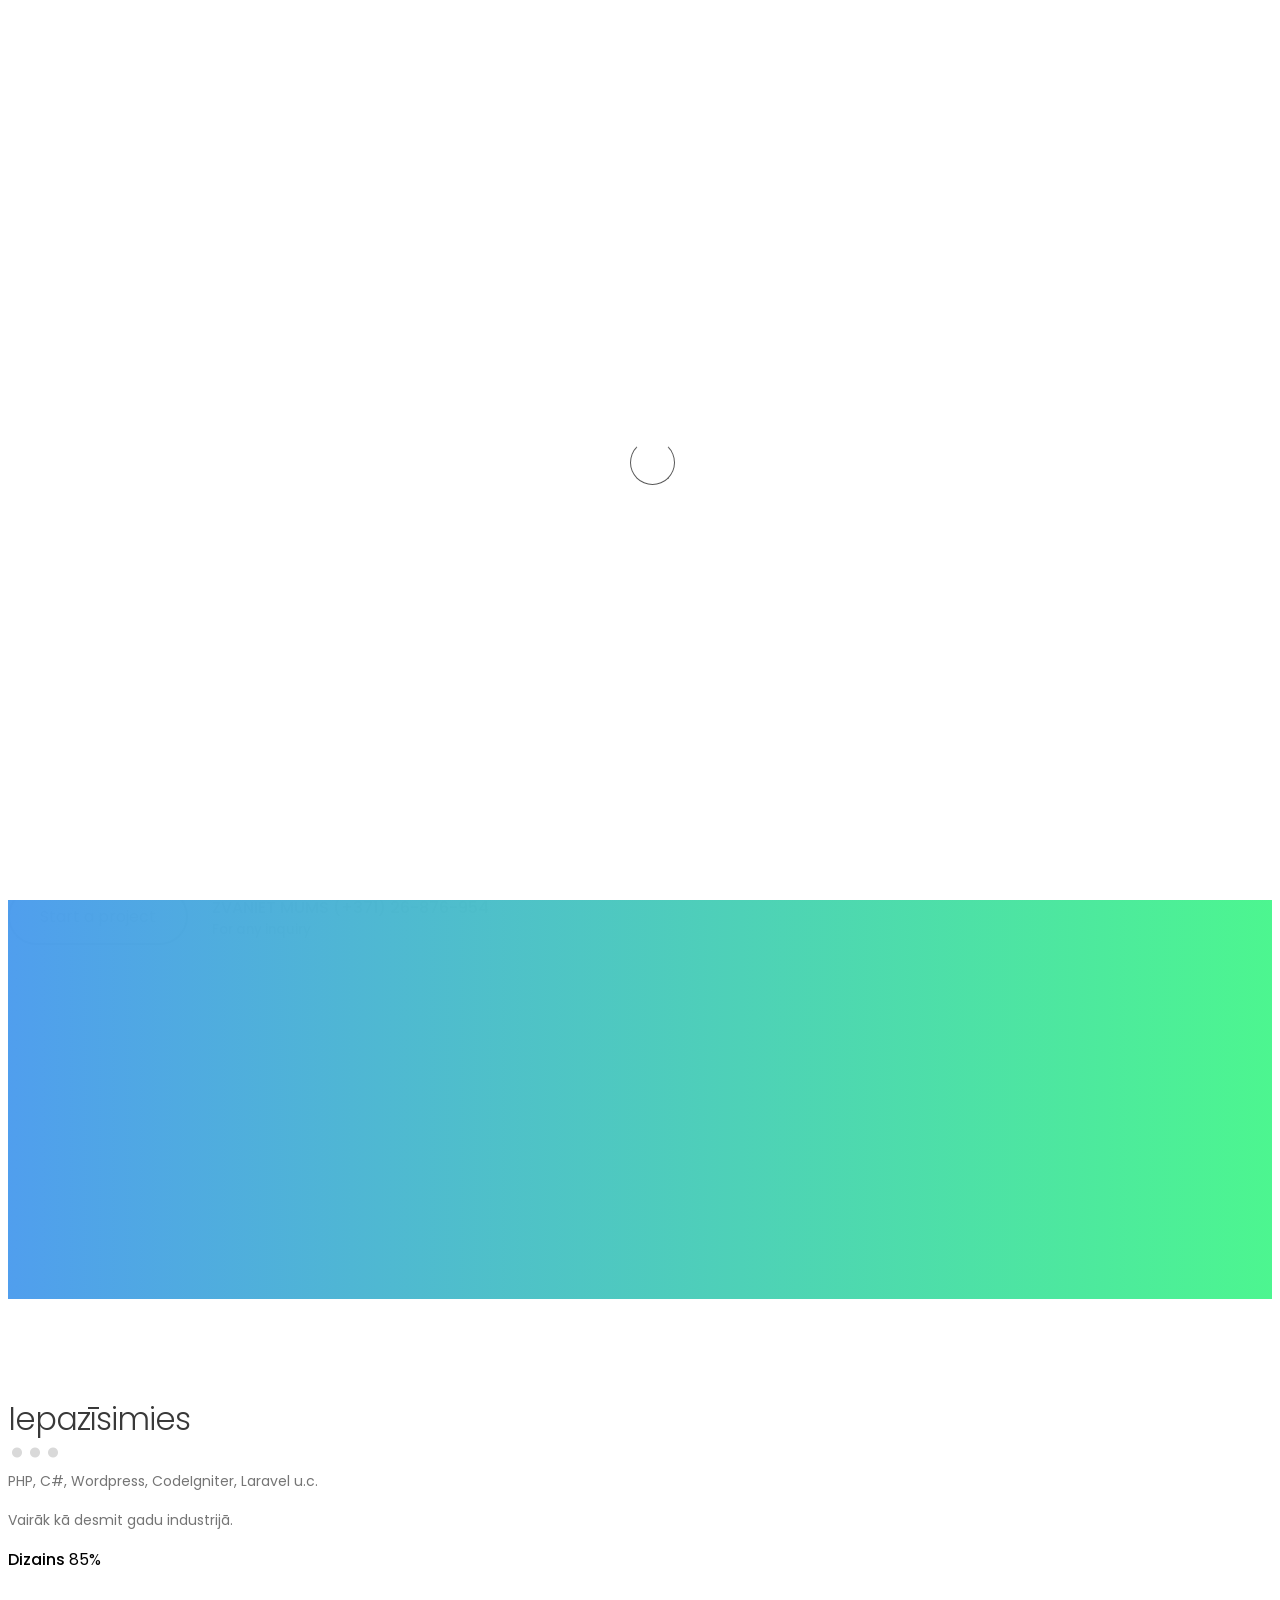
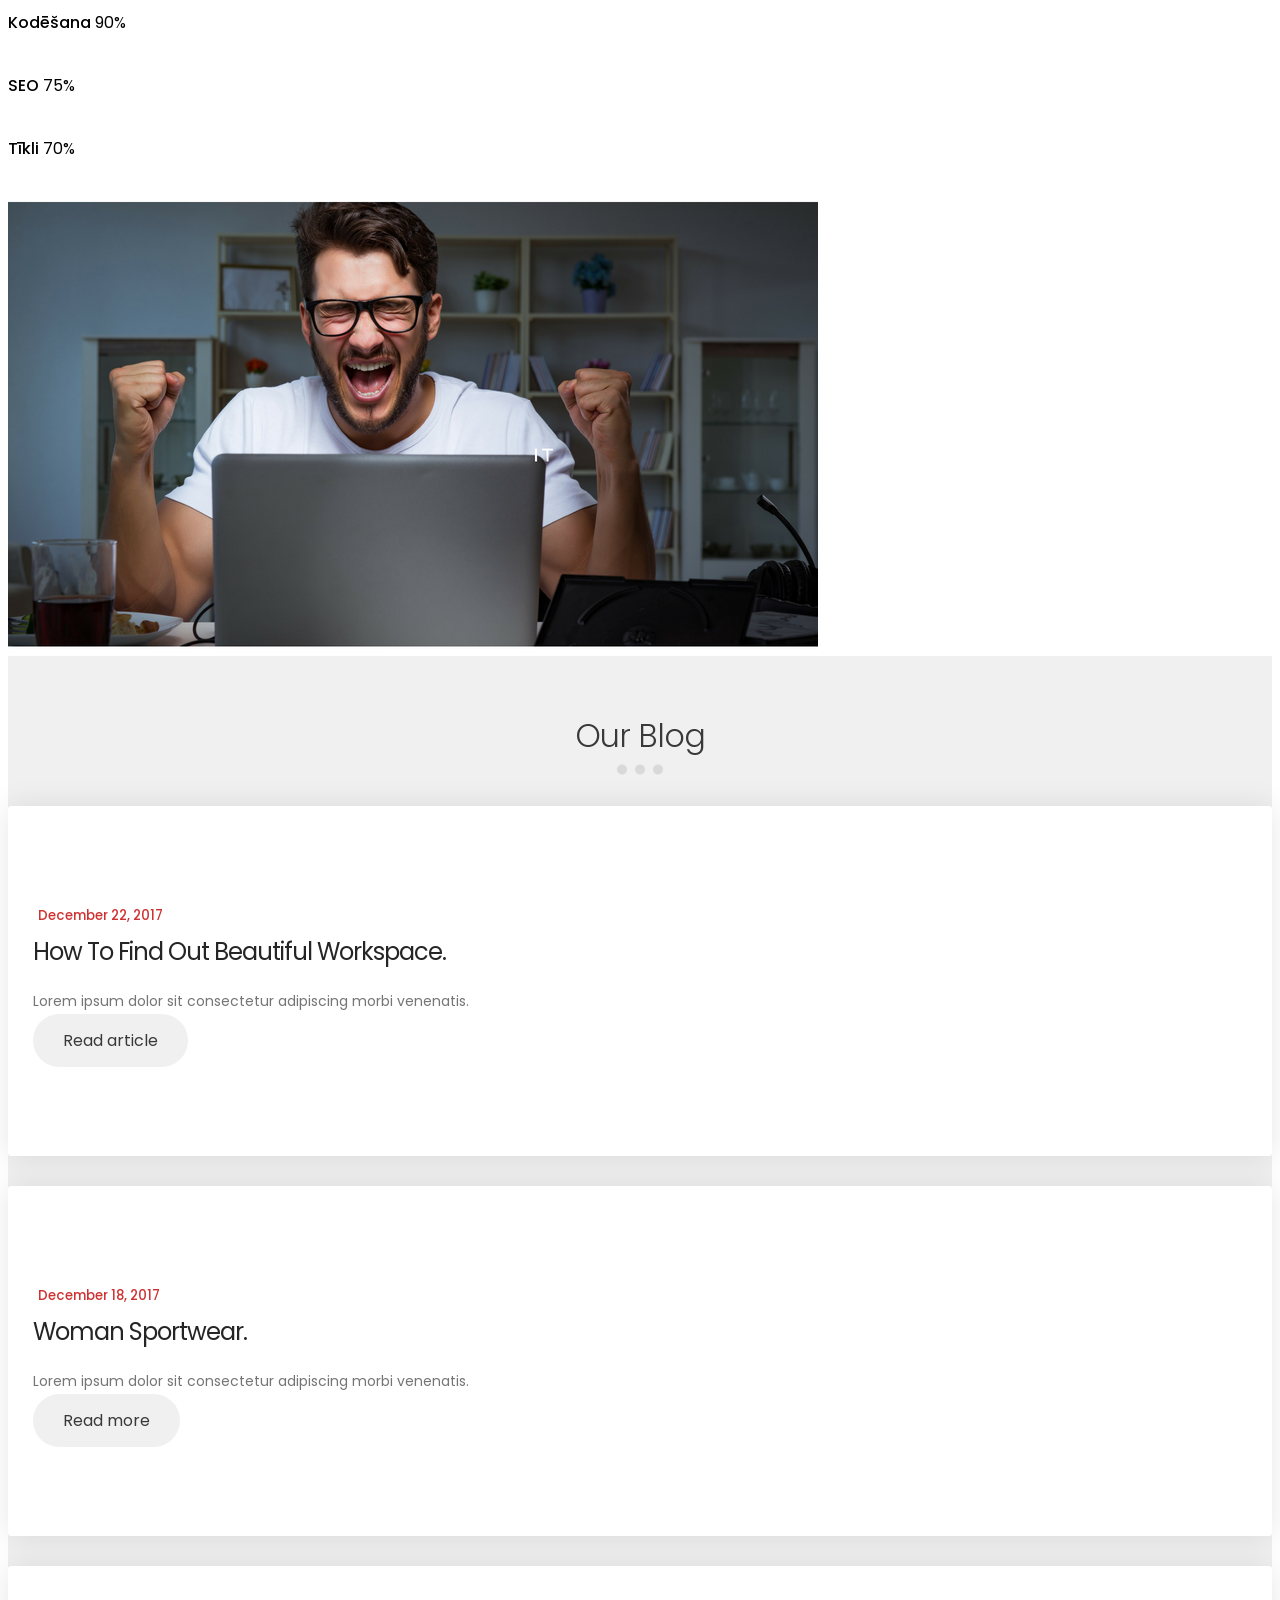
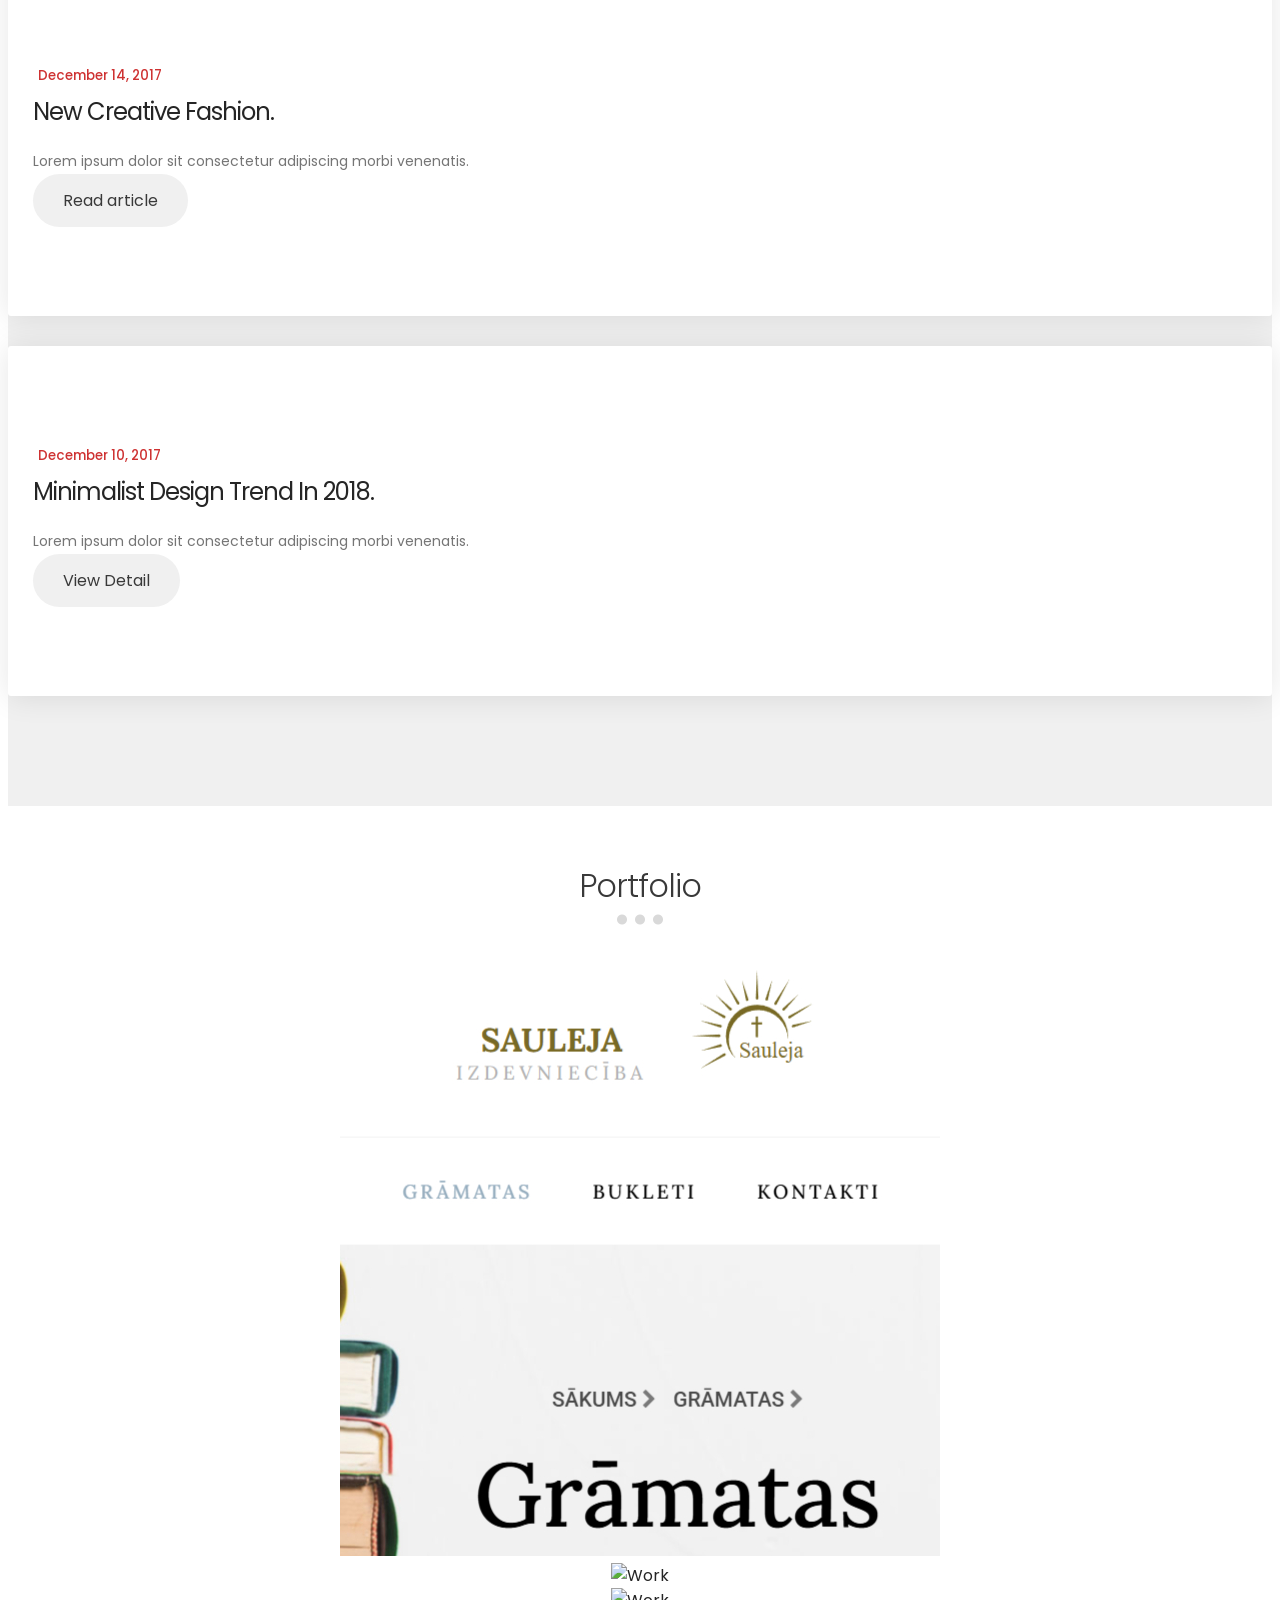
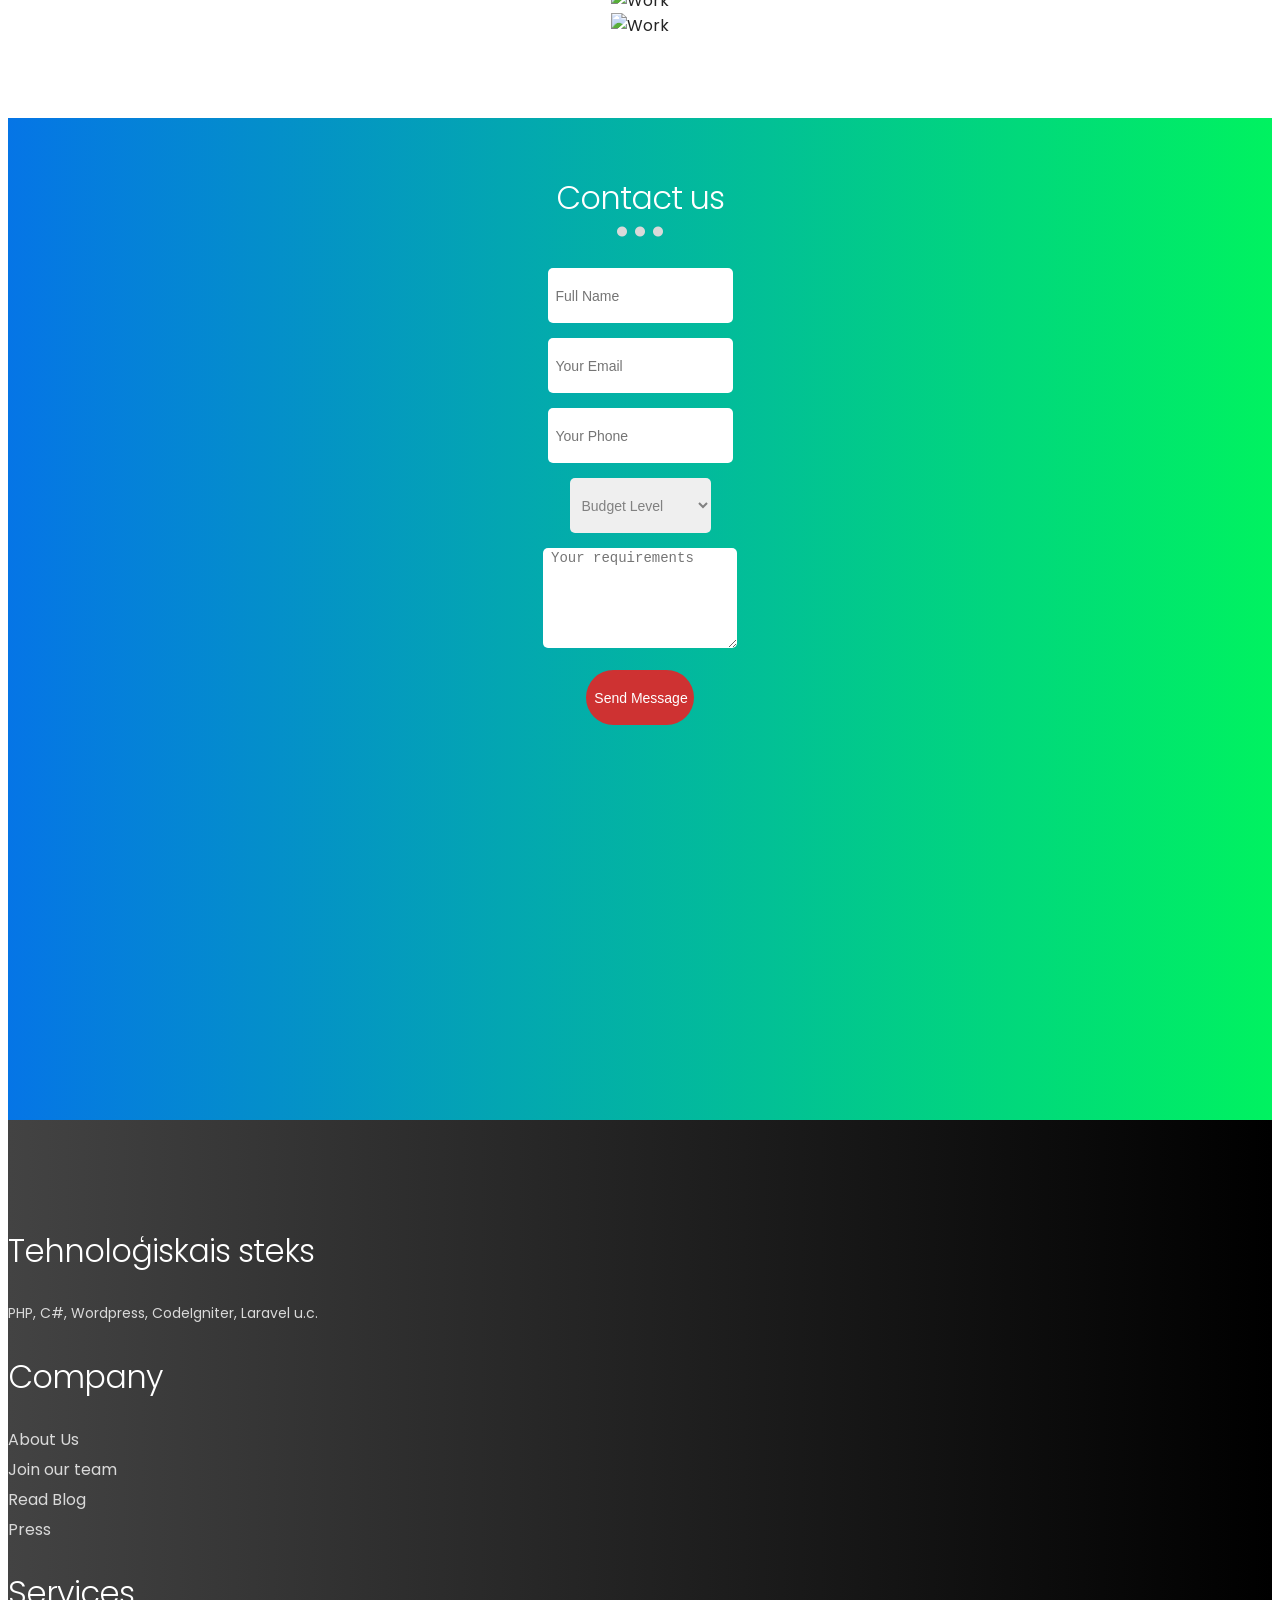
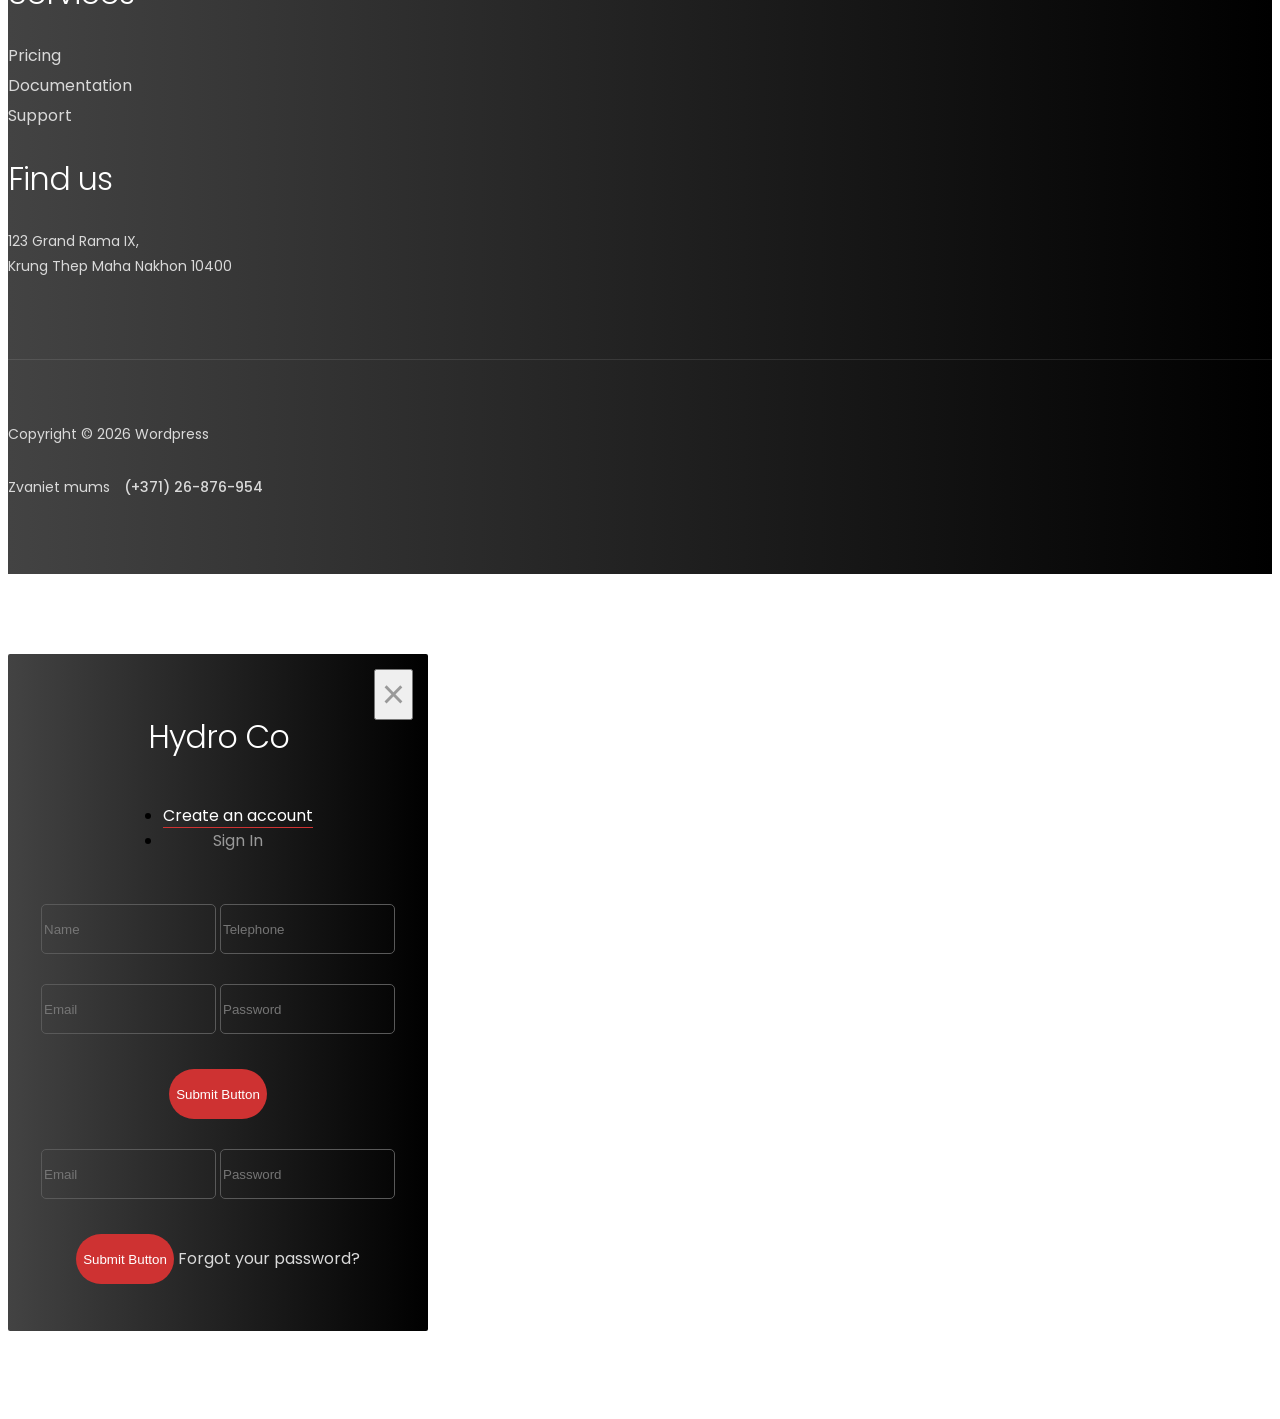
==== index.html @ b0271a79 "Google Maps updated." ====
<!DOCTYPE html>
<html lang="en">
<head>

     <title>Wordpress mājas lapas</title>
<!-- 
Hydro Template 
http://www.templatemo.com/tm-509-hydro
-->
     <meta charset="UTF-8">
     <meta http-equiv="X-UA-Compatible" content="IE=Edge">
     <meta name="description" content="">
     <meta name="keywords" content="">
     <meta name="author" content="">
     <meta name="viewport" content="width=device-width, initial-scale=1, maximum-scale=1">

     <link rel="stylesheet" href="css/bootstrap.min.css">
     <link rel="stylesheet" href="css/magnific-popup.css">
     <link rel="stylesheet" href="css/font-awesome.min.css">

     <!-- MAIN CSS -->
     <link rel="stylesheet" href="css/templatemo-style.css">
</head>
<body>

     <!-- PRE LOADER -->
     <section class="preloader">
          <div class="spinner">
               <span class="spinner-rotate"></span>
          </div>
     </section>


     <!-- MENU -->
     <section class="navbar custom-navbar navbar-fixed-top" role="navigation">
          <div class="container">

               <div class="navbar-header">
                    <button class="navbar-toggle" data-toggle="collapse" data-target=".navbar-collapse">
                         <span class="icon icon-bar"></span>
                         <span class="icon icon-bar"></span>
                         <span class="icon icon-bar"></span>
                    </button>

                    <!-- lOGO TEXT HERE -->
                    <a href="index.html" class="navbar-brand">Wordpress</a>
               </div>

               <!-- MENU LINKS -->
               <div class="collapse navbar-collapse">
                    <ul class="nav navbar-nav navbar-nav-first">
                         <li><a href="#home" class="smoothScroll">Sākums</a></li>
                         <li><a href="#about" class="smoothScroll">Par mums</a></li>
                         <li><a href="#blog" class="smoothScroll">Raksti</a></li>
                         <li><a href="#work" class="smoothScroll">Portfolio</a></li>
                         <li><a href="#contact" class="smoothScroll">Kontakti</a></li>
                    </ul>

                    <ul class="nav navbar-nav navbar-right">
                         <li><a href="#"><i class="fa fa-facebook-square"></i></a></li>
                         <li><a href="#"><i class="fa fa-twitter"></i></a></li>
                         <li><a href="#"><i class="fa fa-instagram"></i></a></li>
                         <li class="section-btn"><a href="#" data-toggle="modal" data-target="#modal-form">Sign in / Join</a></li>
                    </ul>
               </div>

          </div>
     </section>


     <!-- HOME -->
     <section id="home" data-stellar-background-ratio="0.5">
          <div class="overlay"></div>
          <div class="container">
               <div class="row">

                    <div class="col-md-6 col-sm-12">
                         <div class="home-info">
                              <h1>Mēs taisām brīnišķīgas Wordpress mājaslapas ikvienam.</h1>
                              <a href="#about" class="btn section-btn smoothScroll">Start a project</a>
                              <span>
                                   ZVANIET MUMS (+371) 26-876-954
                                   <small>For any inquiry</small>
                              </span>
                         </div>
                    </div>

                    <div class="col-md-6 col-sm-12">
                         <div class="home-video">
                              <div class="embed-responsive embed-responsive-16by9">
                                   <iframe src="https://www.youtube.com/embed/AqcjdkPMPJA" frameborder="0" allowfullscreen></iframe>
                              </div>
                         </div>
                    </div>
                    
               </div>
          </div>
     </section>


     <!-- ABOUT -->
     <section id="about" data-stellar-background-ratio="0.5">
          <div class="container">
               <div class="row">

                    <div class="col-md-5 col-sm-6">
                         <div class="about-info">
                              <div class="section-title">
                                   <h2>Iepazīsimies</h2>
                                   <span class="line-bar">...</span>
                              </div>
                              <p>PHP, C#, Wordpress, CodeIgniter, Laravel u.c.</p>
                              <p>Vairāk kā desmit gadu industrijā.</p>
                         </div>
                    </div>

                    <div class="col-md-3 col-sm-6">
                         <div class="about-info skill-thumb">

                              <strong>Dizains</strong>
                                   <span class="pull-right">85%</span>
                                        <div class="progress">
                                             <div class="progress-bar progress-bar-primary" role="progressbar" aria-valuenow="85" aria-valuemin="0" aria-valuemax="100" style="width: 85%;"></div>
                                        </div>

                              <strong>Kodēšana</strong>
                                   <span class="pull-right">90%</span>
                                        <div class="progress">
                                             <div class="progress-bar progress-bar-primary" role="progressbar" aria-valuenow="90" aria-valuemin="0" aria-valuemax="100" style="width: 90%;"></div>
                                        </div>

                              <strong>SEO</strong>
                                   <span class="pull-right">75%</span>
                                        <div class="progress">
                                             <div class="progress-bar progress-bar-primary" role="progressbar" aria-valuenow="75" aria-valuemin="0" aria-valuemax="100" style="width: 75%;"></div>
                                        </div>

                              <strong>Tīkli</strong>
                                   <span class="pull-right">70%</span>
                                        <div class="progress">
                                             <div class="progress-bar progress-bar-primary" role="progressbar" aria-valuenow="70" aria-valuemin="0" aria-valuemax="100" style="width: 70%;"></div>
                                        </div>

                         </div>
                    </div>

                    <div class="col-md-4 col-sm-12">
                         <div class="about-image">
                              <img src="images/about-image.jpg" class="img-responsive" alt="">
                         </div>
                    </div>
                    
               </div>
          </div>
     </section>


     <!-- BLOG -->
     <section id="blog" data-stellar-background-ratio="0.5">
          <div class="container">
               <div class="row">

                    <div class="col-md-12 col-sm-12">
                         <div class="section-title">
                              <h2>Our Blog</h2>
                              <span class="line-bar">...</span>
                         </div>
                    </div>

                    <div class="col-md-6 col-sm-6">
                         <!-- BLOG THUMB -->
                         <div class="media blog-thumb">
                              <div class="media-object media-left">
                                   <a href="blog-detail.html"><img src="images/blog-image1.jpg" class="img-responsive" alt=""></a>
                              </div>
                              <div class="media-body blog-info">
                                   <small><i class="fa fa-clock-o"></i> December 22, 2017</small>
                                   <h3><a href="blog-detail.html">How To Find Out Beautiful Workspace.</a></h3>
                                   <p>Lorem ipsum dolor sit consectetur adipiscing morbi venenatis.</p>
                                   <a href="blog-detail.html" class="btn section-btn">Read article</a>
                              </div>
                         </div>
                    </div>

                    <div class="col-md-6 col-sm-6">
                         <!-- BLOG THUMB -->
                         <div class="media blog-thumb">
                              <div class="media-object media-left">
                                   <a href="blog-detail.html"><img src="images/blog-image2.jpg" class="img-responsive" alt=""></a>
                              </div>
                              <div class="media-body blog-info">
                                   <small><i class="fa fa-clock-o"></i> December 18, 2017</small>
                                   <h3><a href="blog-detail.html">woman sportwear.</a></h3>
                                   <p>Lorem ipsum dolor sit consectetur adipiscing morbi venenatis.</p>
                                   <a href="blog-detail.html" class="btn section-btn">Read more</a>
                              </div>
                         </div>
                    </div>

                    <div class="col-md-6 col-sm-6">
                         <!-- BLOG THUMB -->
                         <div class="media blog-thumb">
                              <div class="media-object media-left">
                                   <a href="blog-detail.html"><img src="images/blog-image3.jpg" class="img-responsive" alt=""></a>
                              </div>
                              <div class="media-body blog-info">
                                   <small><i class="fa fa-clock-o"></i> December 14, 2017</small>
                                   <h3><a href="blog-detail.html">new creative fashion.</a></h3>
                                   <p>Lorem ipsum dolor sit consectetur adipiscing morbi venenatis.</p>
                                   <a href="blog-detail.html" class="btn section-btn">Read article</a>
                              </div>
                         </div>
                    </div>

                    <div class="col-md-6 col-sm-6">
                         <!-- BLOG THUMB -->
                         <div class="media blog-thumb">
                              <div class="media-object media-left">
                                   <a href="blog-detail.html"><img src="images/blog-image4.jpg" class="img-responsive" alt=""></a>
                              </div>
                              <div class="media-body blog-info">
                                   <small><i class="fa fa-clock-o"></i> December 10, 2017</small>
                                   <h3><a href="blog-detail.html">minimalist design trend in 2018.</a></h3>
                                   <p>Lorem ipsum dolor sit consectetur adipiscing morbi venenatis.</p>
                                   <a href="blog-detail.html" class="btn section-btn">View Detail</a>
                              </div>
                         </div>
                    </div>
                    
               </div>
          </div>
     </section>


     <!-- WORK -->
     <section id="work" data-stellar-background-ratio="0.5">
          <div class="container">
               <div class="row">

                    <div class="col-md-12 col-sm-12">
                         <div class="section-title">
                              <h2>Portfolio</h2>
                              <span class="line-bar">...</span>
                         </div>
                    </div>

                    <div class="col-md-3 col-sm-6">
                         <!-- WORK THUMB -->
                         <div class="work-thumb">
                              <a href="images/work-image1.jpg" class="image-popup">
                                   <img src="images/work-image1.jpg" class="img-responsive" alt="Work">

                                   <div class="work-info">
                                        <h3>sauleja.lv</h3>
                                        <small>Izdevniecība</small>
                                   </div>
                              </a>
                         </div>
                    </div>

                    <div class="col-md-3 col-sm-6">
                         <!-- WORK THUMB -->
                         <div class="work-thumb">
                              <a href="images/work-image2.jpg" class="image-popup">
                                   <img src="images/work-image2.jpg" class="img-responsive" alt="Work">

                                   <div class="work-info">
                                        <h3>raimondspauls.lv</h3>
                                        <small>Maestro</small>
                                   </div>
                              </a>
                         </div>
                    </div>

                    <div class="col-md-3 col-sm-6">
                         <!-- WORK THUMB -->
                         <div class="work-thumb">
                              <a href="images/work-image3.jpg" class="image-popup">
                                   <img src="images/work-image3.jpg" class="img-responsive" alt="Work">

                                   <div class="work-info">
                                        <h3>Frame Design</h3>
                                        <small>Photography</small>
                                   </div>
                              </a>
                         </div>
                    </div>

                    <div class="col-md-3 col-sm-6">
                         <!-- WORK THUMB -->
                         <div class="work-thumb">
                              <a href="images/work-image4.jpg" class="image-popup">
                                   <img src="images/work-image4.jpg" class="img-responsive" alt="Work">

                                   <div class="work-info">
                                        <h3>Paint Work</h3>
                                        <small>Art, Design</small>
                                   </div>
                              </a>
                         </div>
                    </div>

               </div>
          </div>
     </section>

     <!-- CONTACT -->
     <section id="contact" data-stellar-background-ratio="0.5">
          <div class="container">
               <div class="row">

                    <div class="col-md-12 col-sm-12">
                         <div class="section-title">
                              <h2>Contact us</h2>
                              <span class="line-bar">...</span>
                         </div>
                    </div>

                    <div class="col-md-8 col-sm-8">
                        
                         <!-- CONTACT FORM HERE -->
                         <form id="contact-form" role="form" action="#" method="post">
                              <div class="col-md-6 col-sm-6">
                                   <input type="text" class="form-control" placeholder="Full Name" id="cf-name" name="cf-name" required="">
                              </div>

                              <div class="col-md-6 col-sm-6">
                                   <input type="email" class="form-control" placeholder="Your Email" id="cf-email" name="cf-email" required="">
                              </div>

                              <div class="col-md-6 col-sm-6">
                                   <input type="tel" class="form-control" placeholder="Your Phone" id="cf-number" name="cf-number" required="">
                              </div>

                              <div class="col-md-6 col-sm-6">
                                   <select class="form-control" id="cf-budgets" name="cf-budgets">
                                        <option>Budget Level</option>
                                        <option>$500 to $1,000</option>
                                        <option>$1,000 to $2,200</option>
                                        <option>$2,200 to $4,500</option>
                                        <option>$4,500 to $7,500</option>
                                        <option>$7,500 to $12,000</option>
                                        <option>$12,000 or more</option>
                                   </select>
                              </div>

                              <div class="col-md-12 col-sm-12">
                                   <textarea class="form-control" rows="6" placeholder="Your requirements" id="cf-message" name="cf-message" required=""></textarea>
                              </div>

                              <div class="col-md-4 col-sm-12">
                                   <input type="submit" class="form-control" name="submit" value="Send Message">
                              </div>

                         </form>
                    </div>

                    <div class="col-md-4 col-sm-4">
                         <div class="google-map">
	<!-- How to change your own map point
            1. Go to Google Maps
            2. Click on your location point
            3. Click "Share" and choose "Embed map" tab
            4. Copy only URL and paste it within the src="" field below
	-->
                              <iframe src="https://www.google.com/maps/embed?pb=!1m18!1m12!1m3!1d2211.4210161820815!2d23.05259117612129!3d56.33981997330711!2m3!1f0!2f0!3f0!3m2!1i1024!2i768!4f13.1!3m3!1m2!1s0x46ef67016198b60f%3A0x55ec79832c1be558!2sEzera%20iela%2015%2C%20Ukri%2C%20Ukru%20pagasts%2C%20Dobeles%20novads%2C%20LV-3729!5e0!3m2!1sen!2slv!4v1774652599286!5m2!1sen!2slv" allowfullscreen></iframe>
                         </div>
                    </div>

               </div>
          </div>
     </section>


     <!-- FOOTER -->
     <footer data-stellar-background-ratio="0.5">
          <div class="container">
               <div class="row">

                    <div class="col-md-5 col-sm-12">
                         <div class="footer-thumb footer-info"> 
                              <h2>Tehnoloģiskais steks</h2>
                              <p>PHP, C#, Wordpress, CodeIgniter, Laravel u.c.</p>
                         </div>
                    </div>

                    <div class="col-md-2 col-sm-4"> 
                         <div class="footer-thumb"> 
                              <h2>Company</h2>
                              <ul class="footer-link">
                                   <li><a href="#">About Us</a></li>
                                   <li><a href="#">Join our team</a></li>
                                   <li><a href="#">Read Blog</a></li>
                                   <li><a href="#">Press</a></li>
                              </ul>
                         </div>
                    </div>

                    <div class="col-md-2 col-sm-4"> 
                         <div class="footer-thumb"> 
                              <h2>Services</h2>
                              <ul class="footer-link">
                                   <li><a href="#">Pricing</a></li>
                                   <li><a href="#">Documentation</a></li>
                                   <li><a href="#">Support</a></li>
                              </ul>
                         </div>
                    </div>

                    <div class="col-md-3 col-sm-4"> 
                         <div class="footer-thumb"> 
                              <h2>Find us</h2>
                              <p>123 Grand Rama IX, <br> Krung Thep Maha Nakhon 10400</p>
                         </div>
                    </div>                    

                    <div class="col-md-12 col-sm-12">
                         <div class="footer-bottom">
                              <div class="col-md-6 col-sm-5">
                                   <div class="copyright-text"> 
                                        <p>Copyright &copy; 2026 Wordpress</p>
                                   </div>
                              </div>
                              <div class="col-md-6 col-sm-7">
                                   <div class="phone-contact"> 
                                        <p>Zvaniet mums <span>(+371) 26-876-954</span></p>
                                   </div>
                                   <ul class="social-icon">
                                        <li><a href="https://www.facebook.com/templatemo" class="fa fa-facebook-square" attr="facebook icon"></a></li>
                                        <li><a href="#" class="fa fa-twitter"></a></li>
                                        <li><a href="#" class="fa fa-instagram"></a></li>
                                   </ul>
                              </div>
                         </div>
                    </div>
                    
               </div>
          </div>
     </footer>


     <!-- MODAL -->
     <section class="modal fade" id="modal-form" tabindex="-1" role="dialog" aria-labelledby="myModalLabel" aria-hidden="true">
          <div class="modal-dialog modal-lg">
               <div class="modal-content modal-popup">

                    <div class="modal-header">
                         <button type="button" class="close" data-dismiss="modal" aria-label="Close">
                              <span aria-hidden="true">&times;</span>
                         </button>
                    </div>

                    <div class="modal-body">
                         <div class="container-fluid">
                              <div class="row">

                                   <div class="col-md-12 col-sm-12">
                                        <div class="modal-title">
                                             <h2>Hydro Co</h2>
                                        </div>

                                        <!-- NAV TABS -->
                                        <ul class="nav nav-tabs" role="tablist">
                                             <li class="active"><a href="#sign_up" aria-controls="sign_up" role="tab" data-toggle="tab">Create an account</a></li>
                                             <li><a href="#sign_in" aria-controls="sign_in" role="tab" data-toggle="tab">Sign In</a></li>
                                        </ul>

                                        <!-- TAB PANES -->
                                        <div class="tab-content">
                                             <div role="tabpanel" class="tab-pane fade in active" id="sign_up">
                                                  <form action="#" method="post">
                                                       <input type="text" class="form-control" name="name" placeholder="Name" required>
                                                       <input type="telephone" class="form-control" name="telephone" placeholder="Telephone" required>
                                                       <input type="email" class="form-control" name="email" placeholder="Email" required>
                                                       <input type="password" class="form-control" name="password" placeholder="Password" required>
                                                       <input type="submit" class="form-control" name="submit" value="Submit Button">
                                                  </form>
                                             </div>

                                             <div role="tabpanel" class="tab-pane fade in" id="sign_in">
                                                  <form action="#" method="post">
                                                       <input type="email" class="form-control" name="email" placeholder="Email" required>
                                                       <input type="password" class="form-control" name="password" placeholder="Password" required>
                                                       <input type="submit" class="form-control" name="submit" value="Submit Button">
                                                       <a href="https://www.facebook.com/templatemo">Forgot your password?</a>
                                                  </form>
                                             </div>
                                        </div>
                                   </div>

                              </div>
                         </div>
                    </div>

               </div>
          </div>
     </section>

     <!-- SCRIPTS -->
     <script src="js/jquery.js"></script>
     <script src="js/bootstrap.min.js"></script>
     <script src="js/jquery.stellar.min.js"></script>
     <script src="js/jquery.magnific-popup.min.js"></script>
     <script src="js/smoothscroll.js"></script>
     <script src="js/custom.js"></script>

</body>
</html>
---- css/templatemo-style.css ----
/*

Hydro Template 

http://www.templatemo.com/tm-509-hydro

*/  
  @import url('https://fonts.googleapis.com/css?family=Poppins:400,500,600');

  body {
    background: #ffffff;
    font-family: 'Poppins', sans-serif;
    overflow-x: hidden;
  }


  /*---------------------------------------
     TYPOGRAPHY              
  -----------------------------------------*/

  h1,h2,h3,h4,h5,h6 {
    font-weight: 300;
    line-height: inherit;
    letter-spacing: -1px;
  }

  h1 {
    color: #292929;
    font-size: 3em;
    margin-bottom: 30px;
  }

  h2 {
    color: #393939;
    font-size: 2em;
  }

  h3 {
    color: #505050;
    font-size: 1.5em;
    font-weight: 500;
    margin-bottom: 0;
  }

  h4 {
    color: #696969;
    font-size: 18px;
    line-height: normal;
  }

  p {
    color: #757575;
    font-size: 14px;
    font-weight: normal;
    line-height: 25px;
  }

  strong {
    font-weight: 500;
  }


  /*---------------------------------------
     GENERAL               
  -----------------------------------------*/

  * {
    -webkit-box-sizing: border-box;
    -moz-box-sizing: border-box;
    box-sizing: border-box;
  }

  *:before,
  *:after {
    -webkit-box-sizing: border-box;
    -moz-box-sizing: border-box;
    box-sizing: border-box;
  }

  a {
    color: #252525;
    font-weight: normal;
    -webkit-transition: 0.5s;
    transition: 0.5s;
    text-decoration: none !important;
  }

  a:hover, a:active, a:focus {
    color: #ce3232;
    outline: none;
  }

  .section-title {
    margin-bottom: 60px;
  }

  .section-title h2 {
    margin-top: 0;
    margin-bottom: 10px;
    line-height: 0;
  }

  .section-title .line-bar {
    color: #d9d9d9;
    display: block;
    font-size: 5em;
    line-height: 0;
  }

  .section-btn {
    background: #ce3232;
    border: 0;
    border-radius: 100px;
    color: #ffffff;
    cursor: pointer;
    font-size: inherit;
    font-weight: normal;
    padding: 15px 30px;
    -webkit-transition: 0.5s;
    transition: 0.5s;
  }

  .section-btn:hover,
  .section-btn:focus {
    background: #00F260;  /* fallback for old browsers */
    background: -webkit-linear-gradient(to right, #0575E6, #00F260);  /* Chrome 10-25, Safari 5.1-6 */
    background: linear-gradient(to right, #0575E6, #00F260); /* W3C, IE 10+/ Edge, Firefox 16+, Chrome 26+, Opera 12+, Safari 7+ */
    border-color: transparent;
    color: #393939;
  }

  .overlay {
    background: #00F260;  /* fallback for old browsers */
    background: -webkit-linear-gradient(to right, #0575E6, #00F260);  /* Chrome 10-25, Safari 5.1-6 */
    background: linear-gradient(to right, #0575E6, #00F260); /* W3C, IE 10+/ Edge, Firefox 16+, Chrome 26+, Opera 12+, Safari 7+ */
    opacity: 0.7;
    position: absolute;
    width: 100%;
    height: 100%;
    top: 0;
    right: 0;
    left: 0;
  }

  section {
    padding-top: 80px;
    padding-bottom: 80px;
    text-align: center;
  }


  /*---------------------------------------
       PRE LOADER              
  -----------------------------------------*/

  .preloader {
    position: fixed;
    top: 0;
    left: 0;
    width: 100%;
    height: 100%;
    z-index: 99999;
    display: flex;
    flex-flow: row nowrap;
    justify-content: center;
    align-items: center;
    background: none repeat scroll 0 0 #ffffff;
  }

  .spinner {
    border: 1px solid transparent;
    border-radius: 3px;
    position: relative;
  }

  .spinner:before {
    content: '';
    box-sizing: border-box;
    position: absolute;
    top: 50%;
    left: 50%;
    width: 45px;
    height: 45px;
    margin-top: -10px;
    margin-left: -10px;
    border-radius: 50%;
    border: 1px solid #575757;
    border-top-color: #ffffff;
    animation: spinner .9s linear infinite;
  }

  @-webkit-@keyframes spinner {
    to {transform: rotate(360deg);}
  }

  @keyframes spinner {
    to {transform: rotate(360deg);}
  }


  /*---------------------------------------
      MENU              
  -----------------------------------------*/

  .custom-navbar {
    border: none;
    margin-bottom: 0;
    padding: 25px 0;
  }

  .custom-navbar .navbar-brand {
    color: #ffffff;
    font-size: 25px;
    font-weight: 500;
    letter-spacing: -1px;
  }

  .top-nav-collapse {
    background: #ffffff;
  }

  .custom-navbar .navbar-nav.navbar-nav-first {
    margin-left: 8em;
  }

  .custom-navbar .navbar-nav.navbar-right li a {
    padding-right: 12px;
    padding-left: 12px;
  }

  .custom-navbar .section-btn {
    padding: 15px;
    margin-left: 2em;
  }

  .custom-navbar .section-btn:hover {
    background: #000000;  /* fallback for old browsers */
    background: -webkit-linear-gradient(to right, #434343, #000000);  /* Chrome 10-25, Safari 5.1-6 */
    background: linear-gradient(to right, #434343, #000000); /* W3C, IE 10+/ Edge, Firefox 16+, Chrome 26+, Opera 12+, Safari 7+ */
  }

  .custom-navbar .section-btn a {
    padding: 0;
  }

  .custom-navbar .nav .section-btn a:hover {
    color: #ffffff;
  }

  .custom-navbar .nav li a {
    font-size: 14px;
    font-weight: 500;
    color: #ffffff;
    letter-spacing: -0.5px;
    padding-right: 22px;
    padding-left: 22px;
  }

  .custom-navbar .nav li a:hover {
    background: transparent;
    color: #ce3232;
  }

  .custom-navbar .navbar-nav > li > a:hover,
  .custom-navbar .navbar-nav > li > a:focus {
    background-color: transparent;
  }

  .custom-navbar .nav li.active > a {
    background-color: transparent;
    color: #ce3232;
  }

  .custom-navbar .navbar-toggle {
    border: none;
    padding-top: 10px;
  }

  .custom-navbar .navbar-toggle {
    background-color: transparent;
  }

  .custom-navbar .navbar-toggle .icon-bar {
    background: #252525;
    border-color: transparent;
  }

  @media(min-width:768px) {
    .custom-navbar {
      border-bottom: 0;
      background: 0 0; 
    }

    .custom-navbar.top-nav-collapse {
      background: #ffffff;
      -webkit-box-shadow: 0 1px 30px rgba(0, 0, 0, 0.1);
      -moz-box-shadow: 0 1px 30px rgba(0, 0, 0, 0.1);
      box-shadow: 0 1px 30px rgba(0, 0, 0, 0.1);
      padding: 12px 0;
    }

    .top-nav-collapse .navbar-brand {
      color: #252525;
    }

    .top-nav-collapse .nav li a {
      color: #575757;
    }

    .top-nav-collapse .nav .section-btn a {
      color: #ffffff;
    }
  }



  /*---------------------------------------
      HOME              
  -----------------------------------------*/

  #home {
    background: url('../images/home-bg.jpg') no-repeat center center;
    background-size: cover;
    vertical-align: middle;
    display: -webkit-box;
    display: -webkit-flex;
    display: -ms-flexbox;
    display: flex;
    -webkit-box-align: center;
    -webkit-align-items: center;
    -ms-flex-align: center;
    align-items: center;
    min-height: 100vh;
    position: relative;
    overflow: hidden;
    padding-top: 10em;
    text-align: left;
  }

  #home h1 {
    color: #ffffff;
  }

  .home-info .section-btn {
    background: transparent;
    border: 2px solid #f9f9f9;
    color: #f9f9f9;
  }

  .home-info .section-btn:hover,
  .home-info .section-btn:focus {
    background: #ce3232;
    border-color: transparent;
    color: #ffffff;
  }

  .home-info span {
    display: inline-block;
    vertical-align: middle;
    color: #f9f9f9;
    font-weight: 500;
    margin-left: 20px; 
  }

  .home-info span small {
    display: block;
  }



  /*---------------------------------------
      ABOUT              
  -----------------------------------------*/

  #about {
    text-align: left;
    padding-bottom: 0;
  }

  #about .about-info:first-child {
    margin-right: 40px;
  }

  .about-info .section-title {
    margin: 40px 0 40px 0;
  }

  .about-info {
	/*margin-top: 60px;*/
  }

  .skill-thumb strong {
    display: inline-block;
    margin-bottom: 10px;
  }

  .skill-thumb .progress {
    background: #ffffff;
    border-radius: 5px;
    box-shadow: none;
    height: 3px;
    margin-bottom: 25px;
  }

  .skill-thumb .progress-bar {
    background: #1f1f1f;
    box-shadow: none;
  }



  /*---------------------------------------
      WORK             
  -----------------------------------------*/

  .work-info img {
    width: 100%;
    border-radius: 100%;
  }

  #work .work-thumb {
    overflow: hidden;
    position: relative;
    cursor: pointer;
    border-radius: 3px;
  }

  .work-thumb .work-info {
    position: absolute;
    top: 0px;
    left: 0px;
    right: 0px;
    bottom: 0px;
    display: flex;
    align-items: center;
    justify-content: center;
    flex-direction: column;
    text-align: center;
  }

  .work-thumb .work-info:after {
    position: absolute;
    top: 0px;
    left: 0px;
    right: 0px;
    bottom: 0px;
    content: "";
    background: #ce3232;
    opacity: 0;
    transition: 0.5s;
  }

  .work-thumb .work-info:hover::after {
    opacity: 0.9;
  }

  .work-thumb .work-info h3,
  .work-thumb .work-info small {
    transform: translateY(100%);
    opacity: 0;
    display: block;
    transition: 0.5s 0.2s;
    color: #ffffff;
    z-index: 2;
    position: relative;
  }

  .work-thumb .work-info small {
    color: #d9d9d9;
    text-transform: uppercase;
    font-size: 12px;
    font-weight: 500;
    letter-spacing: 1px;
    margin-top: 3px;
  }

  .work-thumb:hover .work-info h3,
  .work-thumb:hover .work-info small {
    transform: translateY(0px);
    opacity: 1;
  }



  /*---------------------------------------
      BLOG             
  -----------------------------------------*/

  #blog {
    background: #f0f0f0;
  }

  #blog-header,
  #blog-detail {
    text-align: left;
  }

  #blog-header {
    background: url('../images/blog-header-bg.jpg') no-repeat center center;
    background-size: cover;
    display: -webkit-box;
    display: -webkit-flex;
    display: -ms-flexbox;
    display: flex;
    -webkit-box-align: center;
    -webkit-align-items: center;
    -ms-flex-align: center;
    align-items: center;
    height: 65vh;
    color: #ffffff;
    position: relative;
    padding-top: 12em;
  }

  #blog-header h2 {
    color: #ffffff;
  }

  .blog-thumb {
    background: #ffffff;
    -webkit-box-shadow: 0 1px 30px rgba(0, 0, 0, 0.1);
    -moz-box-shadow: 0 1px 30px rgba(0, 0, 0, 0.1);
    box-shadow: 0 1px 30px rgba(0, 0, 0, 0.1);
    border-radius: 3px;
    text-align: left;
    margin-bottom: 30px;
    height: 350px;
  }

  .media.blog-thumb .media-left {
    width: 45%;
  }

  .blog-thumb small {
    color: #ce3232;
    font-weight: 500;
    display: block;
  }

  .blog-thumb small .fa {
    margin-right: 5px;
  }

  .blog-thumb h4 {
    margin-top: 2px;
    margin-bottom: 0px;
  }

  #blog-detail h2 {
    padding: 25px 0 10px 0;
  }

  .blog-info {
    padding: 75px 25px;
  }

  .blog-info h3 {
    margin: 0;
    padding: 8px 0 6px 0;
    text-transform: capitalize;
  }

  .blog-info .section-btn {
    background: #f0f0f0;
    color: #393939;
    margin-top: 20px;
  }

  .blog-info .section-btn:hover {
    background: #00F260;  /* fallback for old browsers */
    background: -webkit-linear-gradient(to right, #0575E6, #00F260);  /* Chrome 10-25, Safari 5.1-6 */
    background: linear-gradient(to right, #0575E6, #00F260); /* W3C, IE 10+/ Edge, Firefox 16+, Chrome 26+, Opera 12+, Safari 7+ */
    color: #ffffff;
  }

  .blog-thumb ul {
    margin: 32px 12px 22px 0px;
  }

  .blog-thumb ul li {
    list-style: square;
    font-weight: normal;
    padding: 4px 12px 4px 0px;
  }

  .blog-social-share {
    text-align: center;
    padding-top: 22px;
  }

  .blog-social-share .btn {
    border-radius: 100px;
    border: none;
    font-size: 10px;
    letter-spacing: 0.5px;
    text-transform: uppercase;
    margin: 20px 6px;
    padding: 10px 16px;
  }

  .blog-social-share .btn-primary {
    background: #3b5998;
  }

  .blog-social-share .btn-success {
    background: #1da1f2;
  }

  .blog-social-share .btn-danger {
    background: #dd4b39;
  }

  .blog-social-share a .fa {
    padding-right: 4px;
  }

  .blog-ads {
    background: #f9f9f9;
    border-right: 4px solid #2b2b2b;
    padding: 42px;
    text-align: center;
    margin: 26px 0 26px 0;
  }

  .blog-ads h4 {
    font-size: 18px;
  }



  /*---------------------------------------
      CONTACTS             
  -----------------------------------------*/

  #contact {
    background: #00F260;  /* fallback for old browsers */
    background: -webkit-linear-gradient(to right, #0575E6, #00F260);  /* Chrome 10-25, Safari 5.1-6 */
    background: linear-gradient(to right, #0575E6, #00F260); /* W3C, IE 10+/ Edge, Firefox 16+, Chrome 26+, Opera 12+, Safari 7+ */
  }

  #contact .section-title h2 {
    color: #ffffff;
  }

  .google-map {
    border-radius: 100%;
    width: 300px;
    height: 300px;
    overflow: hidden;
    margin: 0 auto;
  }

  .google-map iframe {
    border: 0;
    width: 300px;
    height: 300px;
  }

  #contact .form-control {
    border: 0;
    border-radius: 5px;
    box-shadow: none;
    color: rgba(20,20,20,0.5);
    font-size: 14px;
    font-weight: normal;
    margin-bottom: 15px;
    padding-left: 8px;
  }

  #contact input,
  #contact select {
    height: 55px;
  }

  #contact select {
    color: rgba(20,20,20,0.5);
  }

  #contact input[type='submit'] {
    background: #ce3232;
    border-radius: 100px;
    color: #ffffff;
    font-weight: 500;
  }



  /*---------------------------------------
     FOOTER              
  -----------------------------------------*/

  footer {
    background: #000000;  /* fallback for old browsers */
    background: -webkit-linear-gradient(to right, #434343, #000000);  /* Chrome 10-25, Safari 5.1-6 */
    background: linear-gradient(to right, #434343, #000000); /* W3C, IE 10+/ Edge, Firefox 16+, Chrome 26+, Opera 12+, Safari 7+ */
    position: relative;
    padding-top: 80px;
    padding-bottom: 60px;
  }

  footer h2 {
    color: #ffffff;
  }

  .footer-link {
    margin: 0;
    padding: 0;
  }

  .footer-link li {
    display: block;
    list-style: none;
    margin: 5px 10px 5px 0;
  }

  footer p,
  footer span,
  .footer-link li a {
    color: #d9d9d9;
  }

  .copyright-text p,
  .footer-bottom .phone-contact p {
    font-size: 14px;
  }

  .footer-info p {
    margin-right: 4em;
  }

  .footer-bottom {
    border-top: 1px solid rgba(255,255,255,0.1);
    margin-top: 5em;
    padding-top: 3em;
  }

  .footer-bottom .phone-contact,
  .footer-bottom .social-icon {
    display: inline-block;
    vertical-align: top;
  }

  .footer-bottom .phone-contact {
    margin-right: 40px;
  }

  .footer-bottom .phone-contact span {
    font-weight: 500;
    display: inline-block;
    margin-left: 10px;
  }


  /*---------------------------------------
     SOCIAL ICON              
  -----------------------------------------*/

  .social-icon {
    position: relative;
    padding: 0;
    margin: 0;
  }

  .social-icon li {
    display: inline-block;
    list-style: none;
  }

  .social-icon li a {
    border-radius: 100px;
    color: #d9d9d9;
    font-size: 15px;
    text-decoration: none;
    position: relative;
    margin: 5px 10px;
  }

  .social-icon li a:hover {
    color: #ce3232;
  }


  /*---------------------------------------
      MODAL FORM             
  -----------------------------------------*/

  @media (min-width: 992px) {
    .modal-dialog {
      width: 420px;
    }
  }

  .modal-open .modal {
    padding-left: 0 !important;
  }

  .modal-dialog .modal-content {
    background: #000000;  /* fallback for old browsers */
    background: -webkit-linear-gradient(to right, #434343, #000000);  /* Chrome 10-25, Safari 5.1-6 */
    background: linear-gradient(to right, #434343, #000000); /* W3C, IE 10+/ Edge, Firefox 16+, Chrome 26+, Opera 12+, Safari 7+ */
    border: none;
    border-radius: 2px;
    text-align: center;
    position: relative;
    padding: 2em;
  }

  .modal-header, .modal-footer {
    border-bottom: 0;
    padding: 0;
  }

  .modal-dialog .modal-body {
    padding: 0;
  }

  .modal-dialog .modal-body a {
    color: #d9d9d9;
  }

  .modal .close {
    color: #999;
    font-size: 40px;
    font-weight: 300;
    text-shadow: none;
    opacity: 1;
    position: absolute;
    top: 15px;
    right: 15px;
    z-index: 100;
    outline: none;
  }

  .modal-dialog .modal-title {
    margin-bottom: 20px;
  }

  .modal-dialog .modal-title h2 {
    color: #ffffff;
  }

  .modal-dialog .nav-tabs {
    display: inline-block;
  }

  .modal-dialog .nav-tabs > li > a {
    border: 0;
    color: #999999;
    margin-right: 0;
  }

  .modal-dialog .nav-tabs > li.active > a, 
  .modal-dialog .nav-tabs > li.active > a:hover, 
  .modal-dialog .nav-tabs > li.active > a:focus,
  .modal-dialog .nav>li>a:focus, 
  .modal-dialog .nav>li>a:hover {
    color: #ffffff;
    background-color: transparent;
    border: none;
    border-bottom: 1px solid #ce3232;
  }

  .modal-dialog .tab-content {
    padding-top: 20px;
  }

  .modal-dialog form .form-control {
    border-radius: 5px;
    border: 1px solid #595959;
    background: transparent;
    box-shadow: none;
    margin: 15px 0 15px 0;
    height: 50px;
  }

  .modal-dialog form .form-control:hover,
  .modal-dialog form .form-control:focus {
    border-color: #ffffff;
  }

  .modal-dialog form input[type="submit"] {
    background: #ce3232;
    border-color: transparent;
    border-radius: 100px;
    color: #ffffff;
    margin-top: 20px;
  }


  /*---------------------------------------
     RESPONSIVE STYLES              
  -----------------------------------------*/

  @media screen and (max-width: 1170px) {

    .custom-navbar .navbar-nav.navbar-nav-first {
      margin-left: inherit;
    }
  }

  @media screen and (max-width: 991px) {

    h3 {
      font-size: 1.2em;
    }

    p {
      font-size: 13px;
    }

    #home {
      text-align: center;
    }

    .home-info {
      margin-bottom: 3em;
    }

    .custom-navbar .nav li a {
      font-size: 13px;
      padding-right: 11px;
      padding-left: 11px;
    }

    .custom-navbar .section-btn {
      margin-left: 1em;
    }

    .blog-thumb {
      height: inherit;
    }

    .blog-info {
      padding: 45px 25px;
    }

    .media.blog-thumb .media-left {
      display: block;
      width: 100%;
      padding-right: 0;
      overflow: hidden;
    }

    .media.blog-thumb .media-left {
      height: 250px;
    }

    .media.blog-thumb .media-left img {
      position: relative;
      bottom: 10em;
    }

    #work .work-thumb,
    .footer-thumb {
      margin-top: 20px;
      margin-bottom: 30px;
    }
  }

  @media only screen and (min-width: 640px) and (max-width: 767px) {

    #blog-header {
      height: 100vh;
    }

    .media.blog-thumb .media-left {
      height: 550px;
    }

    .media.blog-thumb .media-left img {
      position: relative;
      bottom: 10em;
    }
  }

  @media screen and (max-width: 767px) {

    .custom-navbar {
      background: #ffffff;
      -webkit-box-shadow: 0 1px 30px rgba(0, 0, 0, 0.1);
      -moz-box-shadow: 0 1px 30px rgba(0, 0, 0, 0.1);
      box-shadow: 0 1px 30px rgba(0, 0, 0, 0.1);
      padding: 10px 0;
    }

    .custom-navbar .nav li a {
      line-height: normal;
      padding: 5px;
    }

    .custom-navbar .navbar-brand,
    .top-nav-collapse .navbar-brand {
      color: #252525;
      font-weight: 600;
    }

    .custom-navbar .nav li a,
    .top-nav-collapse .nav li a {
      color: #575757;
    }

    .custom-navbar .navbar-nav.navbar-right li {
      display: inline-block;
    }

    .custom-navbar .section-btn {
      display: block !important;
      width: 50%;
      margin: 10px auto 10px auto;
      padding: 10px;
    }

    .custom-navbar .section-btn a {
      color: #ffffff !important;
    }

    .home-info span {
      margin-top: 20px;
    }

    #about .about-info:first-child {
      margin-right: 0;
    }

    .about-info {
      margin: 40px 0 40px 0;
    }

    .google-map {
      margin-top: 50px;
    }

    footer {
      text-align: center;
    }

    .footer-info p,
    .footer-bottom .phone-contact {
      margin-right: 0;
    }
  }

  @media screen and (max-width: 639px) {

    h1 {
      font-size: 2em;
    }

    .media.blog-thumb .media-left {
      height: 320px;
    }

    .media.blog-thumb .media-left img {
      position: relative;
      bottom: 6em;
    }
    
  }
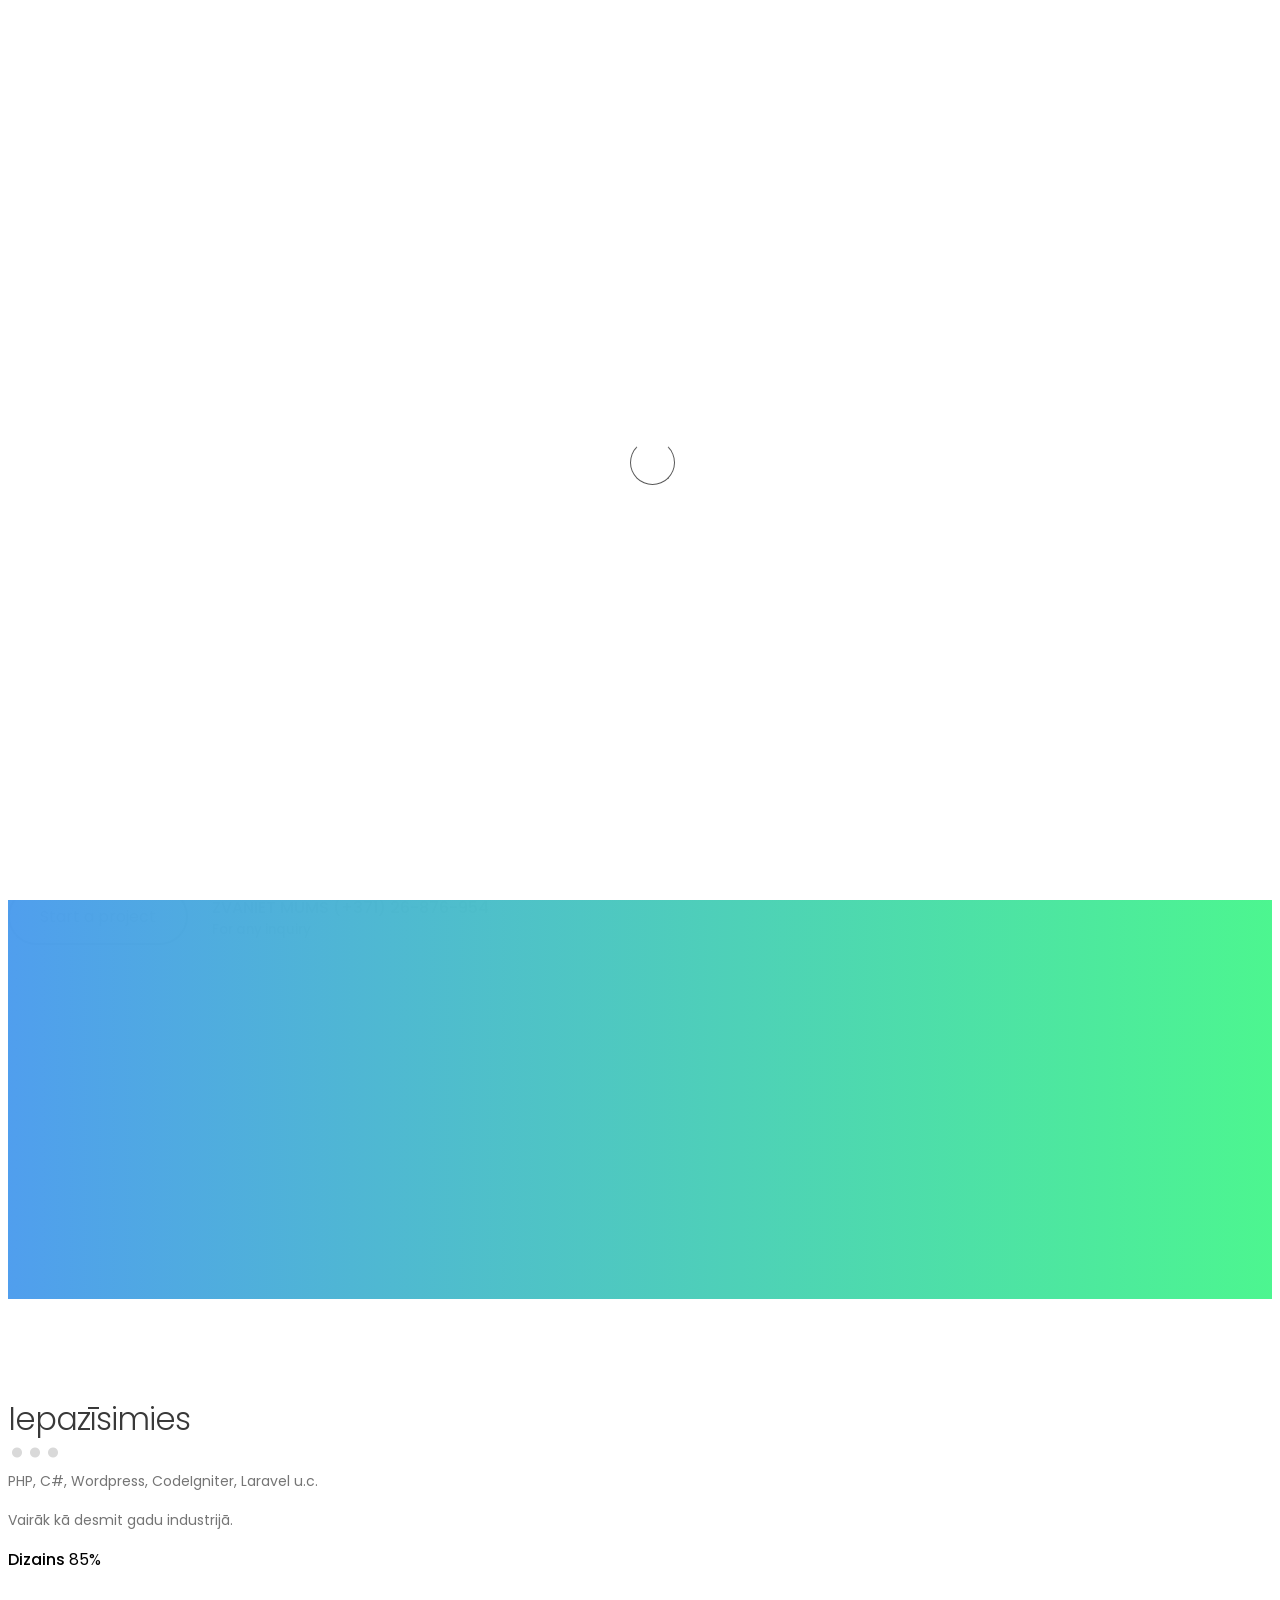
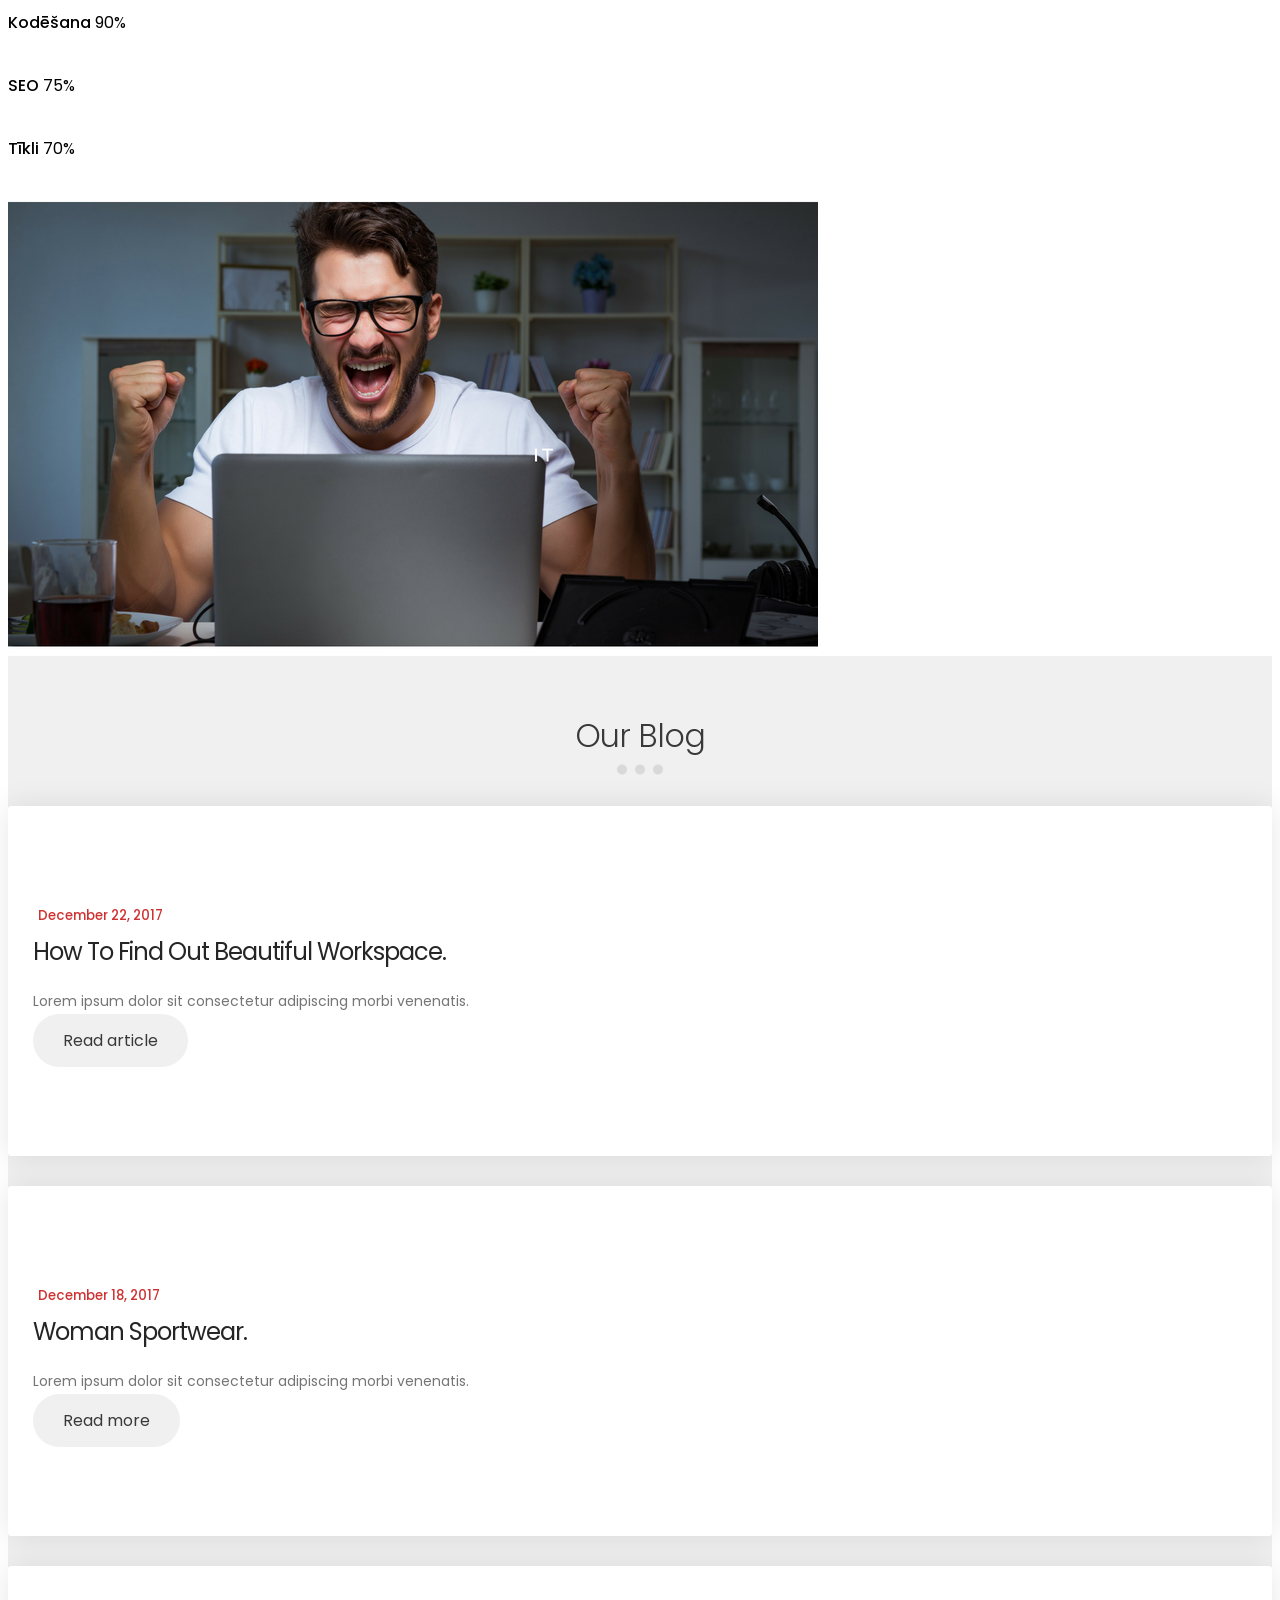
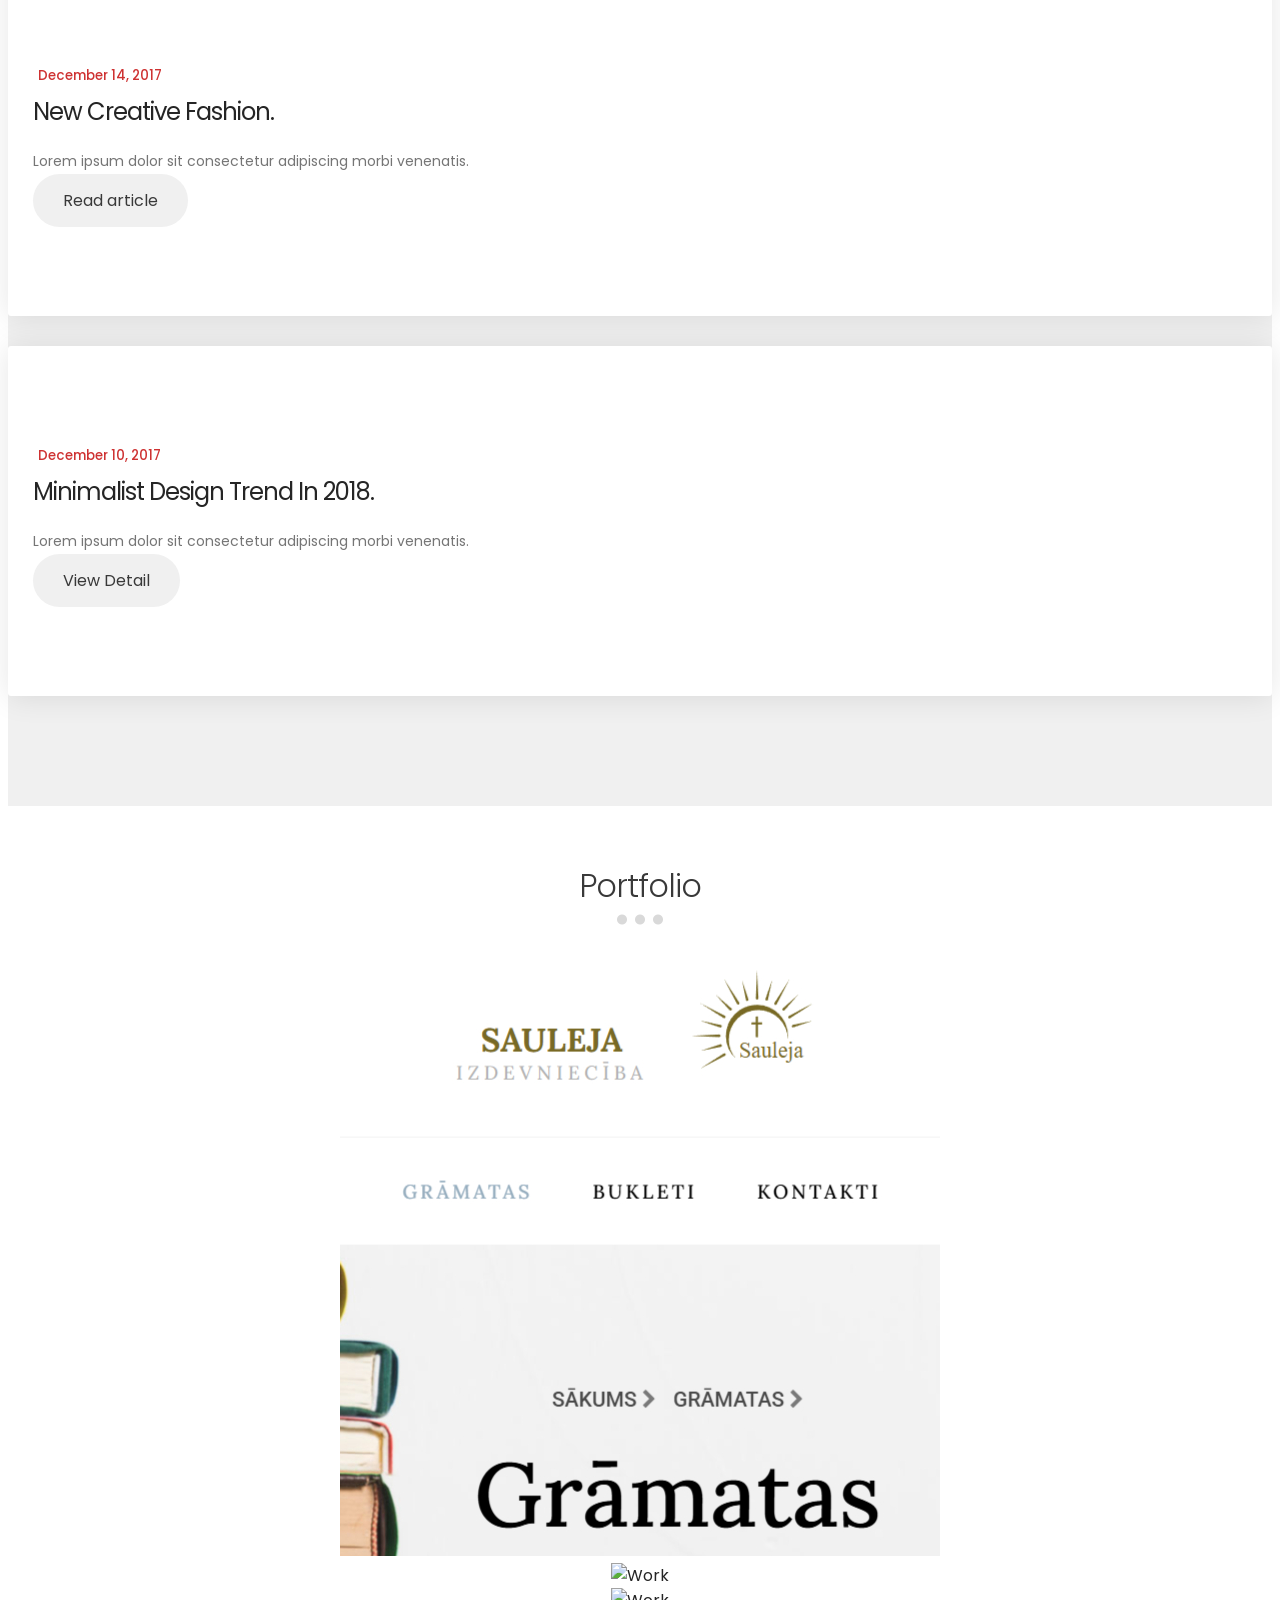
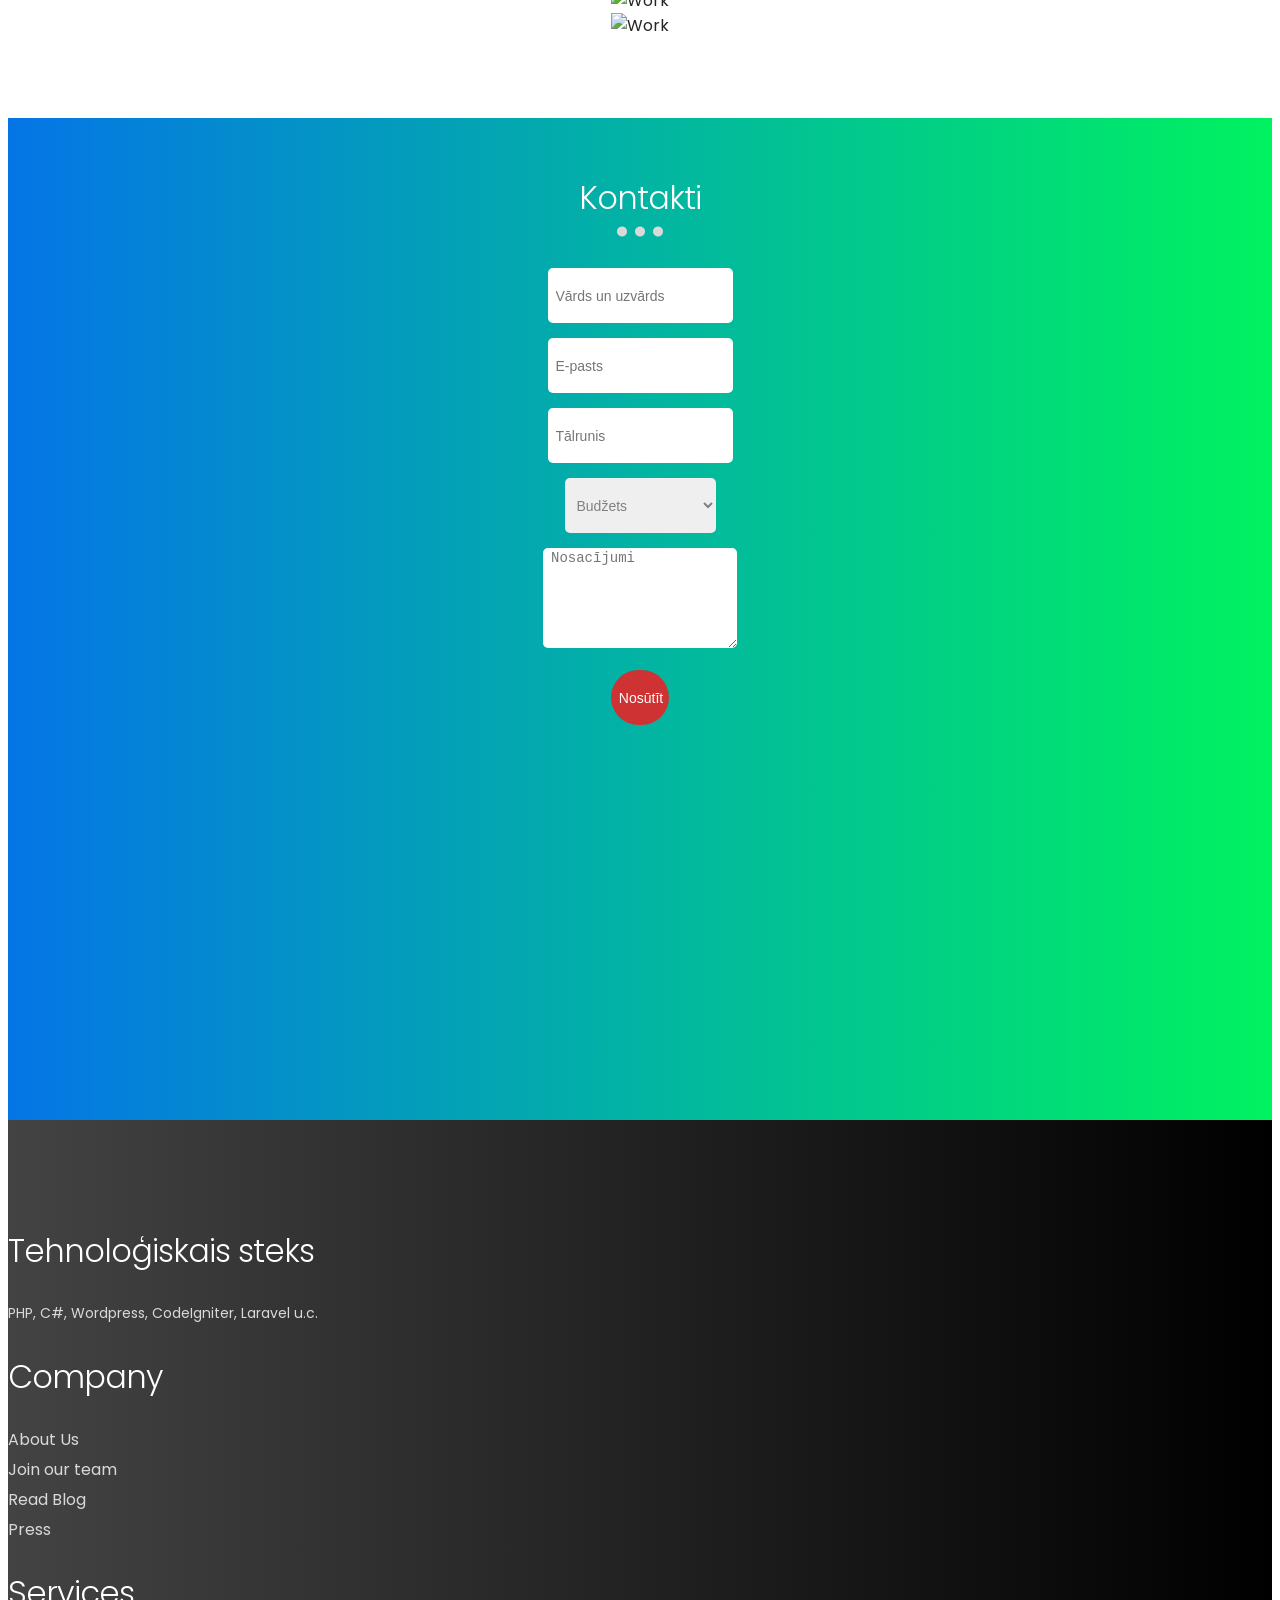
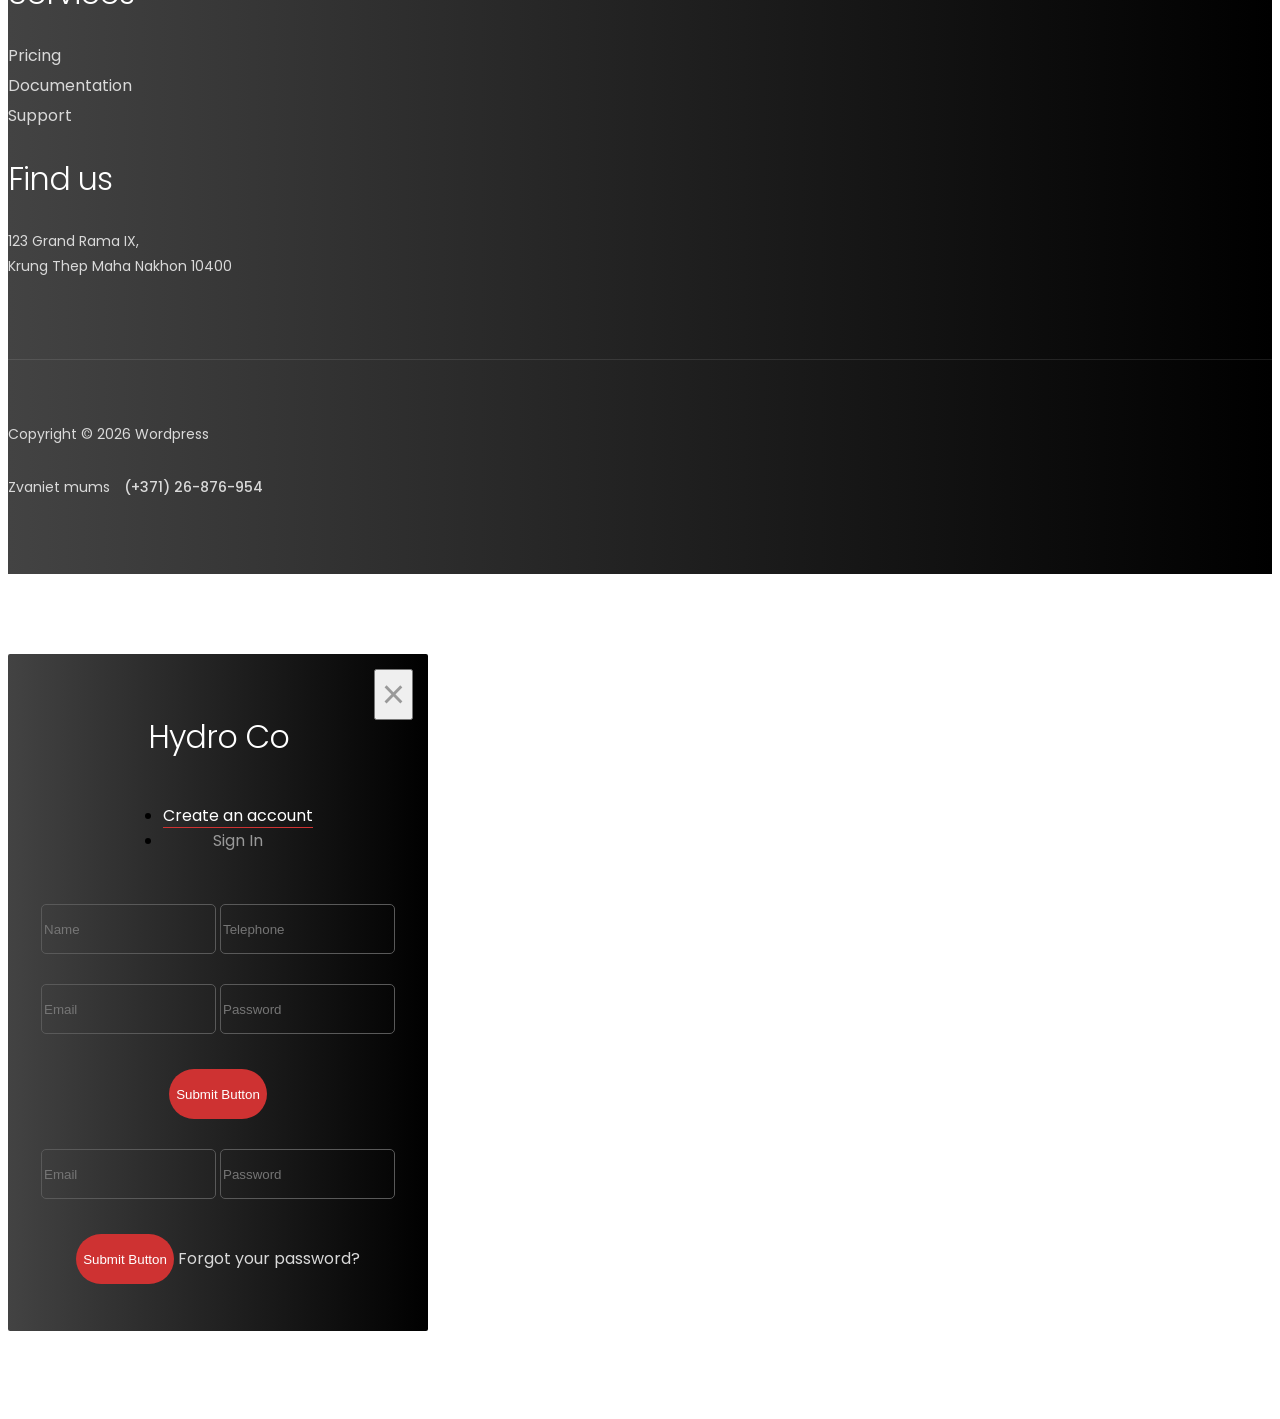
==== commit e043a1db: "Sign in and join added nohref." ====
--- a/index.html
+++ b/index.html
@@ -60,7 +60,7 @@
                          <li><a href="#"><i class="fa fa-facebook-square"></i></a></li>
                          <li><a href="#"><i class="fa fa-twitter"></i></a></li>
                          <li><a href="#"><i class="fa fa-instagram"></i></a></li>
-                         <li class="section-btn"><a href="#" data-toggle="modal" data-target="#modal-form">Sign in / Join</a></li>
+                         <li class="section-btn"><a nohref="#" data-toggle="modal" data-target="#modal-form">Pierakstīties / Reģistrēties</a></li>
                     </ul>
                </div>
 
@@ -311,7 +311,7 @@
 
                     <div class="col-md-12 col-sm-12">
                          <div class="section-title">
-                              <h2>Contact us</h2>
+                              <h2>Kontakti</h2>
                               <span class="line-bar">...</span>
                          </div>
                     </div>
@@ -321,35 +321,35 @@
                          <!-- CONTACT FORM HERE -->
                          <form id="contact-form" role="form" action="#" method="post">
                               <div class="col-md-6 col-sm-6">
-                                   <input type="text" class="form-control" placeholder="Full Name" id="cf-name" name="cf-name" required="">
+                                   <input type="text" class="form-control" placeholder="Vārds un uzvārds" id="cf-name" name="cf-name" required="">
                               </div>
 
                               <div class="col-md-6 col-sm-6">
-                                   <input type="email" class="form-control" placeholder="Your Email" id="cf-email" name="cf-email" required="">
+                                   <input type="email" class="form-control" placeholder="E-pasts" id="cf-email" name="cf-email" required="">
                               </div>
 
                               <div class="col-md-6 col-sm-6">
-                                   <input type="tel" class="form-control" placeholder="Your Phone" id="cf-number" name="cf-number" required="">
+                                   <input type="tel" class="form-control" placeholder="Tālrunis" id="cf-number" name="cf-number" required="">
                               </div>
 
                               <div class="col-md-6 col-sm-6">
                                    <select class="form-control" id="cf-budgets" name="cf-budgets">
-                                        <option>Budget Level</option>
-                                        <option>$500 to $1,000</option>
-                                        <option>$1,000 to $2,200</option>
-                                        <option>$2,200 to $4,500</option>
-                                        <option>$4,500 to $7,500</option>
-                                        <option>$7,500 to $12,000</option>
-                                        <option>$12,000 or more</option>
+                                        <option>Budžets</option>
+                                        <option>$500 līdz $1,000</option>
+                                        <option>$1,000 līdz $2,200</option>
+                                        <option>$2,200 līdz $4,500</option>
+                                        <option>$4,500 līdz $7,500</option>
+                                        <option>$7,500 līdz $12,000</option>
+                                        <option>$12,000 un vairāk</option>
                                    </select>
                               </div>
 
                               <div class="col-md-12 col-sm-12">
-                                   <textarea class="form-control" rows="6" placeholder="Your requirements" id="cf-message" name="cf-message" required=""></textarea>
+                                   <textarea class="form-control" rows="6" placeholder="Nosacījumi" id="cf-message" name="cf-message" required=""></textarea>
                               </div>
 
                               <div class="col-md-4 col-sm-12">
-                                   <input type="submit" class="form-control" name="submit" value="Send Message">
+                                   <input type="submit" class="form-control" name="submit" value="Nosūtīt" disabled>
                               </div>
 
                          </form>
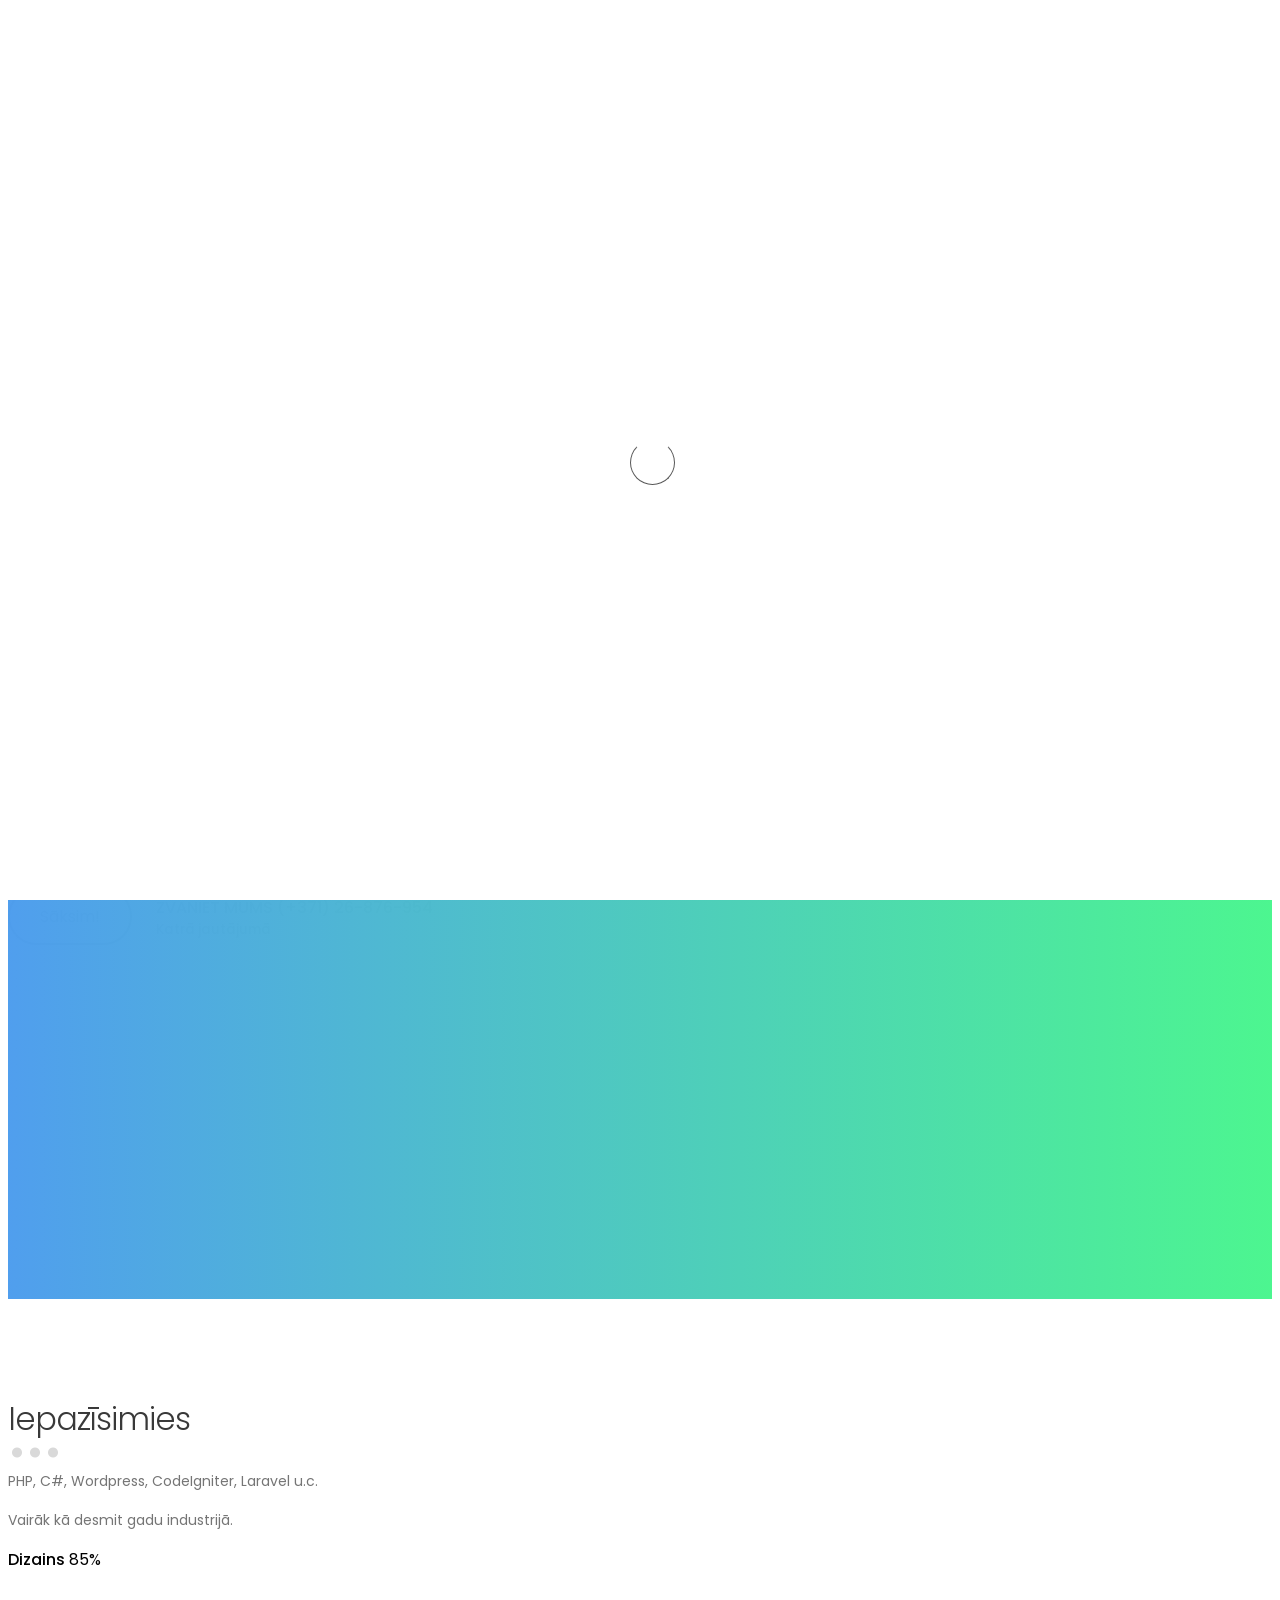
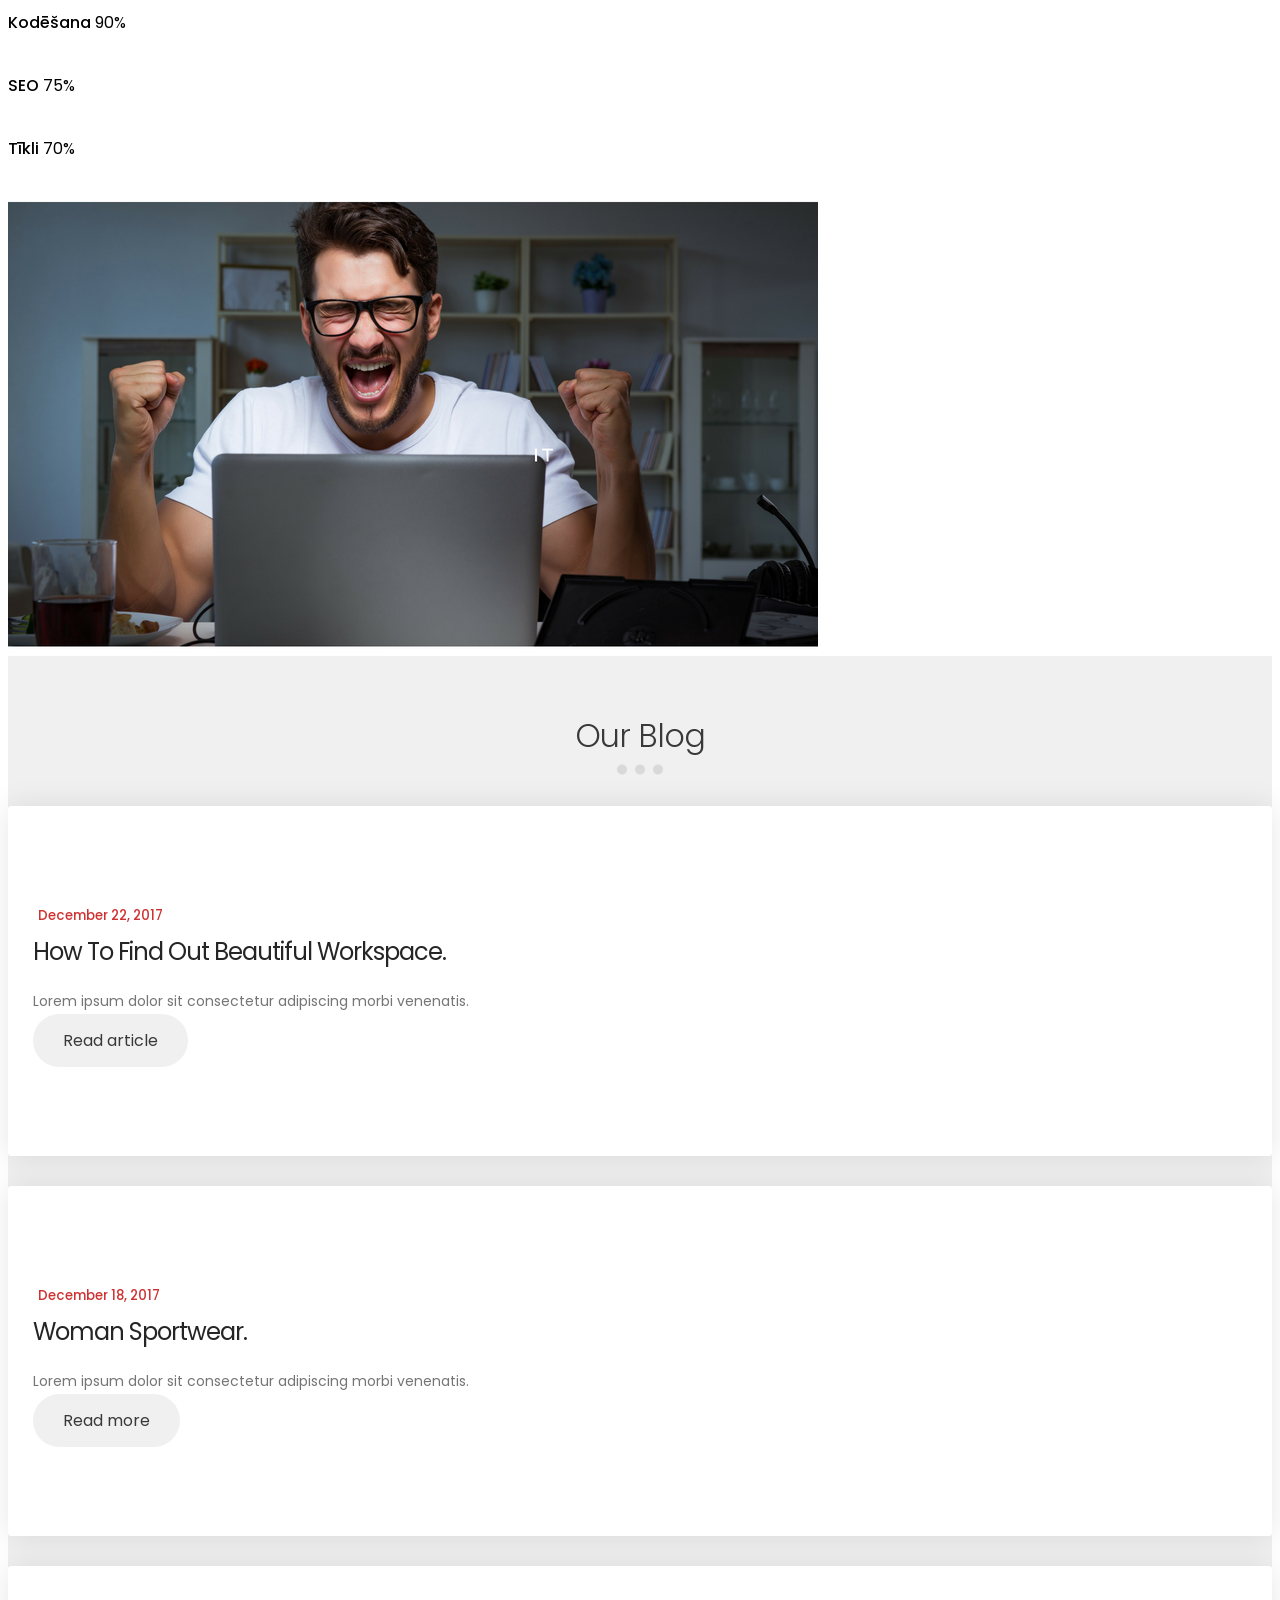
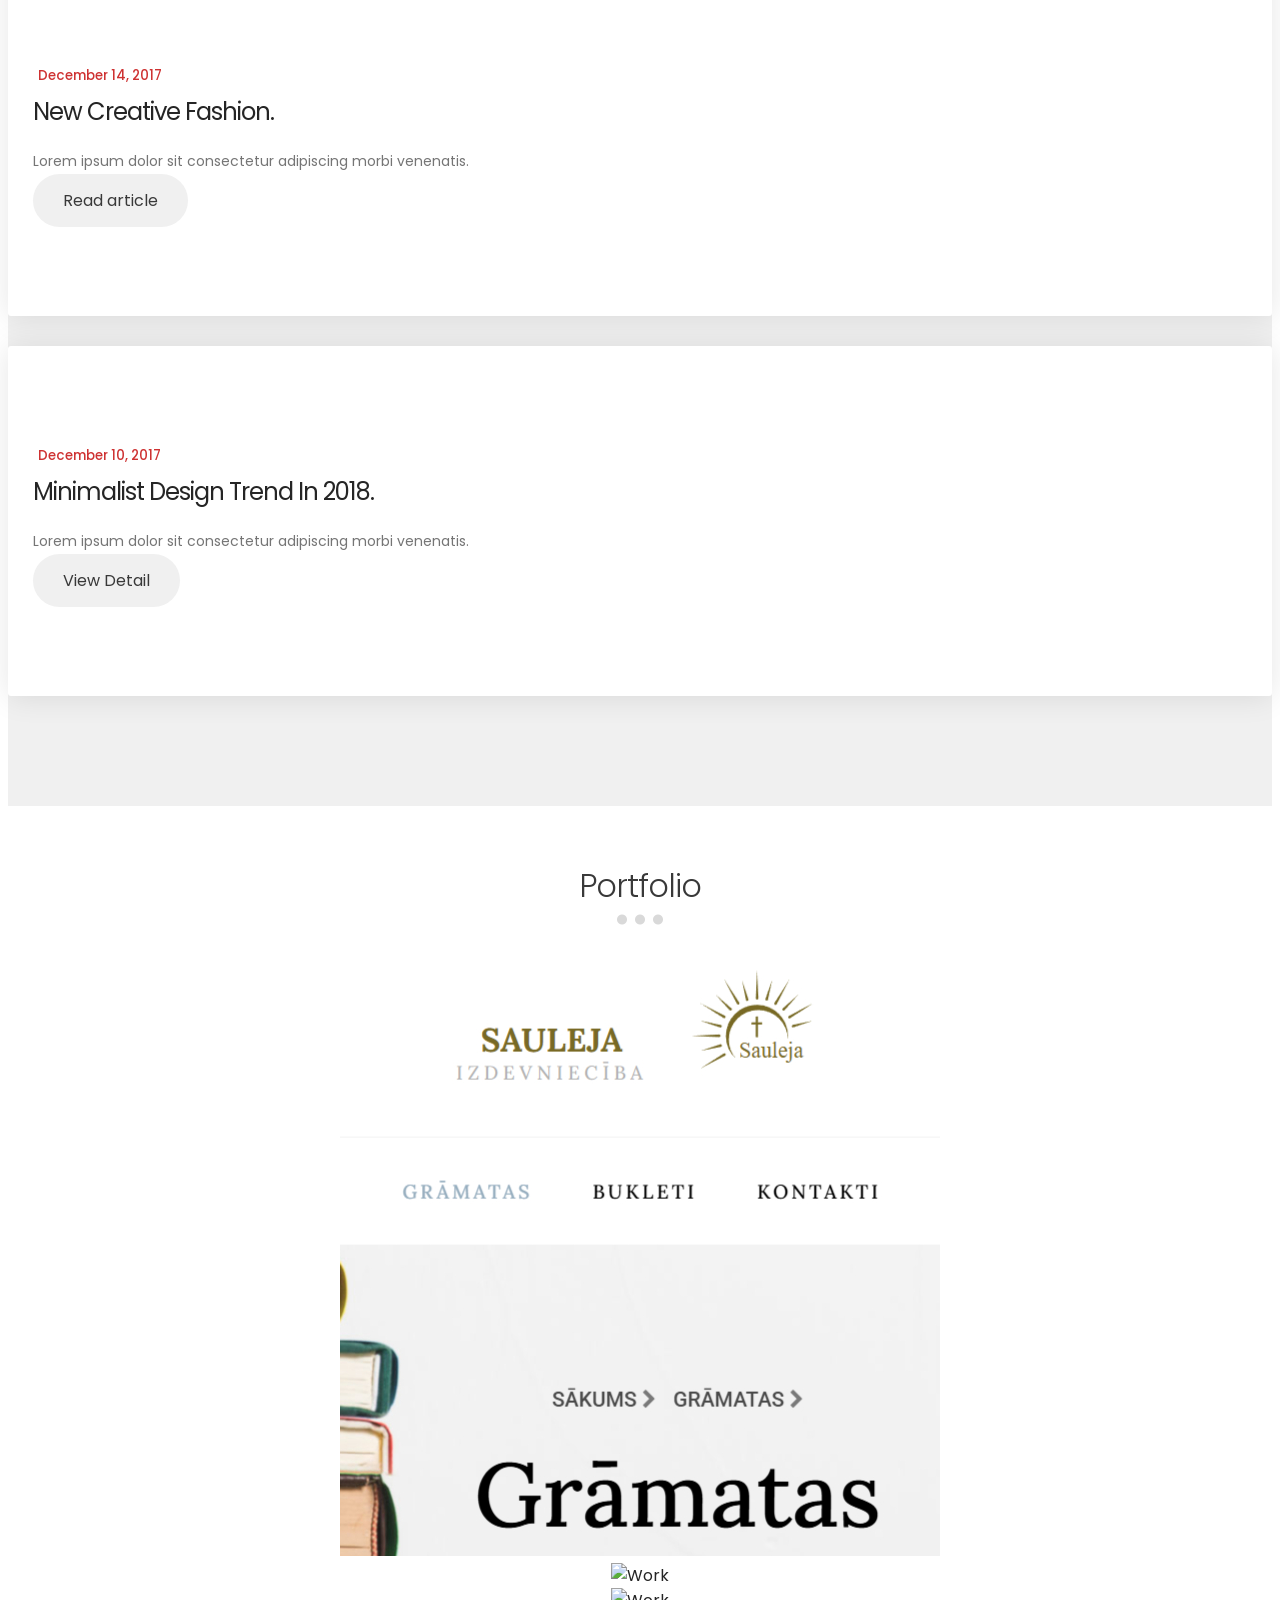
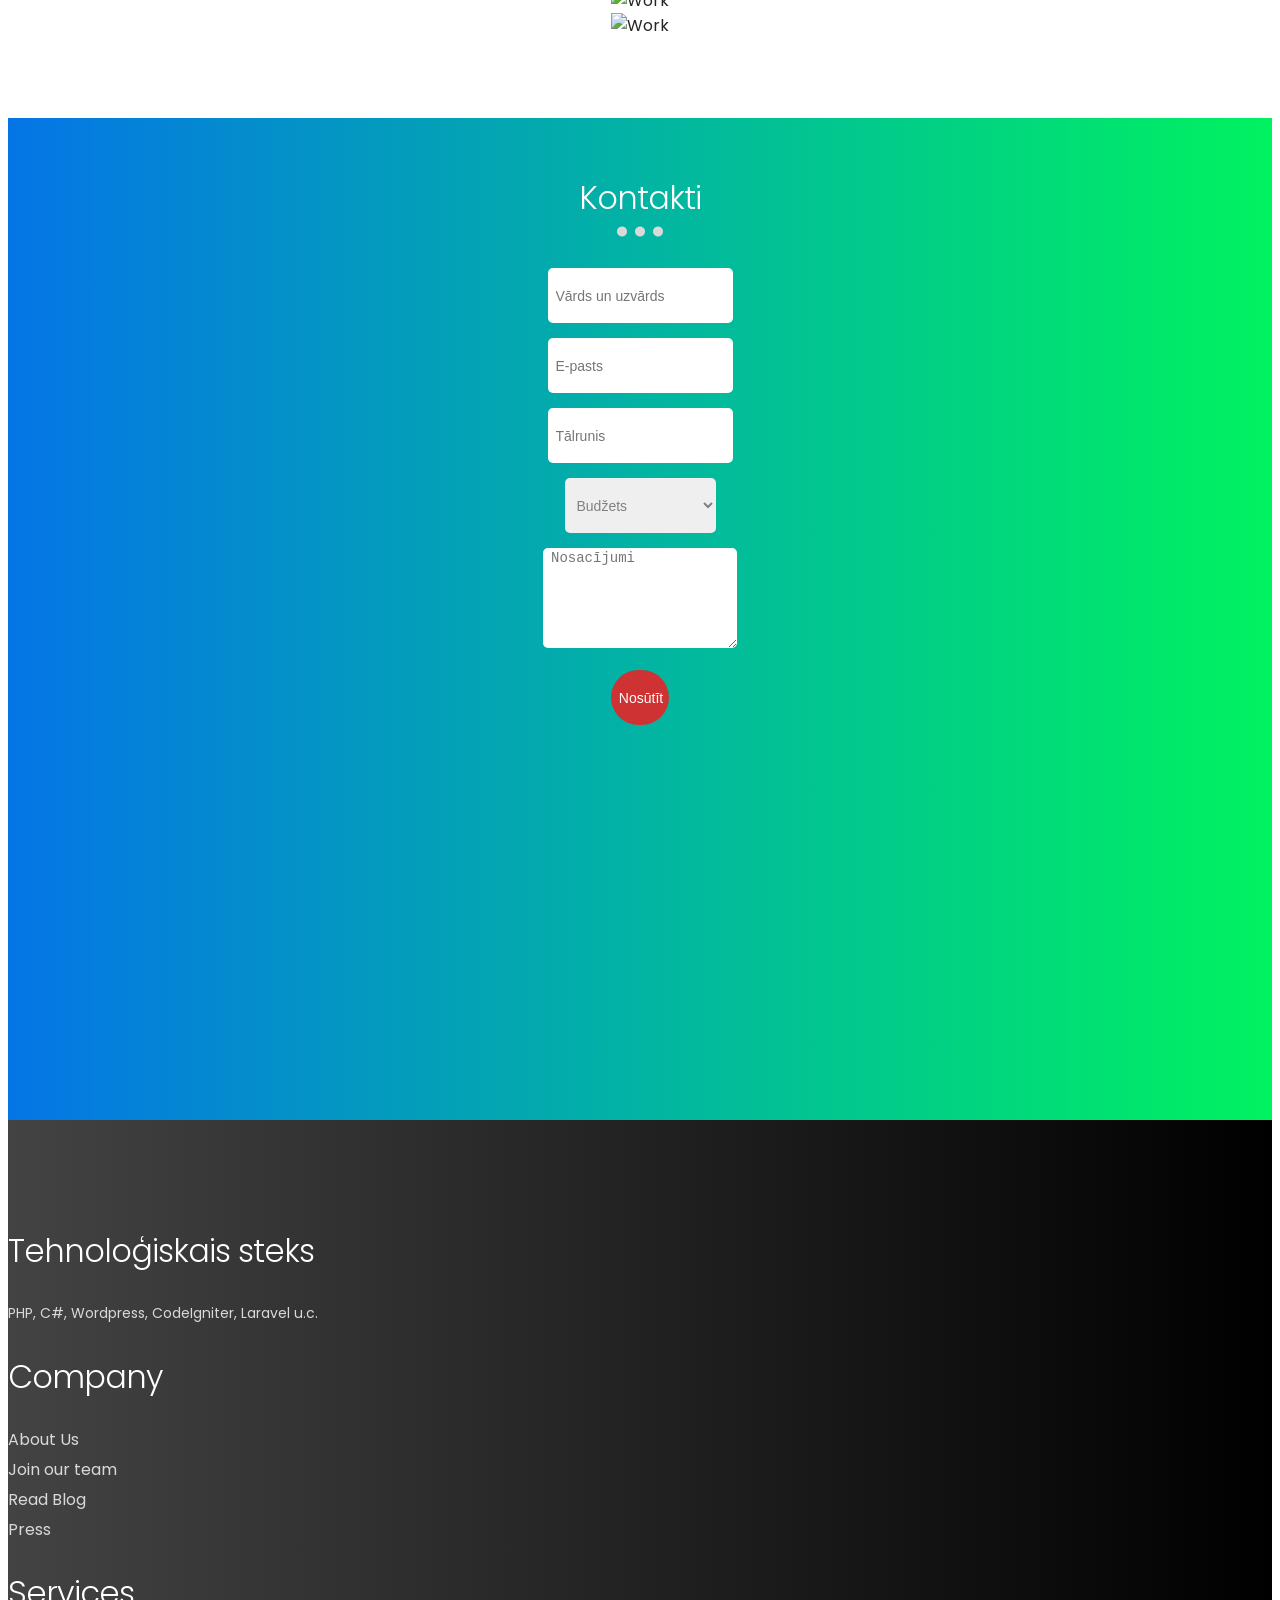
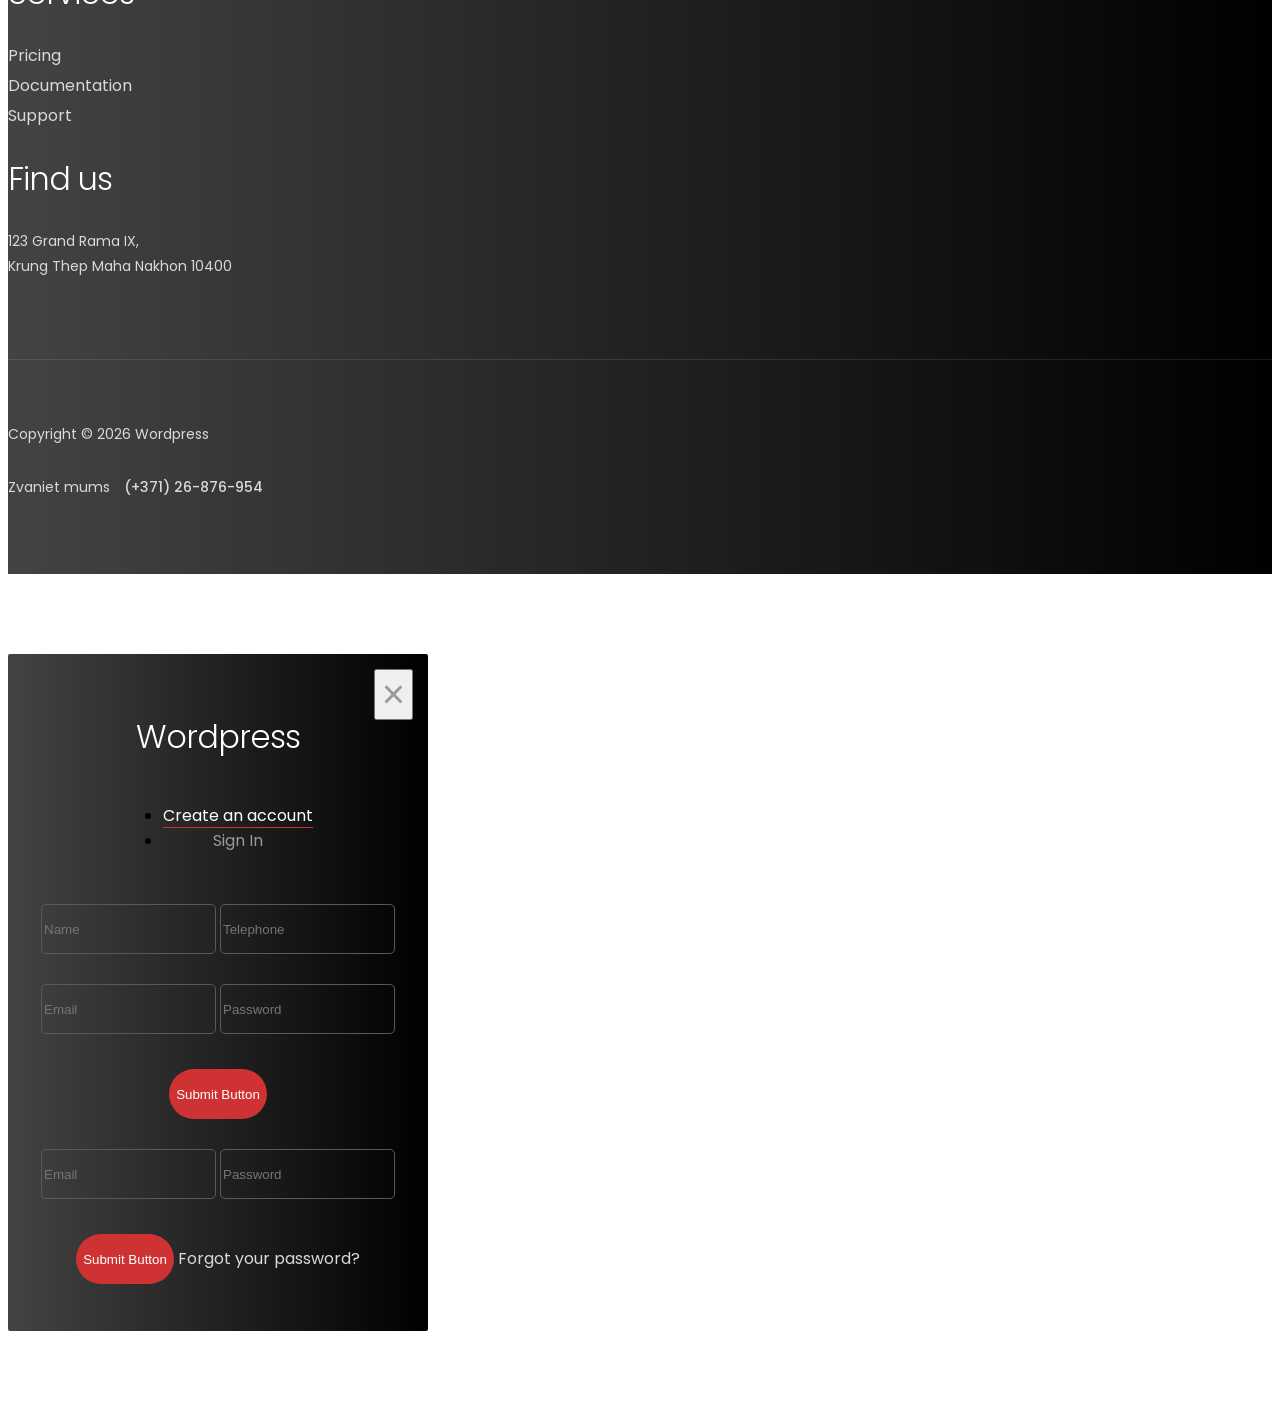
==== commit d62d1962: "Translation changed." ====
--- a/index.html
+++ b/index.html
@@ -57,10 +57,10 @@
                     </ul>
 
                     <ul class="nav navbar-nav navbar-right">
-                         <li><a href="#"><i class="fa fa-facebook-square"></i></a></li>
-                         <li><a href="#"><i class="fa fa-twitter"></i></a></li>
-                         <li><a href="#"><i class="fa fa-instagram"></i></a></li>
-                         <li class="section-btn"><a nohref="#" data-toggle="modal" data-target="#modal-form">Pierakstīties / Reģistrēties</a></li>
+                         <li><a nohref="#"><i class="fa fa-facebook-square"></i></a></li>
+                         <li><a nohref="#"><i class="fa fa-twitter"></i></a></li>
+                         <li><a nohref="#"><i class="fa fa-instagram"></i></a></li>
+                         <li class="section-btn"><a href="#" data-toggle="modal" data-target="#modal-form">Pierakstīties / Reģistrēties</a></li>
                     </ul>
                </div>
 
@@ -77,10 +77,10 @@
                     <div class="col-md-6 col-sm-12">
                          <div class="home-info">
                               <h1>Mēs taisām brīnišķīgas Wordpress mājaslapas ikvienam.</h1>
-                              <a href="#about" class="btn section-btn smoothScroll">Start a project</a>
+                              <a href="#about" class="btn section-btn smoothScroll">Sāksim!</a>
                               <span>
                                    ZVANIET MUMS (+371) 26-876-954
-                                   <small>For any inquiry</small>
+                                   <small>Katrā jautājumā</small>
                               </span>
                          </div>
                     </div>
@@ -88,7 +88,7 @@
                     <div class="col-md-6 col-sm-12">
                          <div class="home-video">
                               <div class="embed-responsive embed-responsive-16by9">
-                                   <iframe src="https://www.youtube.com/embed/AqcjdkPMPJA" frameborder="0" allowfullscreen></iframe>
+                                   <iframe src="https://www.youtube.com/embed/WyNnDhywU5w" frameborder="0" allowfullscreen></iframe>
                               </div>
                          </div>
                     </div>
@@ -426,9 +426,9 @@
                                         <p>Zvaniet mums <span>(+371) 26-876-954</span></p>
                                    </div>
                                    <ul class="social-icon">
-                                        <li><a href="https://www.facebook.com/templatemo" class="fa fa-facebook-square" attr="facebook icon"></a></li>
-                                        <li><a href="#" class="fa fa-twitter"></a></li>
-                                        <li><a href="#" class="fa fa-instagram"></a></li>
+                                        <li><a nohref="https://www.facebook.com/templatemo" class="fa fa-facebook-square" attr="facebook icon"></a></li>
+                                        <li><a nohref="#" class="fa fa-twitter"></a></li>
+                                        <li><a nohref="#" class="fa fa-instagram"></a></li>
                                    </ul>
                               </div>
                          </div>
@@ -456,7 +456,7 @@
 
                                    <div class="col-md-12 col-sm-12">
                                         <div class="modal-title">
-                                             <h2>Hydro Co</h2>
+                                             <h2>Wordpress</h2>
                                         </div>
 
                                         <!-- NAV TABS -->
@@ -473,7 +473,7 @@
                                                        <input type="telephone" class="form-control" name="telephone" placeholder="Telephone" required>
                                                        <input type="email" class="form-control" name="email" placeholder="Email" required>
                                                        <input type="password" class="form-control" name="password" placeholder="Password" required>
-                                                       <input type="submit" class="form-control" name="submit" value="Submit Button">
+                                                       <input type="submit" class="form-control" name="submit" value="Submit Button" disabled>
                                                   </form>
                                              </div>
 
@@ -481,8 +481,8 @@
                                                   <form action="#" method="post">
                                                        <input type="email" class="form-control" name="email" placeholder="Email" required>
                                                        <input type="password" class="form-control" name="password" placeholder="Password" required>
-                                                       <input type="submit" class="form-control" name="submit" value="Submit Button">
-                                                       <a href="https://www.facebook.com/templatemo">Forgot your password?</a>
+                                                       <input type="submit" class="form-control" name="submit" value="Submit Button" disabled>
+                                                       <a nohref="https://www.facebook.com/templatemo">Forgot your password?</a>
                                                   </form>
                                              </div>
                                         </div>
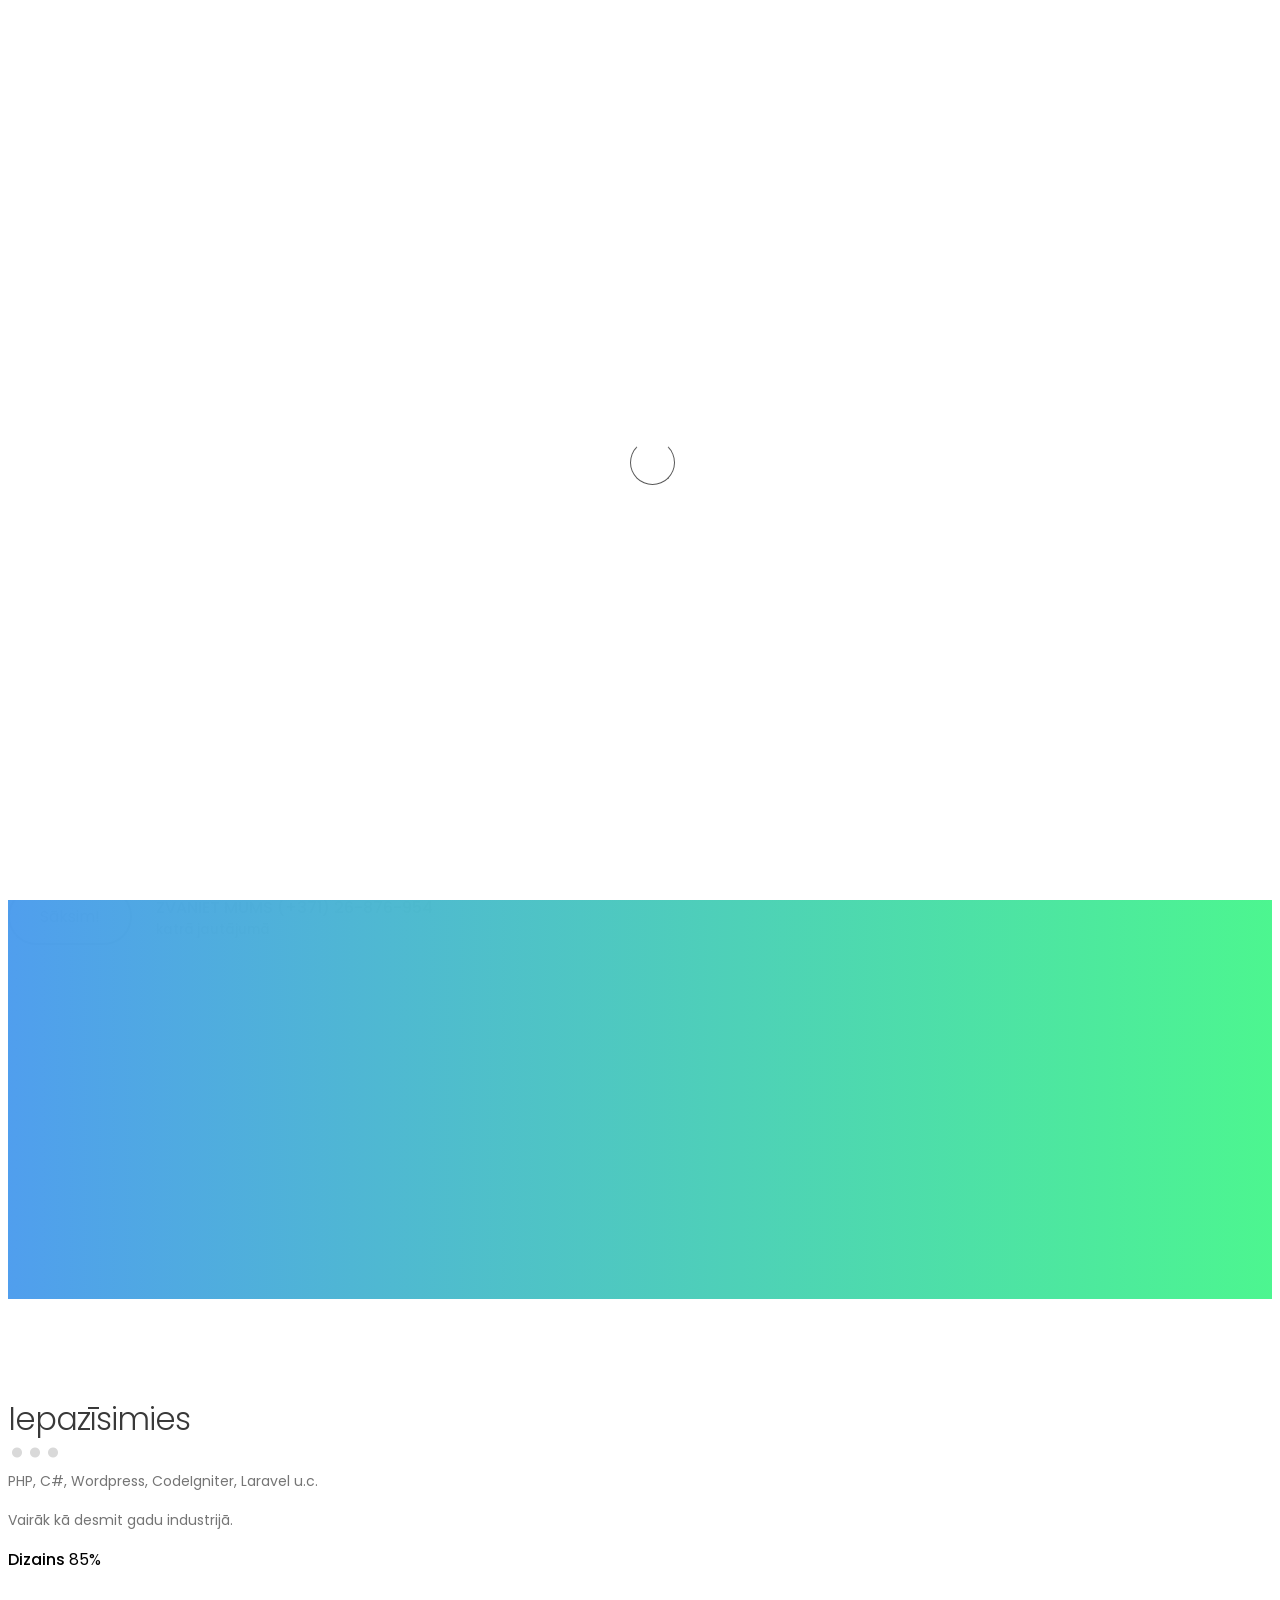
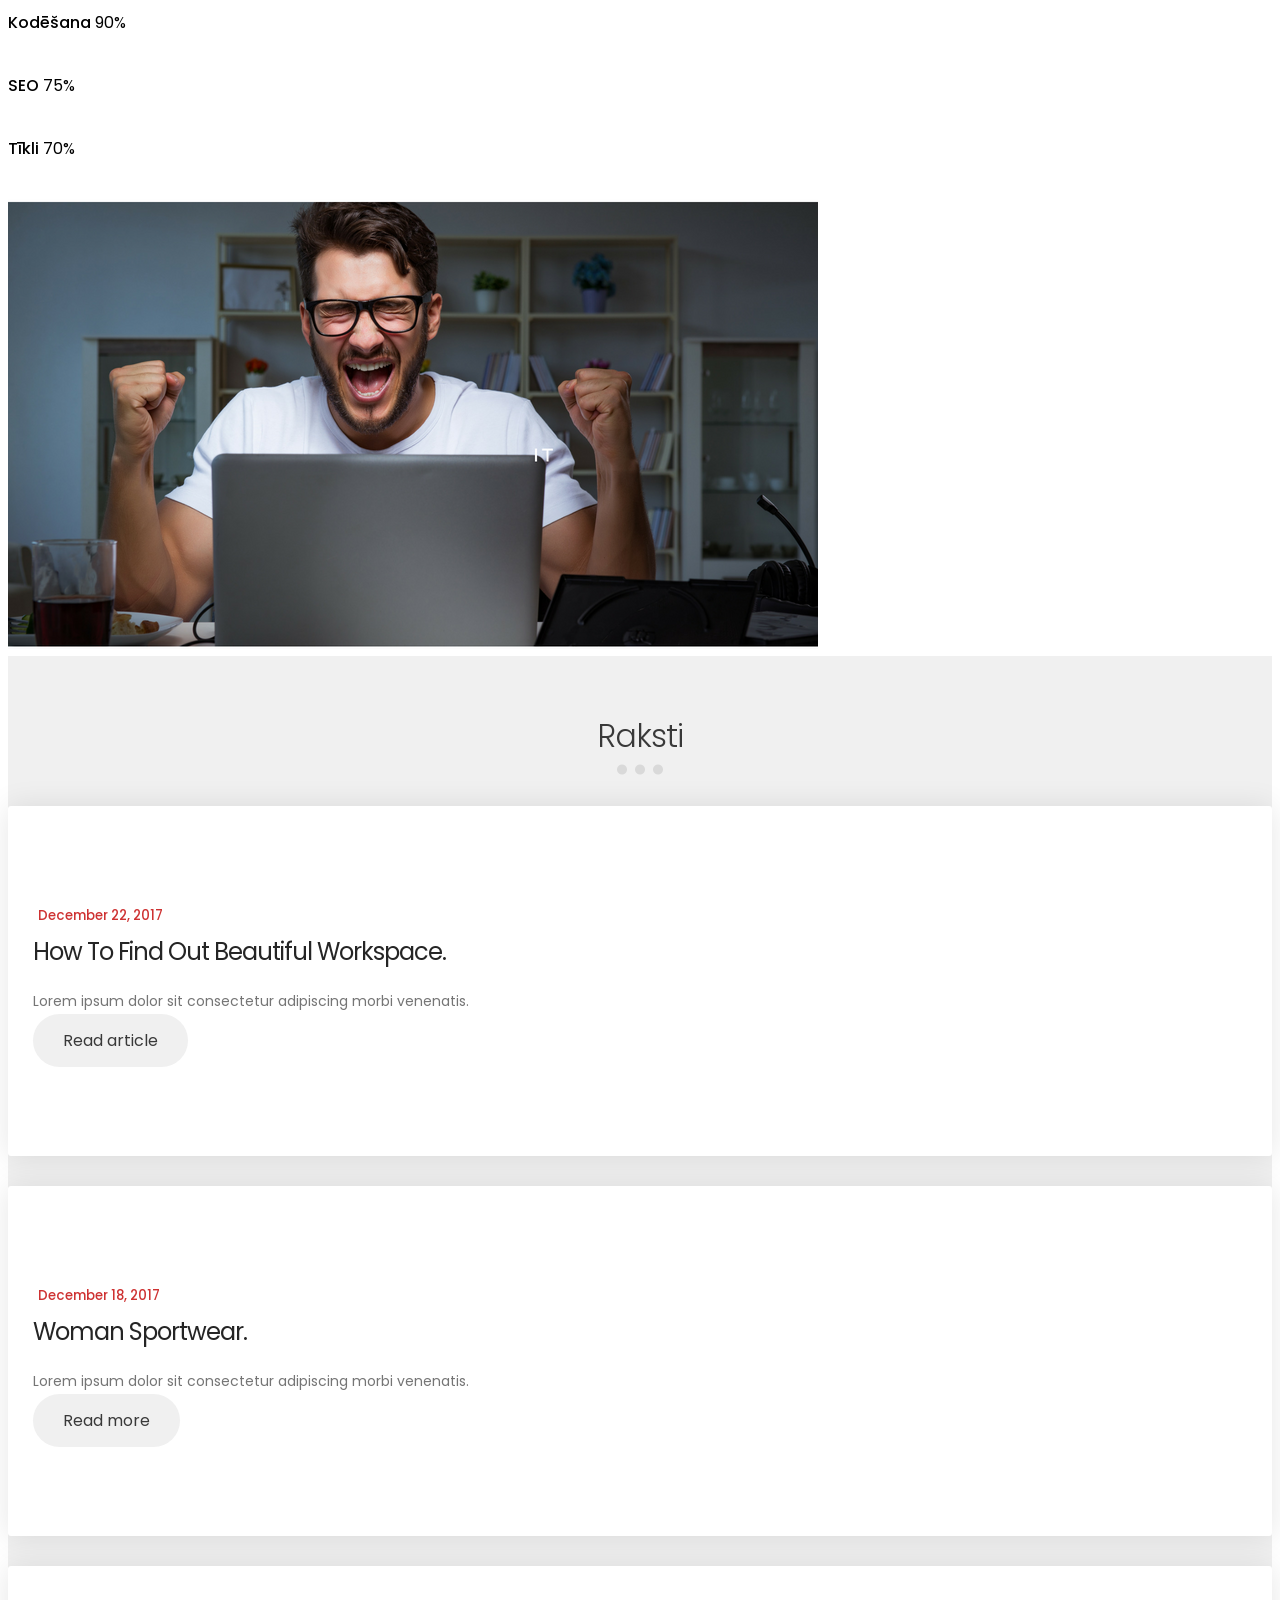
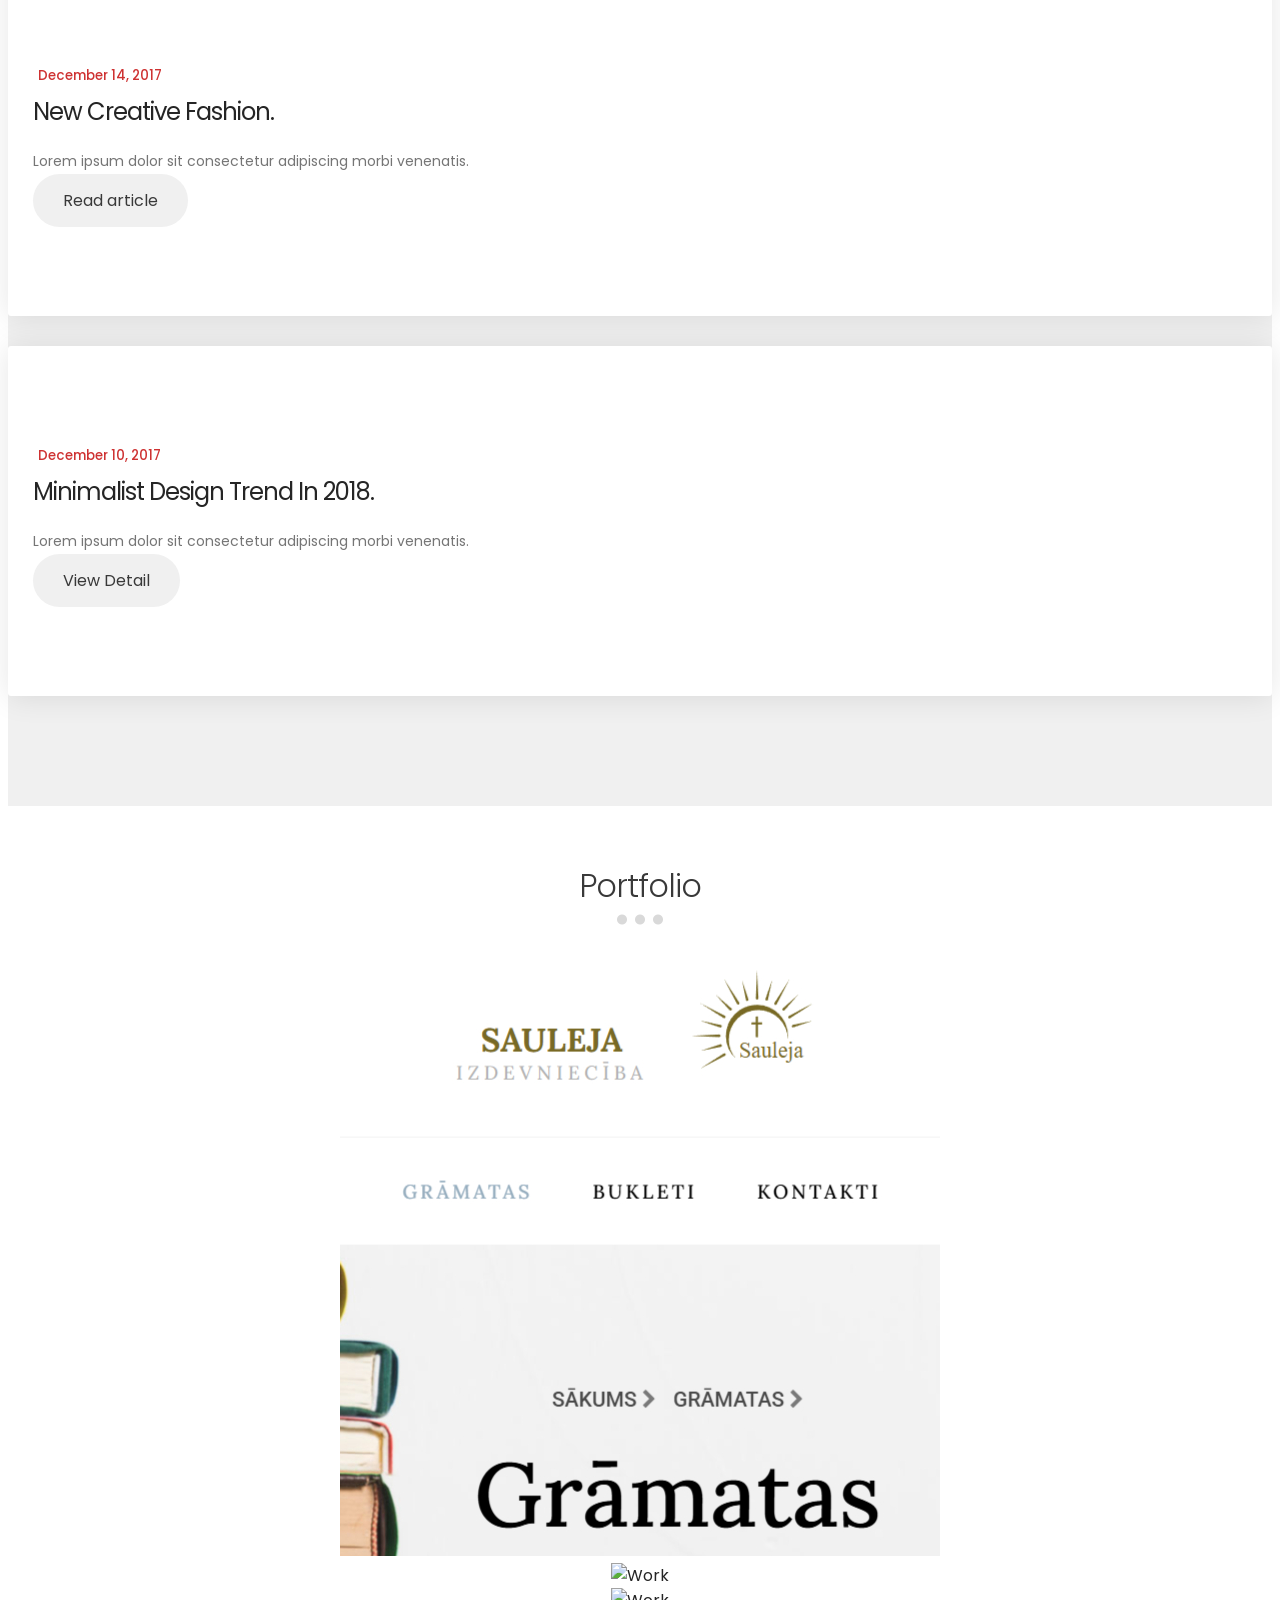
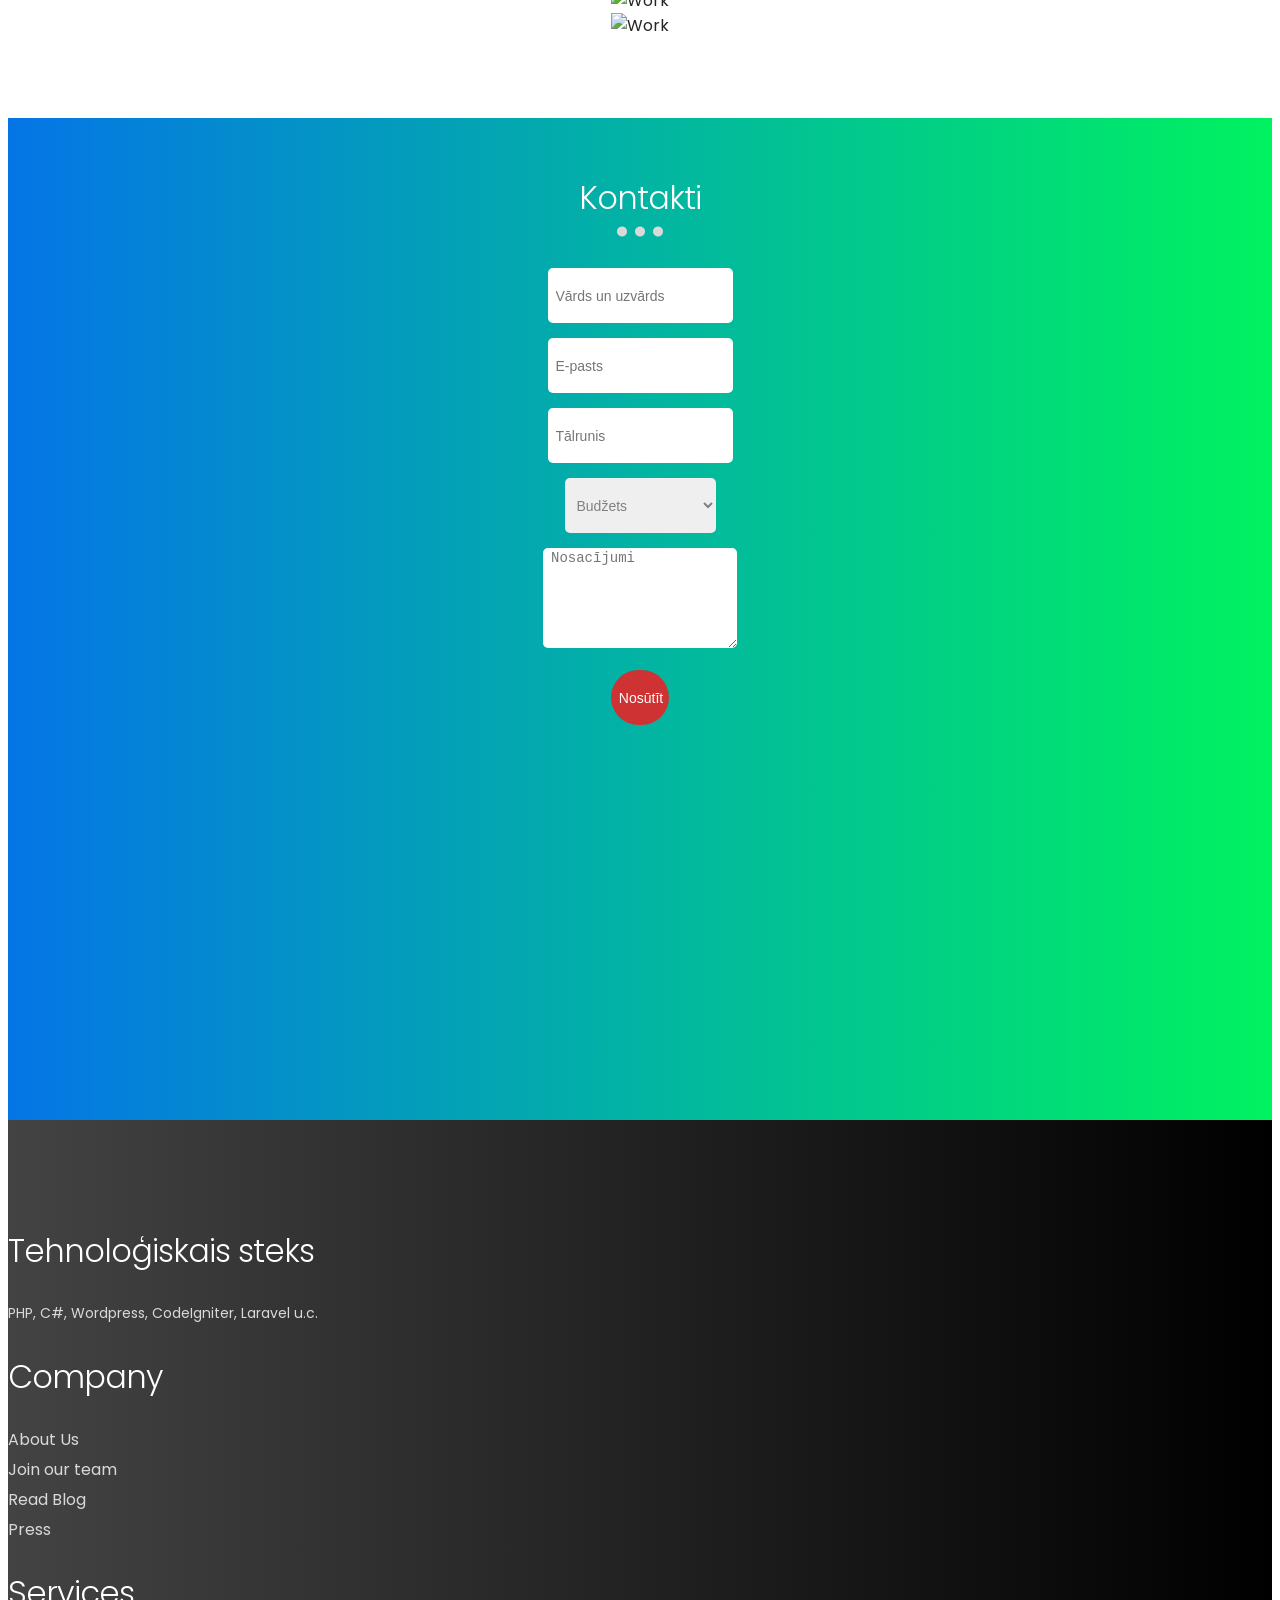
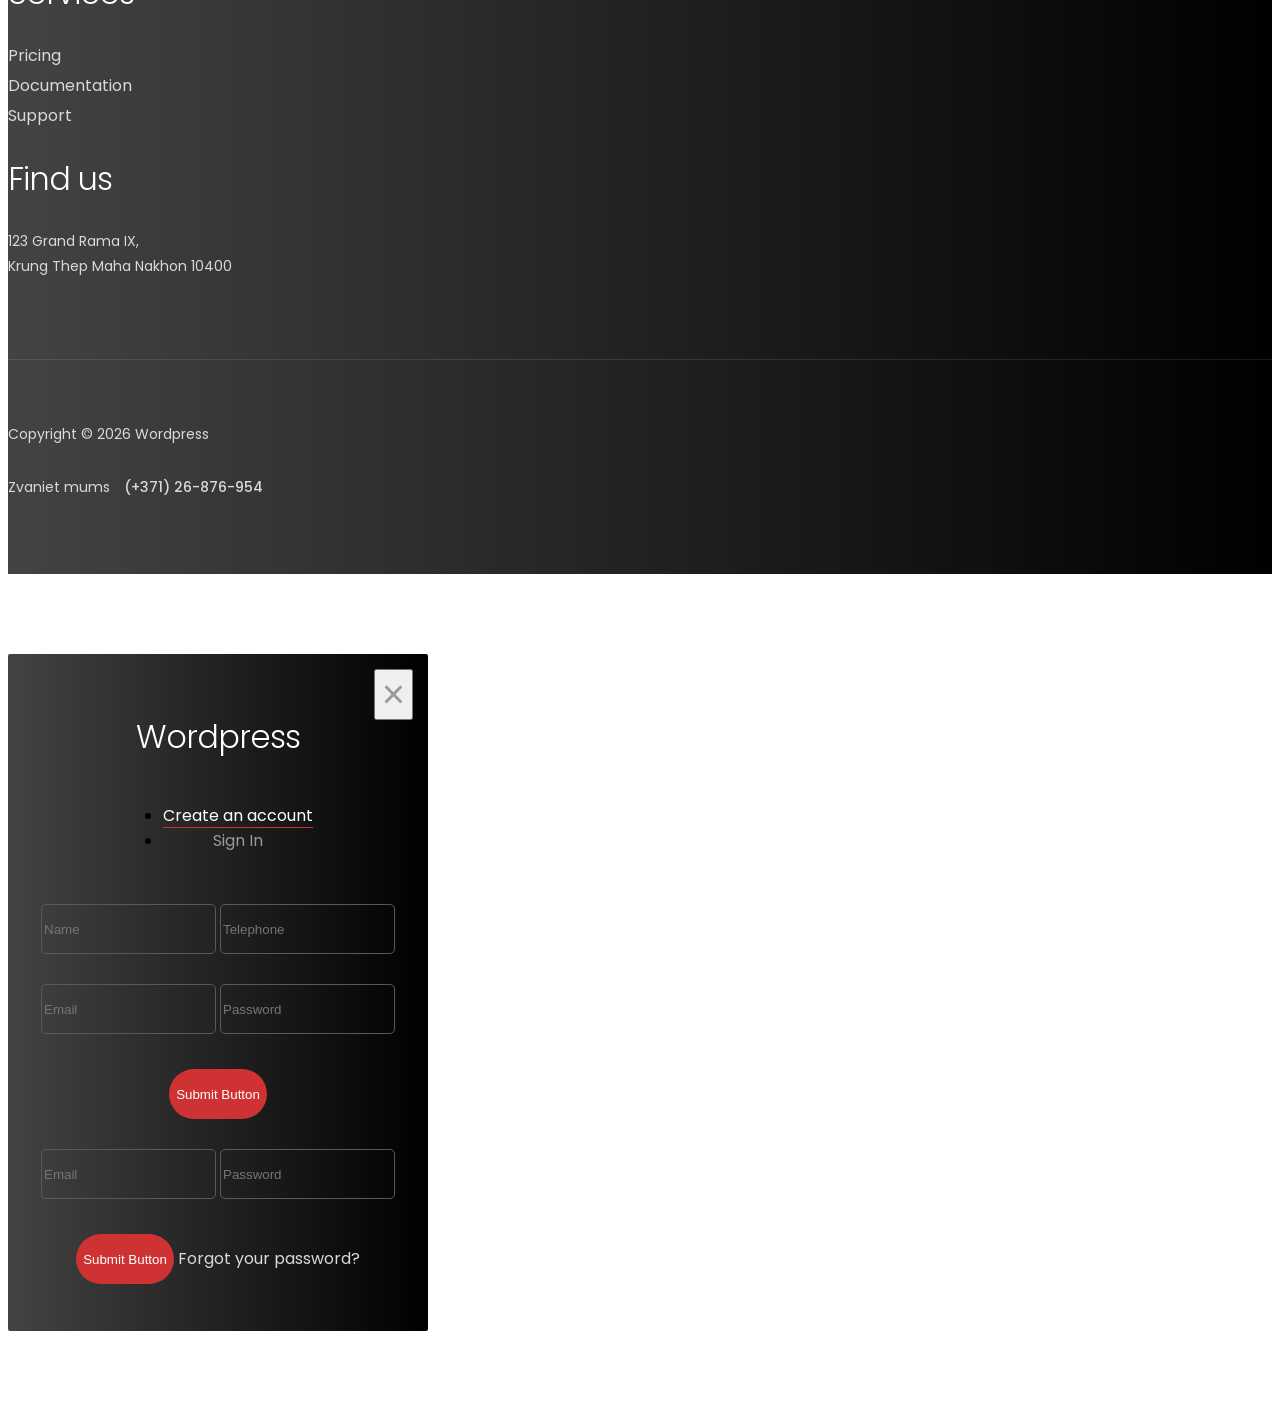
==== commit 5565d7eb: "Blog article about Wordpress." ====
--- a/index.html
+++ b/index.html
@@ -80,7 +80,7 @@
                               <a href="#about" class="btn section-btn smoothScroll">Sāksim!</a>
                               <span>
                                    ZVANIET MUMS (+371) 26-876-954
-                                   <small>Katrā jautājumā</small>
+                                   <small>katrā jautājumā</small>
                               </span>
                          </div>
                     </div>
@@ -162,7 +162,7 @@
 
                     <div class="col-md-12 col-sm-12">
                          <div class="section-title">
-                              <h2>Our Blog</h2>
+                              <h2>Raksti</h2>
                               <span class="line-bar">...</span>
                          </div>
                     </div>
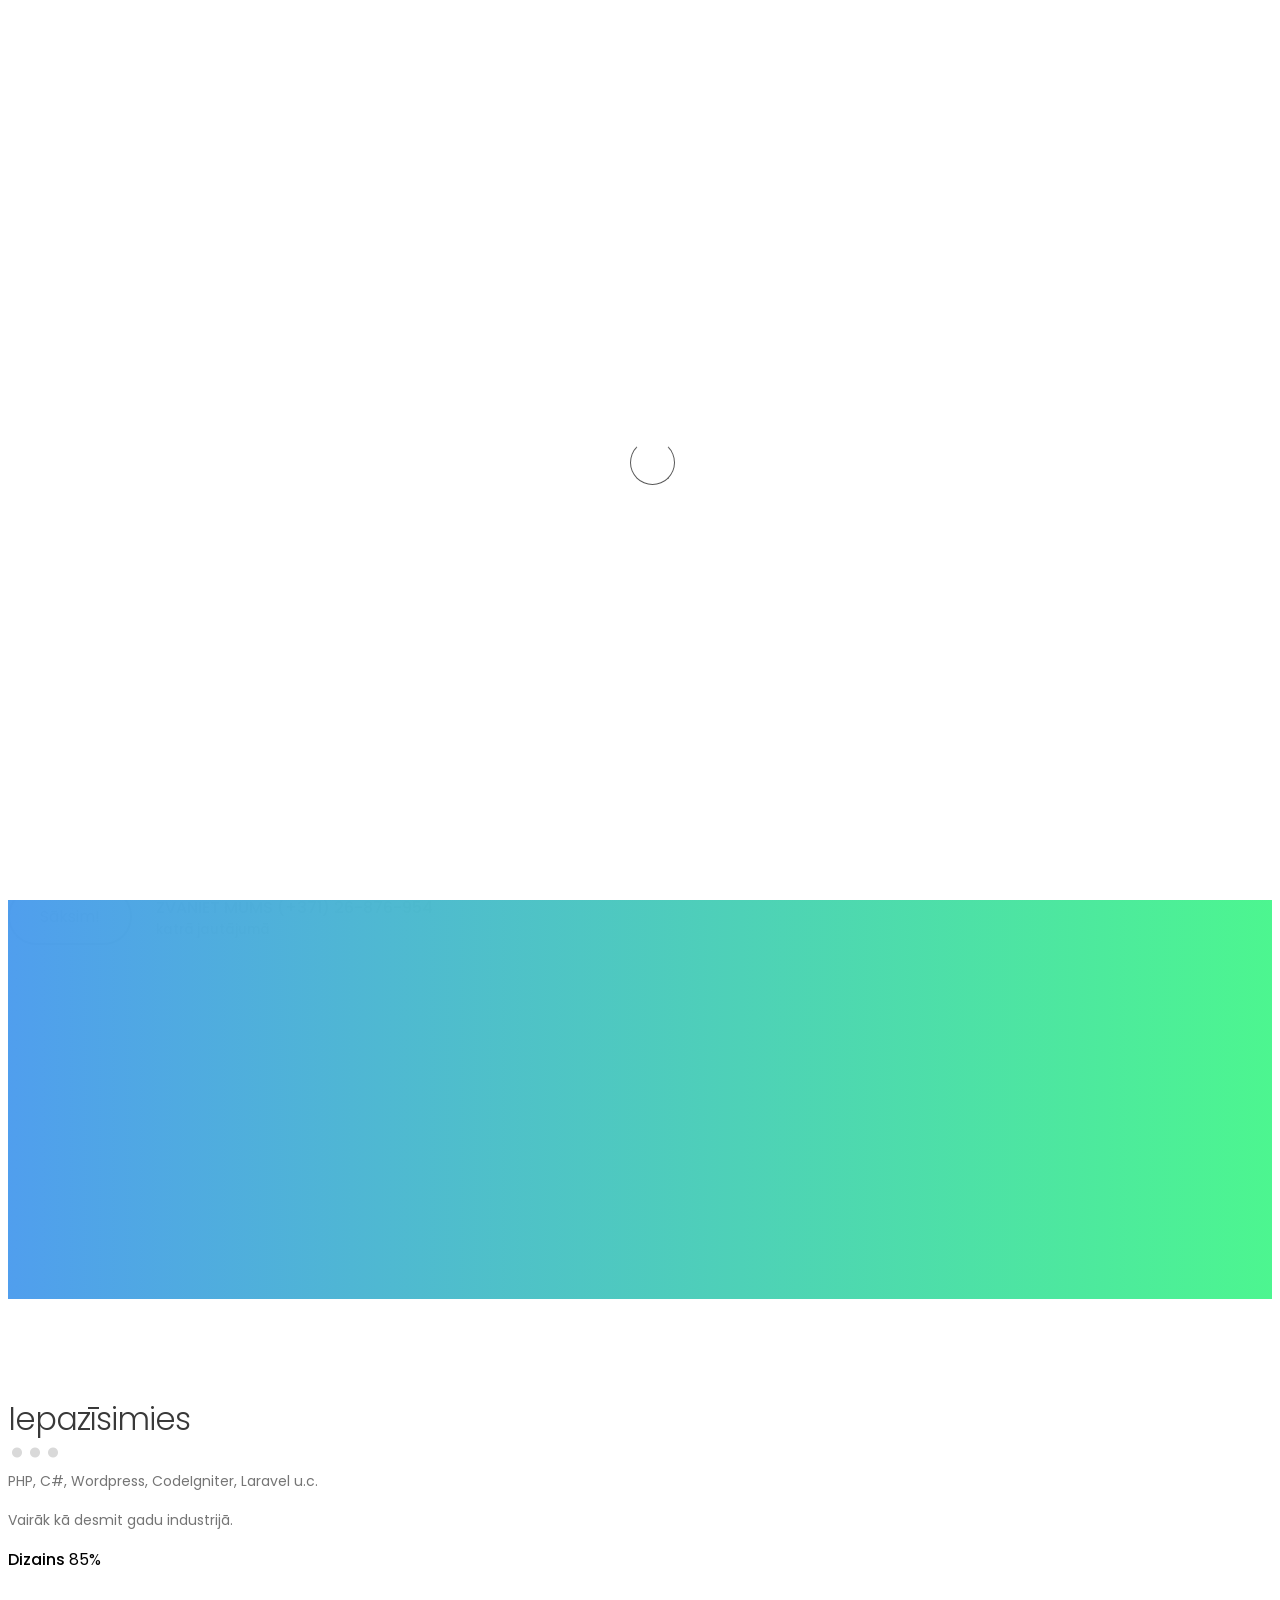
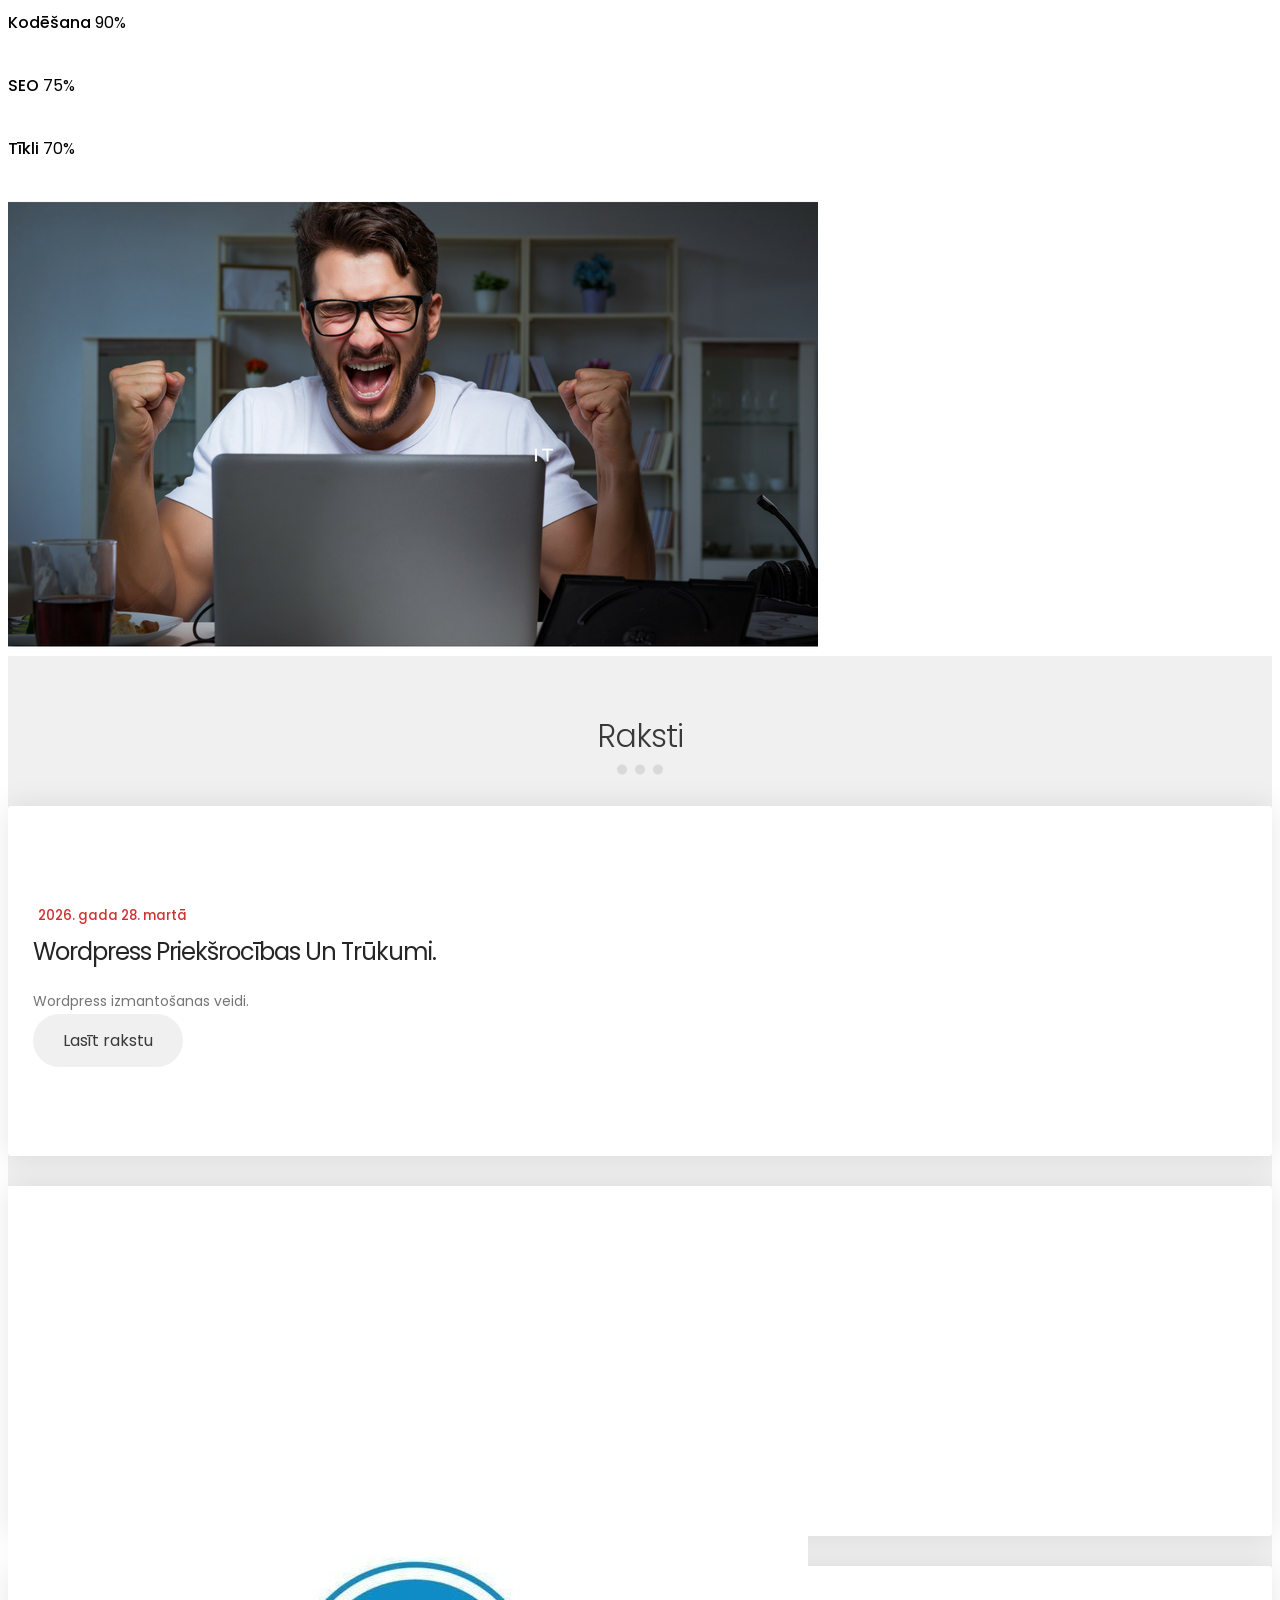
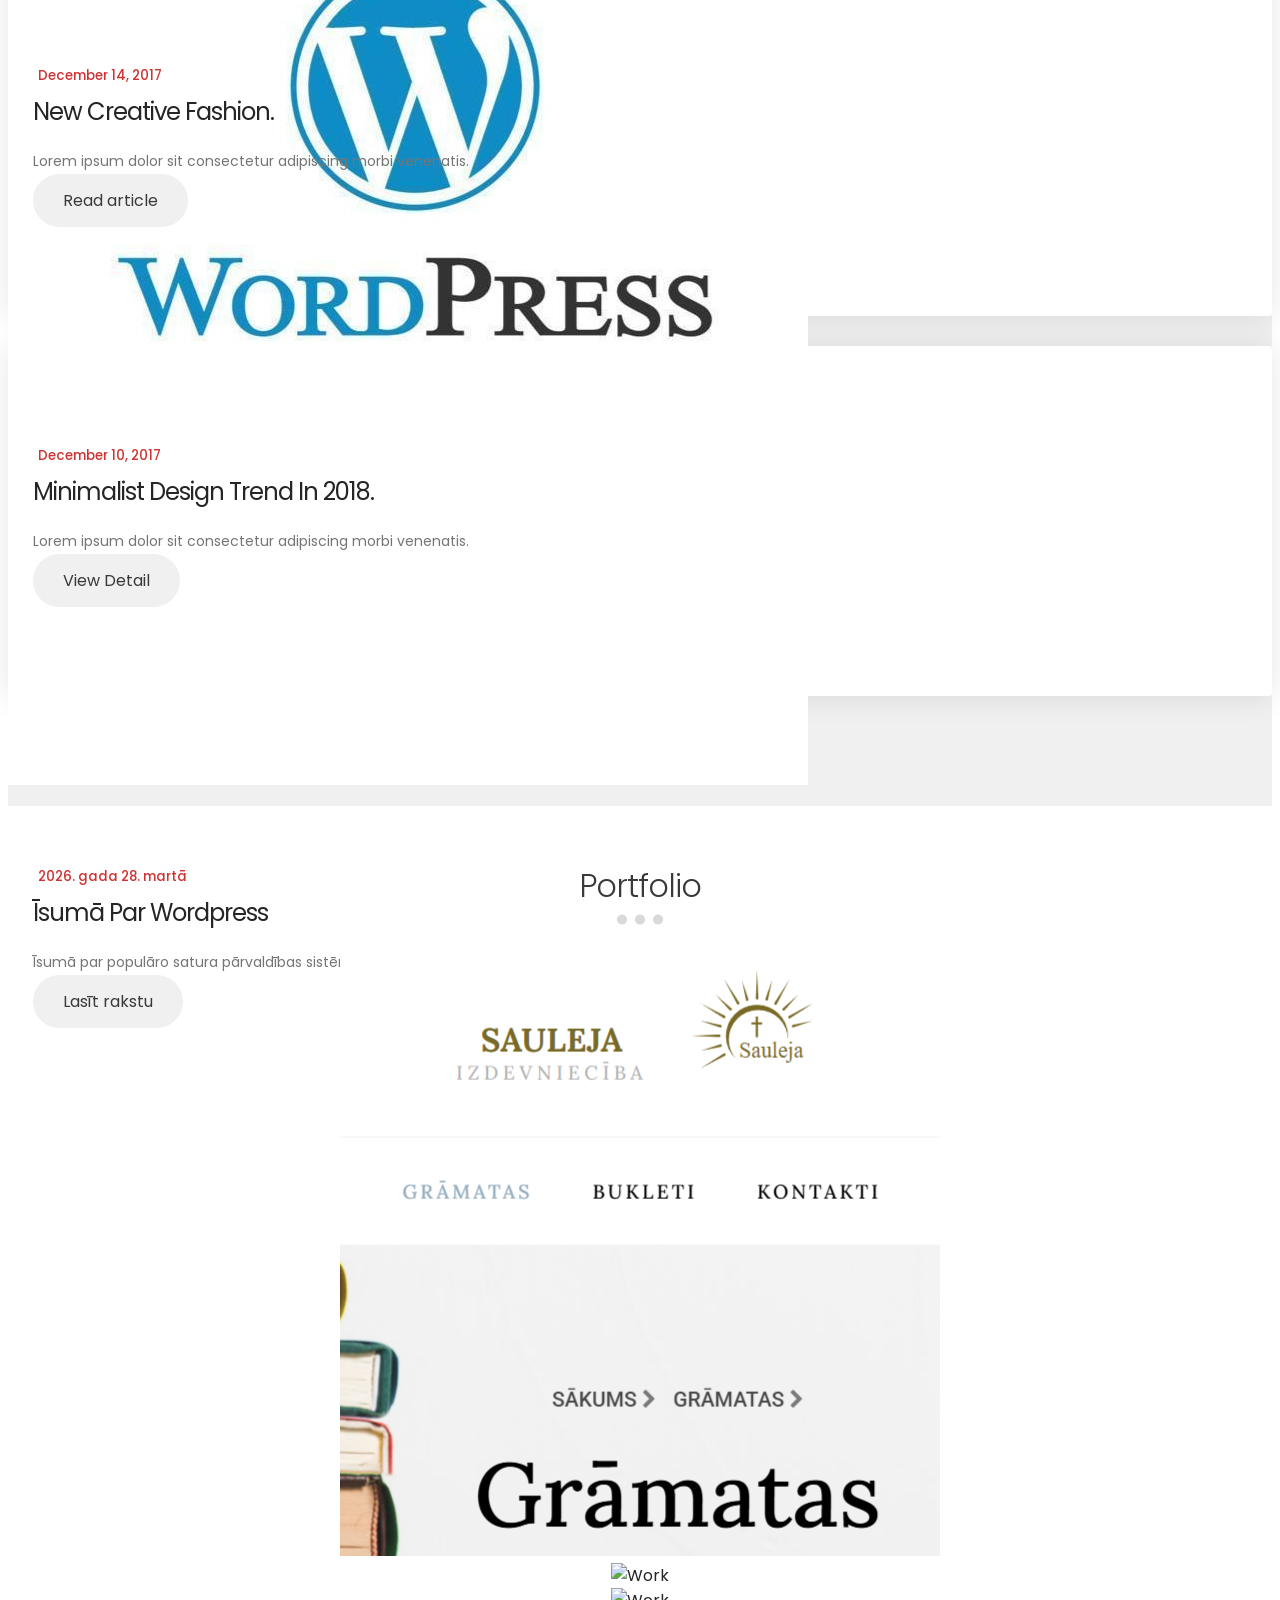
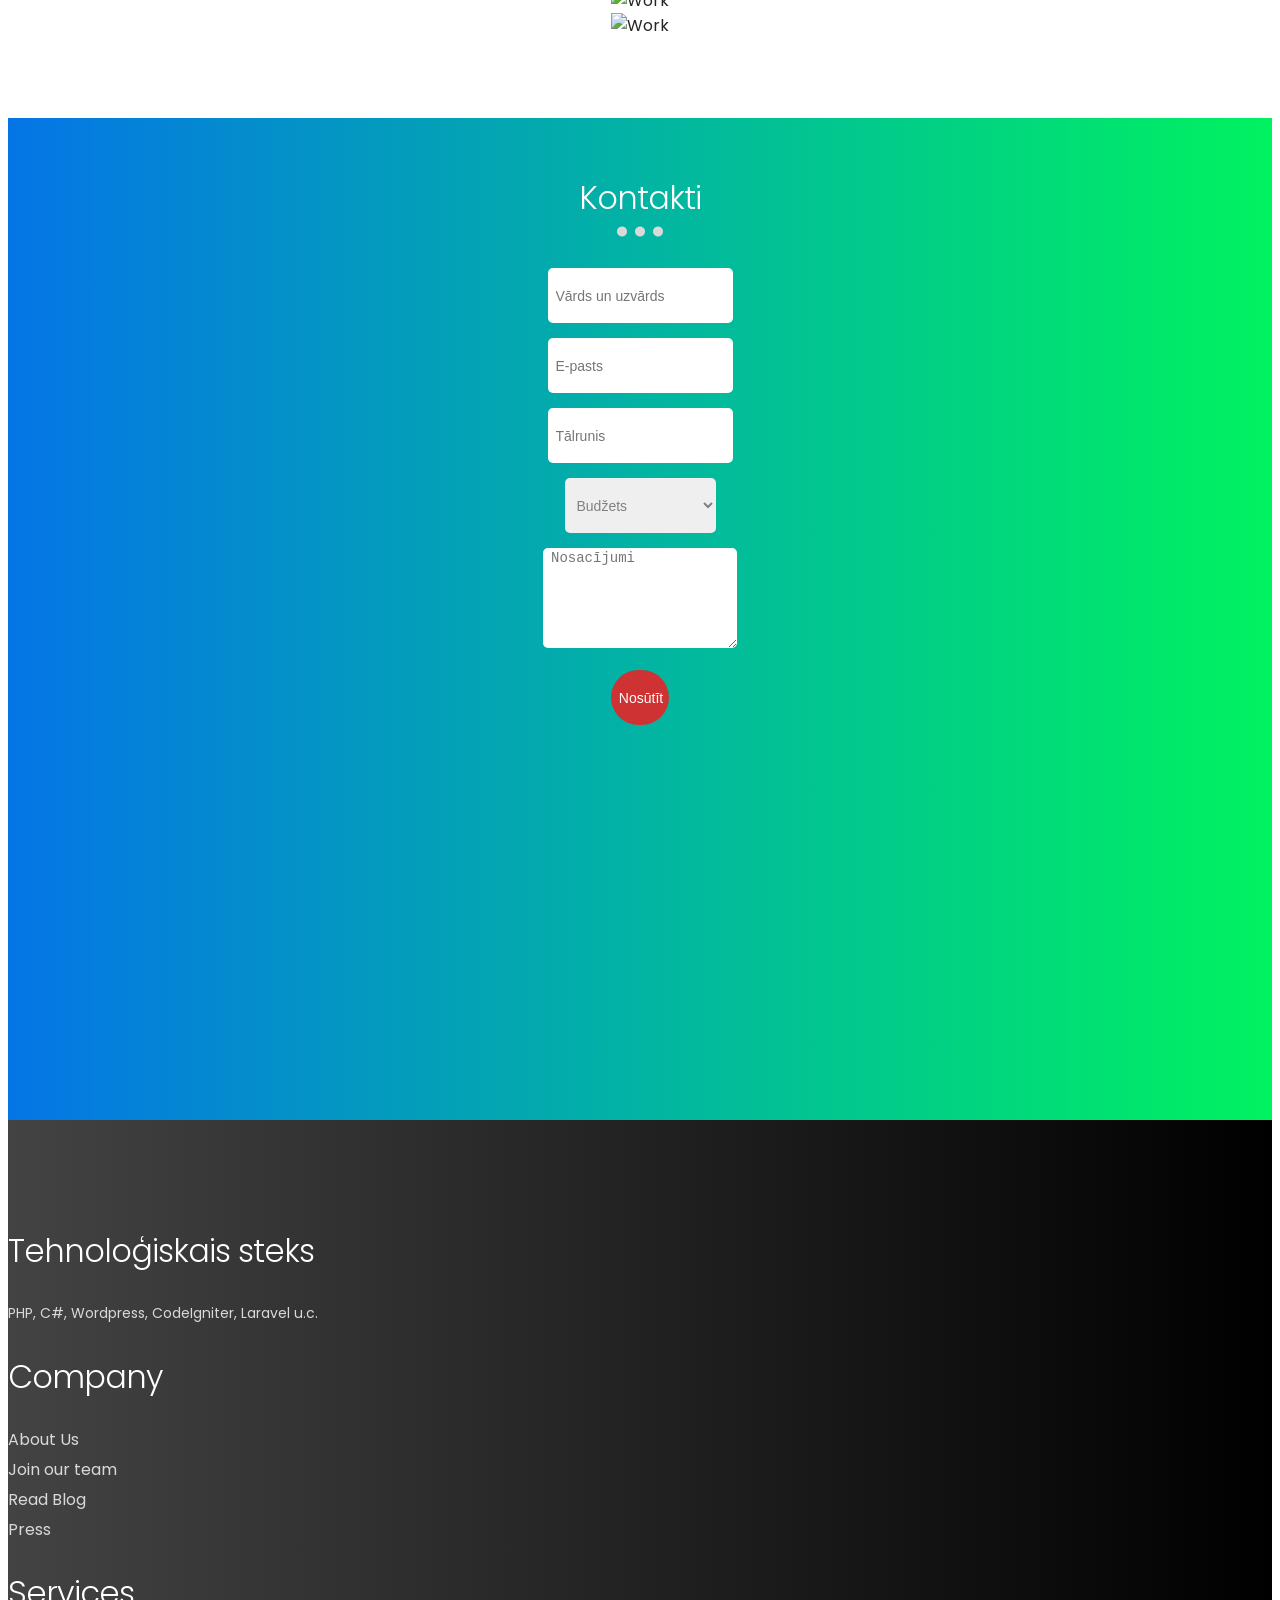
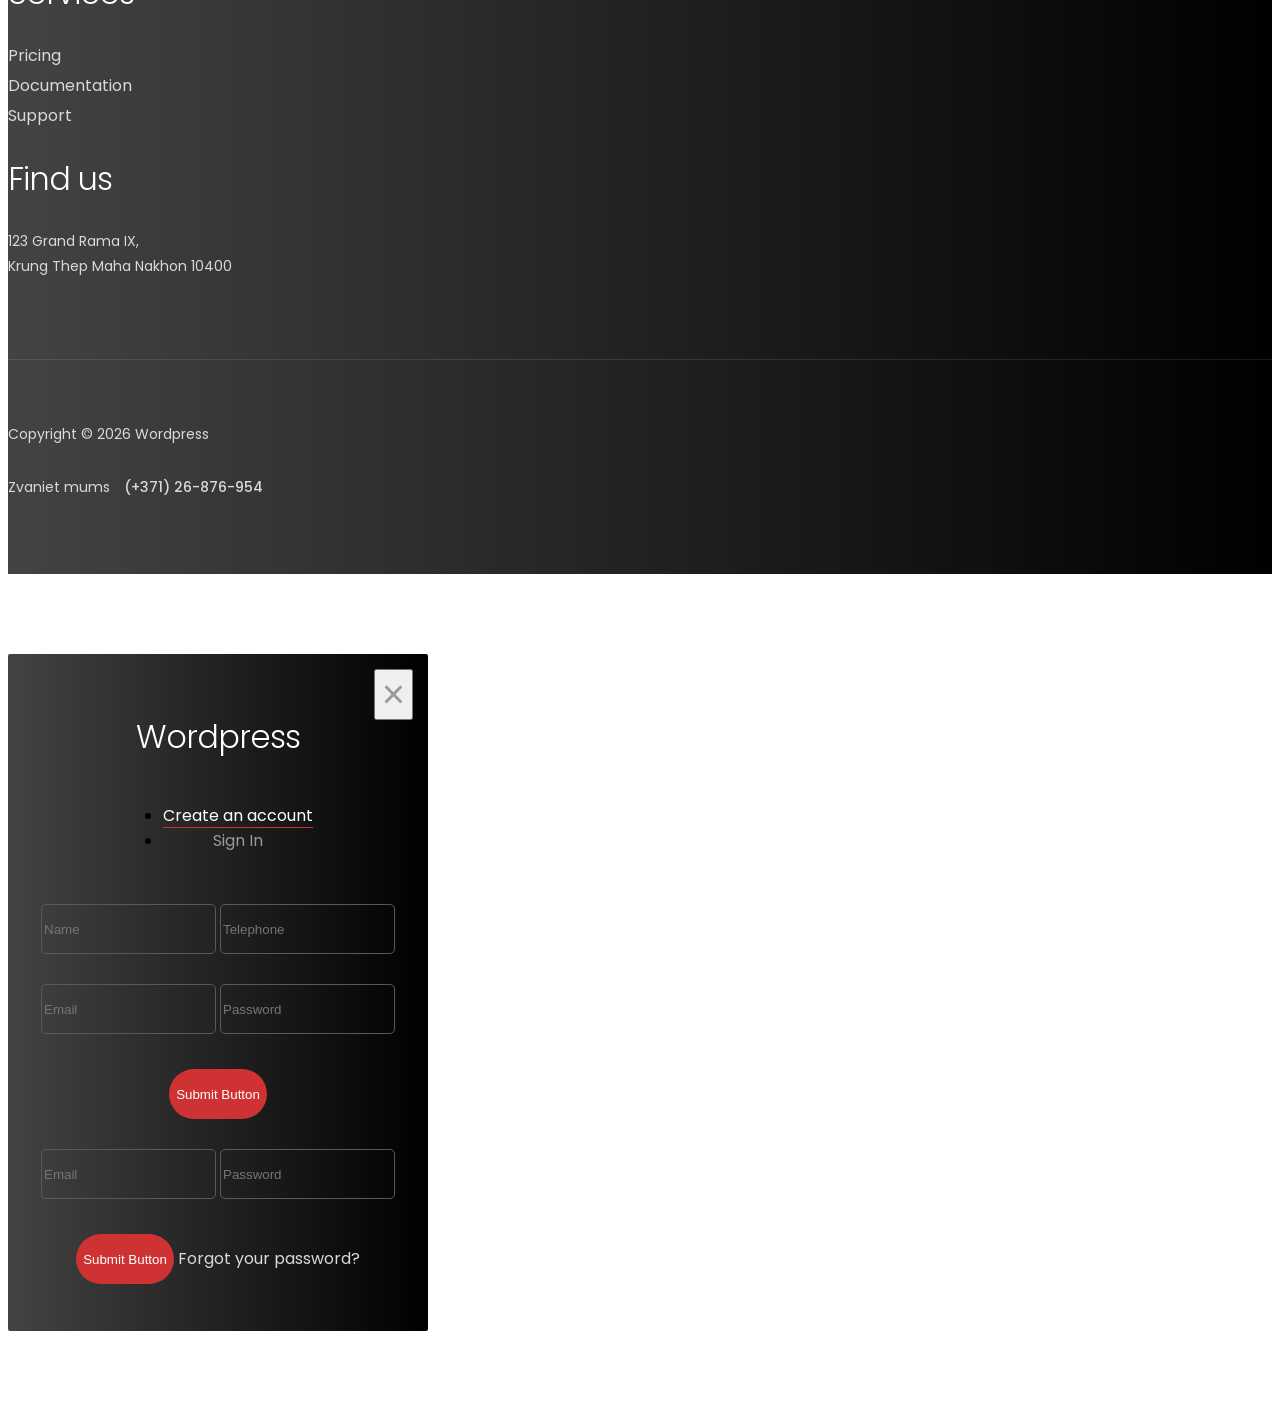
==== commit 7feb4381: "Couple of articles about Wordpress." ====
--- a/index.html
+++ b/index.html
@@ -174,10 +174,10 @@
                                    <a href="blog-detail.html"><img src="images/blog-image1.jpg" class="img-responsive" alt=""></a>
                               </div>
                               <div class="media-body blog-info">
-                                   <small><i class="fa fa-clock-o"></i> December 22, 2017</small>
-                                   <h3><a href="blog-detail.html">How To Find Out Beautiful Workspace.</a></h3>
-                                   <p>Lorem ipsum dolor sit consectetur adipiscing morbi venenatis.</p>
-                                   <a href="blog-detail.html" class="btn section-btn">Read article</a>
+                                   <small><i class="fa fa-clock-o"></i> 2026. gada 28. martā</small>
+                                   <h3><a href="blog-detail.html">Wordpress priekšrocības un trūkumi.</a></h3>
+                                   <p>Wordpress izmantošanas veidi.</p>
+                                   <a href="blog-detail.html" class="btn section-btn">Lasīt rakstu</a>
                               </div>
                          </div>
                     </div>
@@ -186,13 +186,13 @@
                          <!-- BLOG THUMB -->
                          <div class="media blog-thumb">
                               <div class="media-object media-left">
-                                   <a href="blog-detail.html"><img src="images/blog-image2.jpg" class="img-responsive" alt=""></a>
+                                   <a href="blog-detail2.html"><img src="images/blog-image2.jpg" class="img-responsive" alt=""></a>
                               </div>
                               <div class="media-body blog-info">
-                                   <small><i class="fa fa-clock-o"></i> December 18, 2017</small>
-                                   <h3><a href="blog-detail.html">woman sportwear.</a></h3>
-                                   <p>Lorem ipsum dolor sit consectetur adipiscing morbi venenatis.</p>
-                                   <a href="blog-detail.html" class="btn section-btn">Read more</a>
+                                   <small><i class="fa fa-clock-o"></i> 2026. gada 28. martā</small>
+                                   <h3><a href="blog-detail2.html">Īsumā par Wordpress</a></h3>
+                                   <p>Īsumā par populāro satura pārvaldības sistēmu.</p>
+                                   <a href="blog-detail2.html" class="btn section-btn">Lasīt rakstu</a>
                               </div>
                          </div>
                     </div>
@@ -335,12 +335,12 @@
                               <div class="col-md-6 col-sm-6">
                                    <select class="form-control" id="cf-budgets" name="cf-budgets">
                                         <option>Budžets</option>
-                                        <option>$500 līdz $1,000</option>
-                                        <option>$1,000 līdz $2,200</option>
-                                        <option>$2,200 līdz $4,500</option>
-                                        <option>$4,500 līdz $7,500</option>
-                                        <option>$7,500 līdz $12,000</option>
-                                        <option>$12,000 un vairāk</option>
+                                        <option>500€ līdz $1,000€</option>
+                                        <option>1,000€ līdz 2,200€</option>
+                                        <option>2,200€ līdz 4,500€</option>
+                                        <option>4,500€ līdz 7,500€</option>
+                                        <option>7,500€ līdz 12,000€</option>
+                                        <option>12,000€ un vairāk</option>
                                    </select>
                               </div>
 
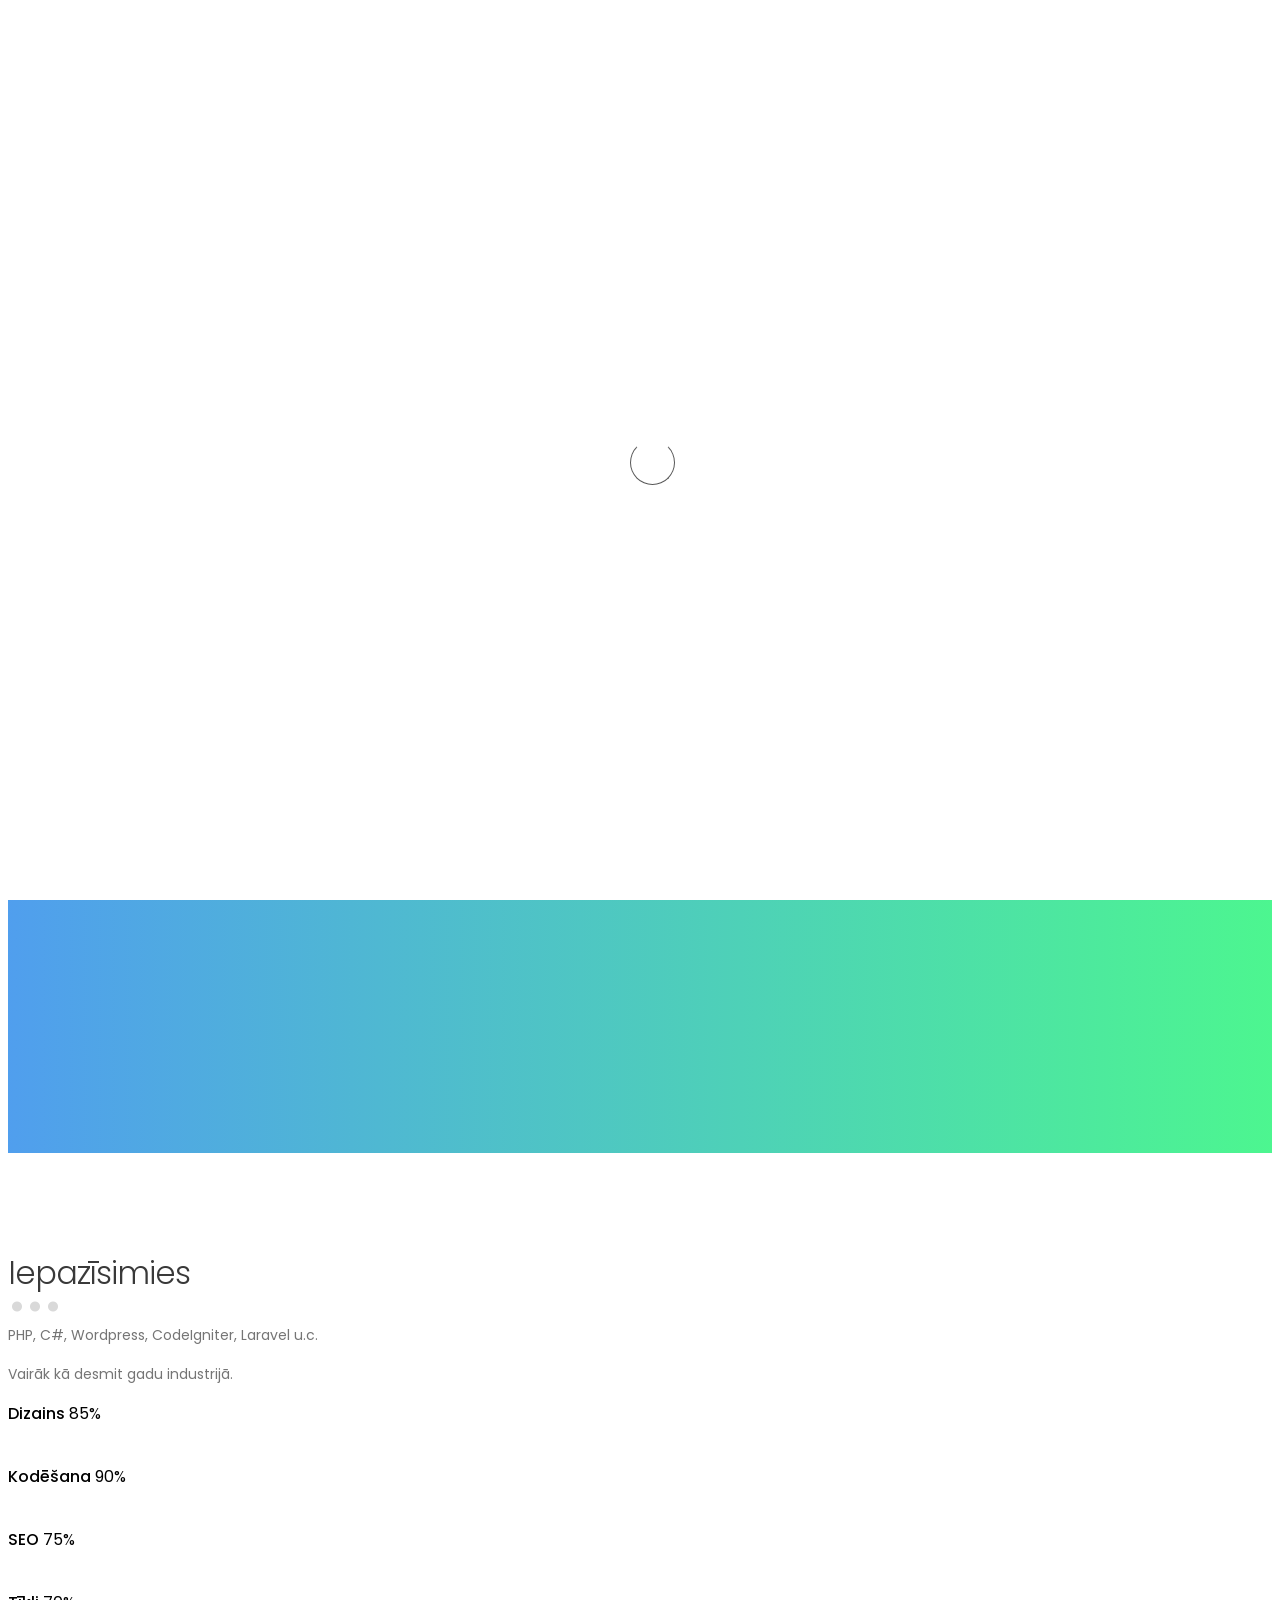
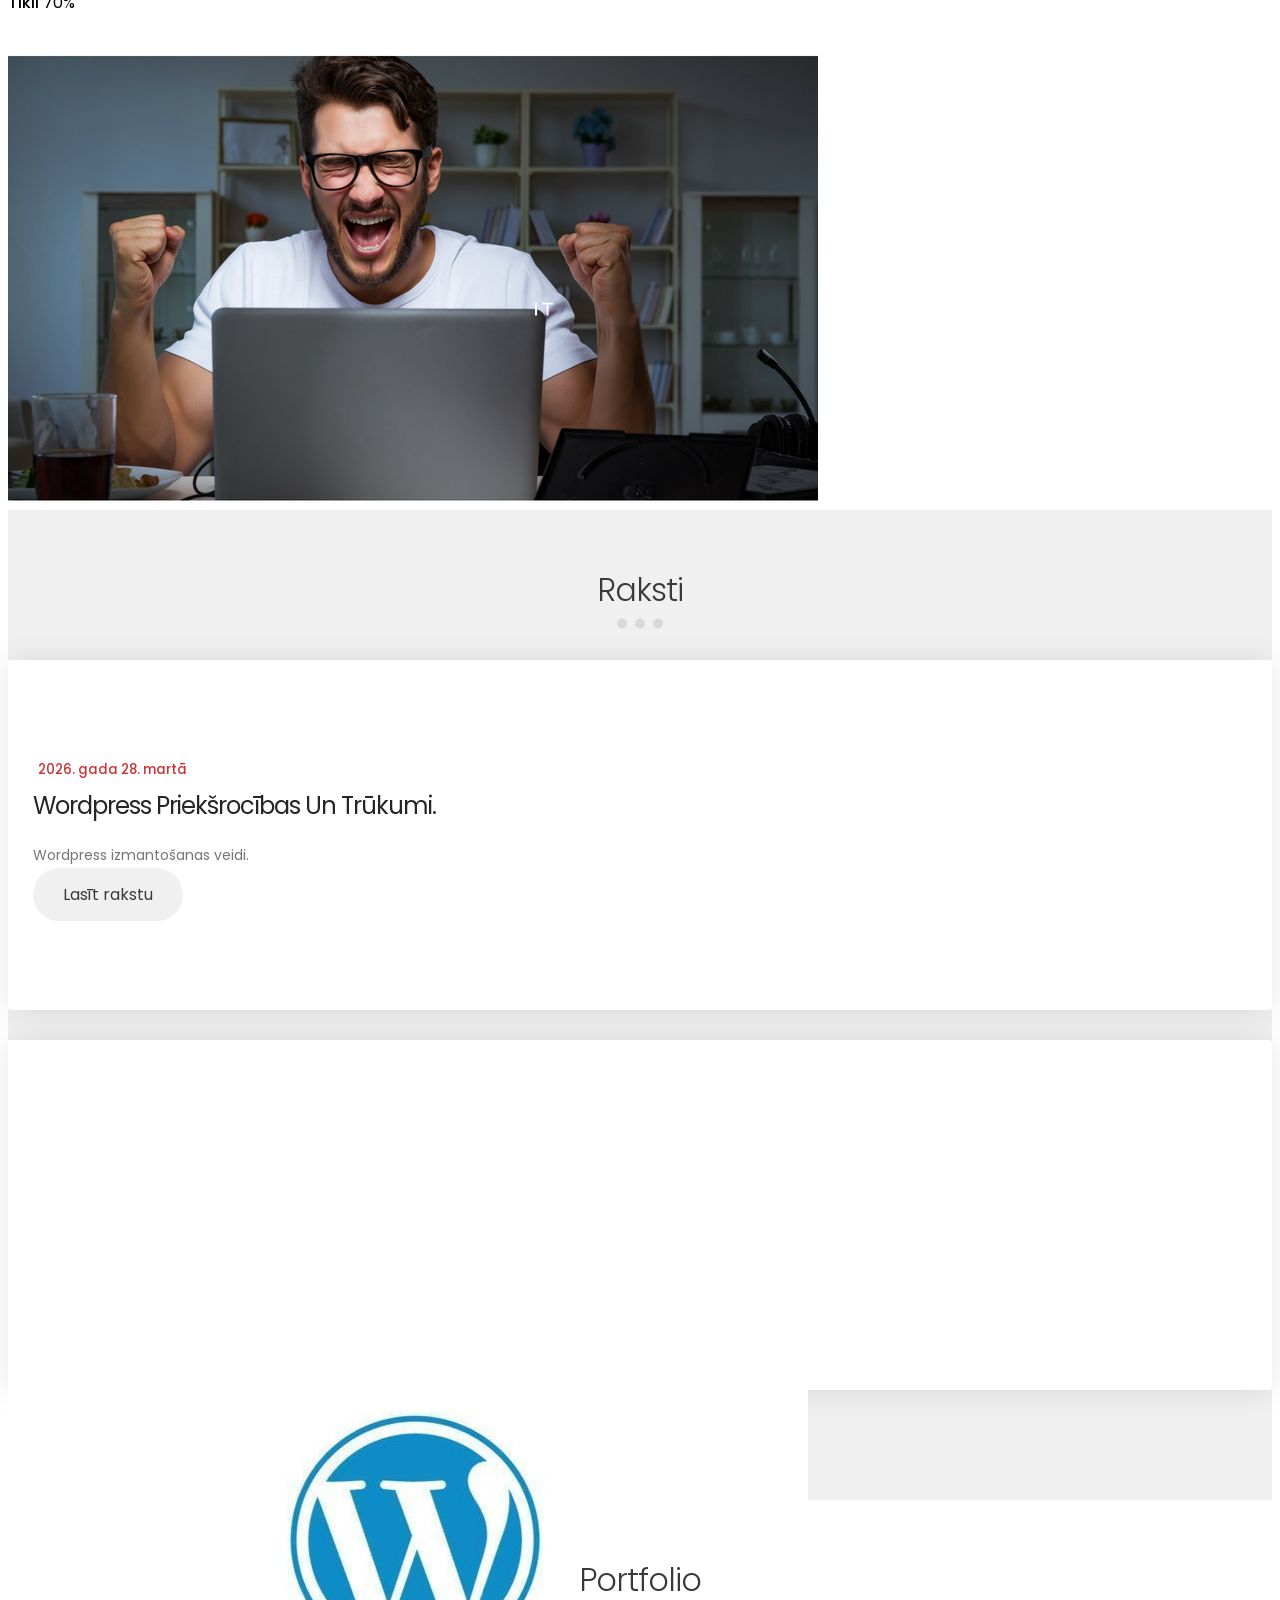
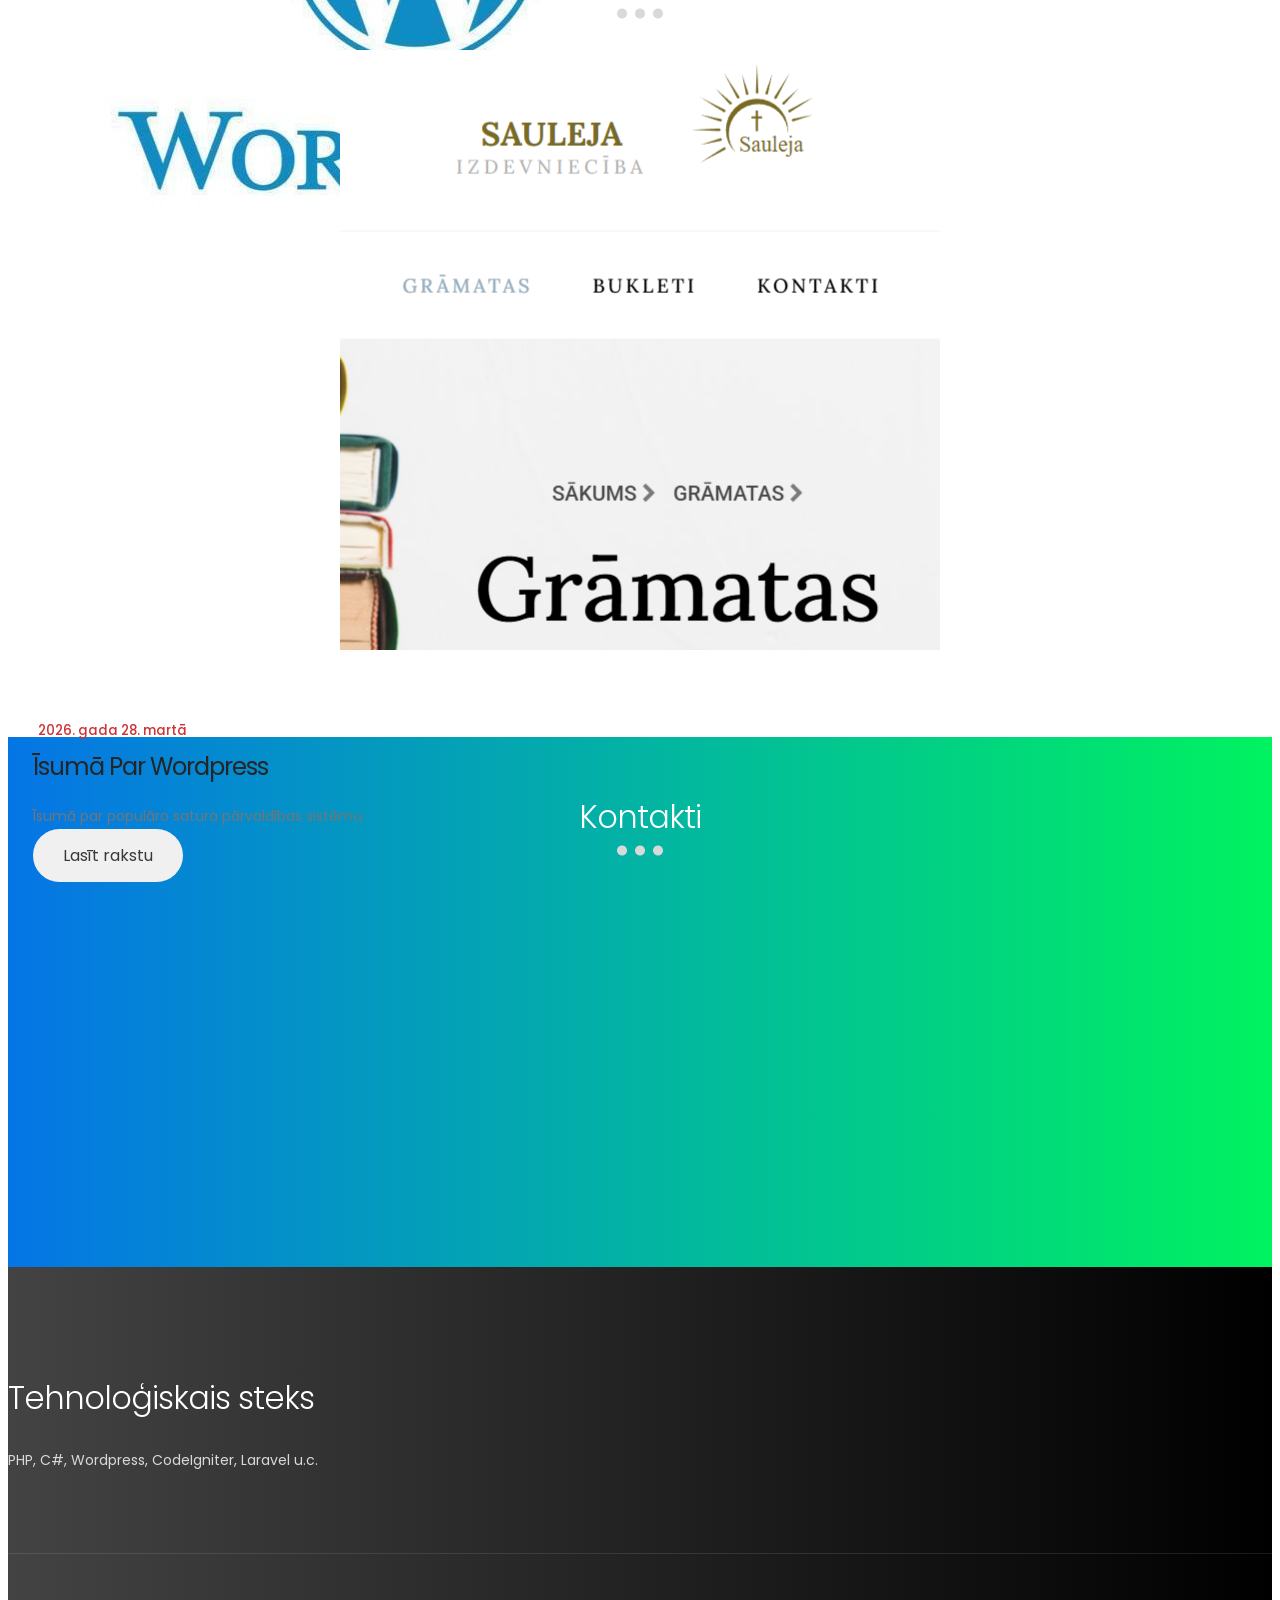
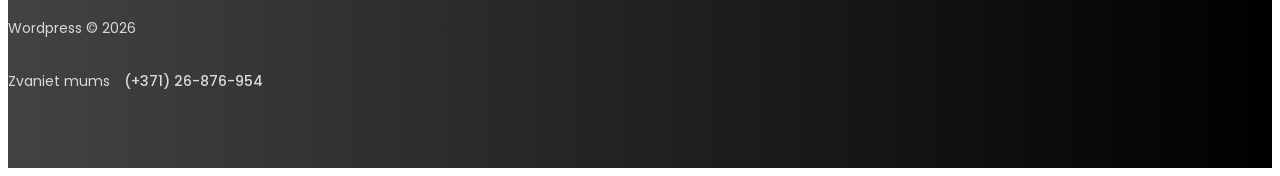
==== commit 01a1d8bd: "Changed main page title." ====
--- a/index.html
+++ b/index.html
@@ -2,7 +2,7 @@
 <html lang="en">
 <head>
 
-     <title>Wordpress mājas lapas</title>
+     <title>Programmētājs Aucē</title>
 <!-- 
 Hydro Template 
 http://www.templatemo.com/tm-509-hydro
@@ -55,13 +55,6 @@
                          <li><a href="#work" class="smoothScroll">Portfolio</a></li>
                          <li><a href="#contact" class="smoothScroll">Kontakti</a></li>
                     </ul>
-
-                    <ul class="nav navbar-nav navbar-right">
-                         <li><a nohref="#"><i class="fa fa-facebook-square"></i></a></li>
-                         <li><a nohref="#"><i class="fa fa-twitter"></i></a></li>
-                         <li><a nohref="#"><i class="fa fa-instagram"></i></a></li>
-                         <li class="section-btn"><a href="#" data-toggle="modal" data-target="#modal-form">Pierakstīties / Reģistrēties</a></li>
-                    </ul>
                </div>
 
           </div>
@@ -80,7 +73,7 @@
                               <a href="#about" class="btn section-btn smoothScroll">Sāksim!</a>
                               <span>
                                    ZVANIET MUMS (+371) 26-876-954
-                                   <small>katrā jautājumā</small>
+                                   <small>ikvienā jautājumā</small>
                               </span>
                          </div>
                     </div>
@@ -171,13 +164,13 @@
                          <!-- BLOG THUMB -->
                          <div class="media blog-thumb">
                               <div class="media-object media-left">
-                                   <a href="blog-detail.html"><img src="images/blog-image1.jpg" class="img-responsive" alt=""></a>
+                                   <a href="pros-and-cons.html"><img src="images/blog-image1.jpg" class="img-responsive" alt=""></a>
                               </div>
                               <div class="media-body blog-info">
                                    <small><i class="fa fa-clock-o"></i> 2026. gada 28. martā</small>
-                                   <h3><a href="blog-detail.html">Wordpress priekšrocības un trūkumi.</a></h3>
+                                   <h3><a href="pros-and-cons.html">Wordpress priekšrocības un trūkumi.</a></h3>
                                    <p>Wordpress izmantošanas veidi.</p>
-                                   <a href="blog-detail.html" class="btn section-btn">Lasīt rakstu</a>
+                                   <a href="pros-and-cons.html" class="btn section-btn">Lasīt rakstu</a>
                               </div>
                          </div>
                     </div>
@@ -186,43 +179,13 @@
                          <!-- BLOG THUMB -->
                          <div class="media blog-thumb">
                               <div class="media-object media-left">
-                                   <a href="blog-detail2.html"><img src="images/blog-image2.jpg" class="img-responsive" alt=""></a>
+                                   <a href="short.html"><img src="images/blog-image2.jpg" class="img-responsive" alt=""></a>
                               </div>
                               <div class="media-body blog-info">
                                    <small><i class="fa fa-clock-o"></i> 2026. gada 28. martā</small>
-                                   <h3><a href="blog-detail2.html">Īsumā par Wordpress</a></h3>
+                                   <h3><a href="short.html">Īsumā par Wordpress</a></h3>
                                    <p>Īsumā par populāro satura pārvaldības sistēmu.</p>
-                                   <a href="blog-detail2.html" class="btn section-btn">Lasīt rakstu</a>
-                              </div>
-                         </div>
-                    </div>
-
-                    <div class="col-md-6 col-sm-6">
-                         <!-- BLOG THUMB -->
-                         <div class="media blog-thumb">
-                              <div class="media-object media-left">
-                                   <a href="blog-detail.html"><img src="images/blog-image3.jpg" class="img-responsive" alt=""></a>
-                              </div>
-                              <div class="media-body blog-info">
-                                   <small><i class="fa fa-clock-o"></i> December 14, 2017</small>
-                                   <h3><a href="blog-detail.html">new creative fashion.</a></h3>
-                                   <p>Lorem ipsum dolor sit consectetur adipiscing morbi venenatis.</p>
-                                   <a href="blog-detail.html" class="btn section-btn">Read article</a>
-                              </div>
-                         </div>
-                    </div>
-
-                    <div class="col-md-6 col-sm-6">
-                         <!-- BLOG THUMB -->
-                         <div class="media blog-thumb">
-                              <div class="media-object media-left">
-                                   <a href="blog-detail.html"><img src="images/blog-image4.jpg" class="img-responsive" alt=""></a>
-                              </div>
-                              <div class="media-body blog-info">
-                                   <small><i class="fa fa-clock-o"></i> December 10, 2017</small>
-                                   <h3><a href="blog-detail.html">minimalist design trend in 2018.</a></h3>
-                                   <p>Lorem ipsum dolor sit consectetur adipiscing morbi venenatis.</p>
-                                   <a href="blog-detail.html" class="btn section-btn">View Detail</a>
+                                   <a href="short.html" class="btn section-btn">Lasīt rakstu</a>
                               </div>
                          </div>
                     </div>
@@ -247,7 +210,7 @@
                     <div class="col-md-3 col-sm-6">
                          <!-- WORK THUMB -->
                          <div class="work-thumb">
-                              <a href="images/work-image1.jpg" class="image-popup">
+                              <a href="images/work-image.png" class="image-popup">
                                    <img src="images/work-image1.jpg" class="img-responsive" alt="Work">
 
                                    <div class="work-info">
@@ -258,48 +221,6 @@
                          </div>
                     </div>
 
-                    <div class="col-md-3 col-sm-6">
-                         <!-- WORK THUMB -->
-                         <div class="work-thumb">
-                              <a href="images/work-image2.jpg" class="image-popup">
-                                   <img src="images/work-image2.jpg" class="img-responsive" alt="Work">
-
-                                   <div class="work-info">
-                                        <h3>raimondspauls.lv</h3>
-                                        <small>Maestro</small>
-                                   </div>
-                              </a>
-                         </div>
-                    </div>
-
-                    <div class="col-md-3 col-sm-6">
-                         <!-- WORK THUMB -->
-                         <div class="work-thumb">
-                              <a href="images/work-image3.jpg" class="image-popup">
-                                   <img src="images/work-image3.jpg" class="img-responsive" alt="Work">
-
-                                   <div class="work-info">
-                                        <h3>Frame Design</h3>
-                                        <small>Photography</small>
-                                   </div>
-                              </a>
-                         </div>
-                    </div>
-
-                    <div class="col-md-3 col-sm-6">
-                         <!-- WORK THUMB -->
-                         <div class="work-thumb">
-                              <a href="images/work-image4.jpg" class="image-popup">
-                                   <img src="images/work-image4.jpg" class="img-responsive" alt="Work">
-
-                                   <div class="work-info">
-                                        <h3>Paint Work</h3>
-                                        <small>Art, Design</small>
-                                   </div>
-                              </a>
-                         </div>
-                    </div>
-
                </div>
           </div>
      </section>
@@ -316,53 +237,8 @@
                          </div>
                     </div>
 
-                    <div class="col-md-8 col-sm-8">
-                        
-                         <!-- CONTACT FORM HERE -->
-                         <form id="contact-form" role="form" action="#" method="post">
-                              <div class="col-md-6 col-sm-6">
-                                   <input type="text" class="form-control" placeholder="Vārds un uzvārds" id="cf-name" name="cf-name" required="">
-                              </div>
-
-                              <div class="col-md-6 col-sm-6">
-                                   <input type="email" class="form-control" placeholder="E-pasts" id="cf-email" name="cf-email" required="">
-                              </div>
-
-                              <div class="col-md-6 col-sm-6">
-                                   <input type="tel" class="form-control" placeholder="Tālrunis" id="cf-number" name="cf-number" required="">
-                              </div>
-
-                              <div class="col-md-6 col-sm-6">
-                                   <select class="form-control" id="cf-budgets" name="cf-budgets">
-                                        <option>Budžets</option>
-                                        <option>500€ līdz $1,000€</option>
-                                        <option>1,000€ līdz 2,200€</option>
-                                        <option>2,200€ līdz 4,500€</option>
-                                        <option>4,500€ līdz 7,500€</option>
-                                        <option>7,500€ līdz 12,000€</option>
-                                        <option>12,000€ un vairāk</option>
-                                   </select>
-                              </div>
-
-                              <div class="col-md-12 col-sm-12">
-                                   <textarea class="form-control" rows="6" placeholder="Nosacījumi" id="cf-message" name="cf-message" required=""></textarea>
-                              </div>
-
-                              <div class="col-md-4 col-sm-12">
-                                   <input type="submit" class="form-control" name="submit" value="Nosūtīt" disabled>
-                              </div>
-
-                         </form>
-                    </div>
-
                     <div class="col-md-4 col-sm-4">
                          <div class="google-map">
-	<!-- How to change your own map point
-            1. Go to Google Maps
-            2. Click on your location point
-            3. Click "Share" and choose "Embed map" tab
-            4. Copy only URL and paste it within the src="" field below
-	-->
                               <iframe src="https://www.google.com/maps/embed?pb=!1m18!1m12!1m3!1d2211.4210161820815!2d23.05259117612129!3d56.33981997330711!2m3!1f0!2f0!3f0!3m2!1i1024!2i768!4f13.1!3m3!1m2!1s0x46ef67016198b60f%3A0x55ec79832c1be558!2sEzera%20iela%2015%2C%20Ukri%2C%20Ukru%20pagasts%2C%20Dobeles%20novads%2C%20LV-3729!5e0!3m2!1sen!2slv!4v1774652599286!5m2!1sen!2slv" allowfullscreen></iframe>
                          </div>
                     </div>
@@ -382,54 +258,19 @@
                               <h2>Tehnoloģiskais steks</h2>
                               <p>PHP, C#, Wordpress, CodeIgniter, Laravel u.c.</p>
                          </div>
-                    </div>
-
-                    <div class="col-md-2 col-sm-4"> 
-                         <div class="footer-thumb"> 
-                              <h2>Company</h2>
-                              <ul class="footer-link">
-                                   <li><a href="#">About Us</a></li>
-                                   <li><a href="#">Join our team</a></li>
-                                   <li><a href="#">Read Blog</a></li>
-                                   <li><a href="#">Press</a></li>
-                              </ul>
-                         </div>
-                    </div>
-
-                    <div class="col-md-2 col-sm-4"> 
-                         <div class="footer-thumb"> 
-                              <h2>Services</h2>
-                              <ul class="footer-link">
-                                   <li><a href="#">Pricing</a></li>
-                                   <li><a href="#">Documentation</a></li>
-                                   <li><a href="#">Support</a></li>
-                              </ul>
-                         </div>
-                    </div>
-
-                    <div class="col-md-3 col-sm-4"> 
-                         <div class="footer-thumb"> 
-                              <h2>Find us</h2>
-                              <p>123 Grand Rama IX, <br> Krung Thep Maha Nakhon 10400</p>
-                         </div>
-                    </div>                    
+                    </div>               
 
                     <div class="col-md-12 col-sm-12">
                          <div class="footer-bottom">
                               <div class="col-md-6 col-sm-5">
                                    <div class="copyright-text"> 
-                                        <p>Copyright &copy; 2026 Wordpress</p>
+                                        <p>Wordpress &copy; 2026</p>
                                    </div>
                               </div>
                               <div class="col-md-6 col-sm-7">
                                    <div class="phone-contact"> 
                                         <p>Zvaniet mums <span>(+371) 26-876-954</span></p>
                                    </div>
-                                   <ul class="social-icon">
-                                        <li><a nohref="https://www.facebook.com/templatemo" class="fa fa-facebook-square" attr="facebook icon"></a></li>
-                                        <li><a nohref="#" class="fa fa-twitter"></a></li>
-                                        <li><a nohref="#" class="fa fa-instagram"></a></li>
-                                   </ul>
                               </div>
                          </div>
                     </div>
@@ -437,64 +278,6 @@
                </div>
           </div>
      </footer>
-
-
-     <!-- MODAL -->
-     <section class="modal fade" id="modal-form" tabindex="-1" role="dialog" aria-labelledby="myModalLabel" aria-hidden="true">
-          <div class="modal-dialog modal-lg">
-               <div class="modal-content modal-popup">
-
-                    <div class="modal-header">
-                         <button type="button" class="close" data-dismiss="modal" aria-label="Close">
-                              <span aria-hidden="true">&times;</span>
-                         </button>
-                    </div>
-
-                    <div class="modal-body">
-                         <div class="container-fluid">
-                              <div class="row">
-
-                                   <div class="col-md-12 col-sm-12">
-                                        <div class="modal-title">
-                                             <h2>Wordpress</h2>
-                                        </div>
-
-                                        <!-- NAV TABS -->
-                                        <ul class="nav nav-tabs" role="tablist">
-                                             <li class="active"><a href="#sign_up" aria-controls="sign_up" role="tab" data-toggle="tab">Create an account</a></li>
-                                             <li><a href="#sign_in" aria-controls="sign_in" role="tab" data-toggle="tab">Sign In</a></li>
-                                        </ul>
-
-                                        <!-- TAB PANES -->
-                                        <div class="tab-content">
-                                             <div role="tabpanel" class="tab-pane fade in active" id="sign_up">
-                                                  <form action="#" method="post">
-                                                       <input type="text" class="form-control" name="name" placeholder="Name" required>
-                                                       <input type="telephone" class="form-control" name="telephone" placeholder="Telephone" required>
-                                                       <input type="email" class="form-control" name="email" placeholder="Email" required>
-                                                       <input type="password" class="form-control" name="password" placeholder="Password" required>
-                                                       <input type="submit" class="form-control" name="submit" value="Submit Button" disabled>
-                                                  </form>
-                                             </div>
-
-                                             <div role="tabpanel" class="tab-pane fade in" id="sign_in">
-                                                  <form action="#" method="post">
-                                                       <input type="email" class="form-control" name="email" placeholder="Email" required>
-                                                       <input type="password" class="form-control" name="password" placeholder="Password" required>
-                                                       <input type="submit" class="form-control" name="submit" value="Submit Button" disabled>
-                                                       <a nohref="https://www.facebook.com/templatemo">Forgot your password?</a>
-                                                  </form>
-                                             </div>
-                                        </div>
-                                   </div>
-
-                              </div>
-                         </div>
-                    </div>
-
-               </div>
-          </div>
-     </section>
 
      <!-- SCRIPTS -->
      <script src="js/jquery.js"></script>
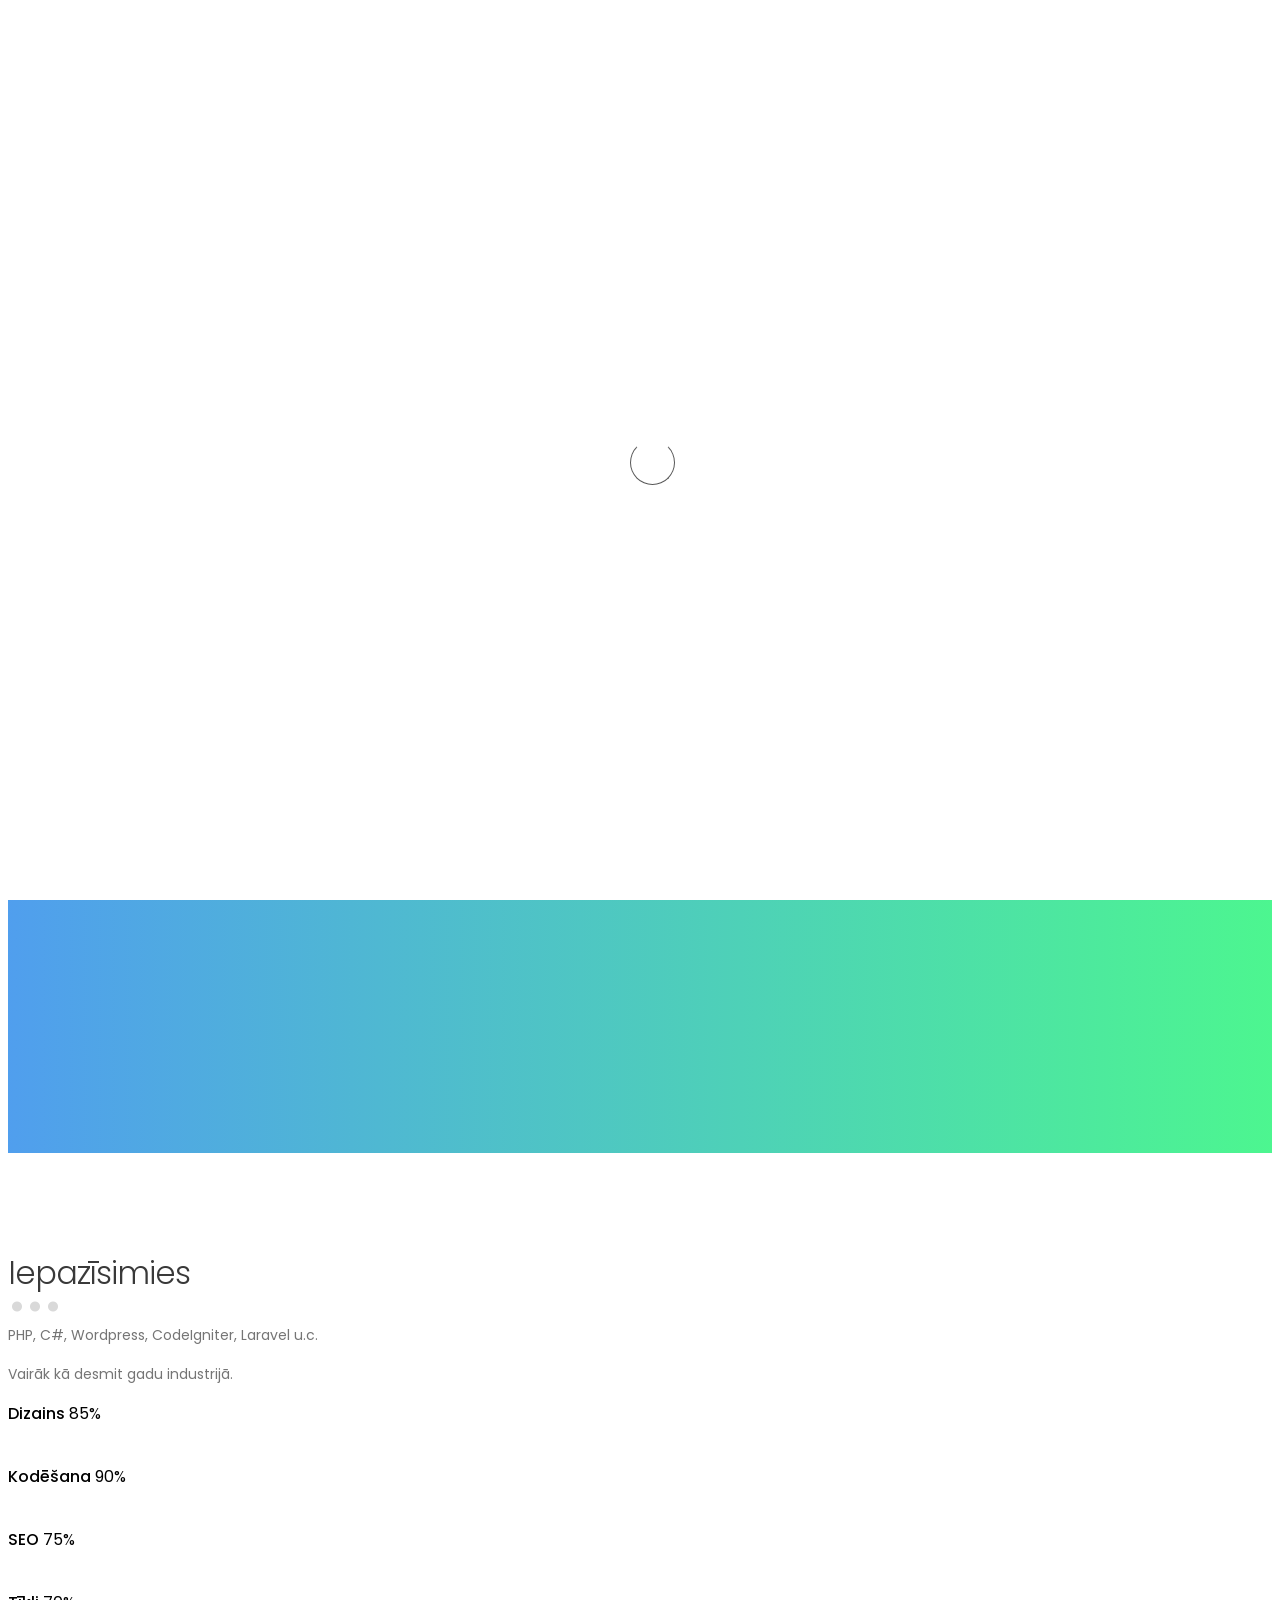
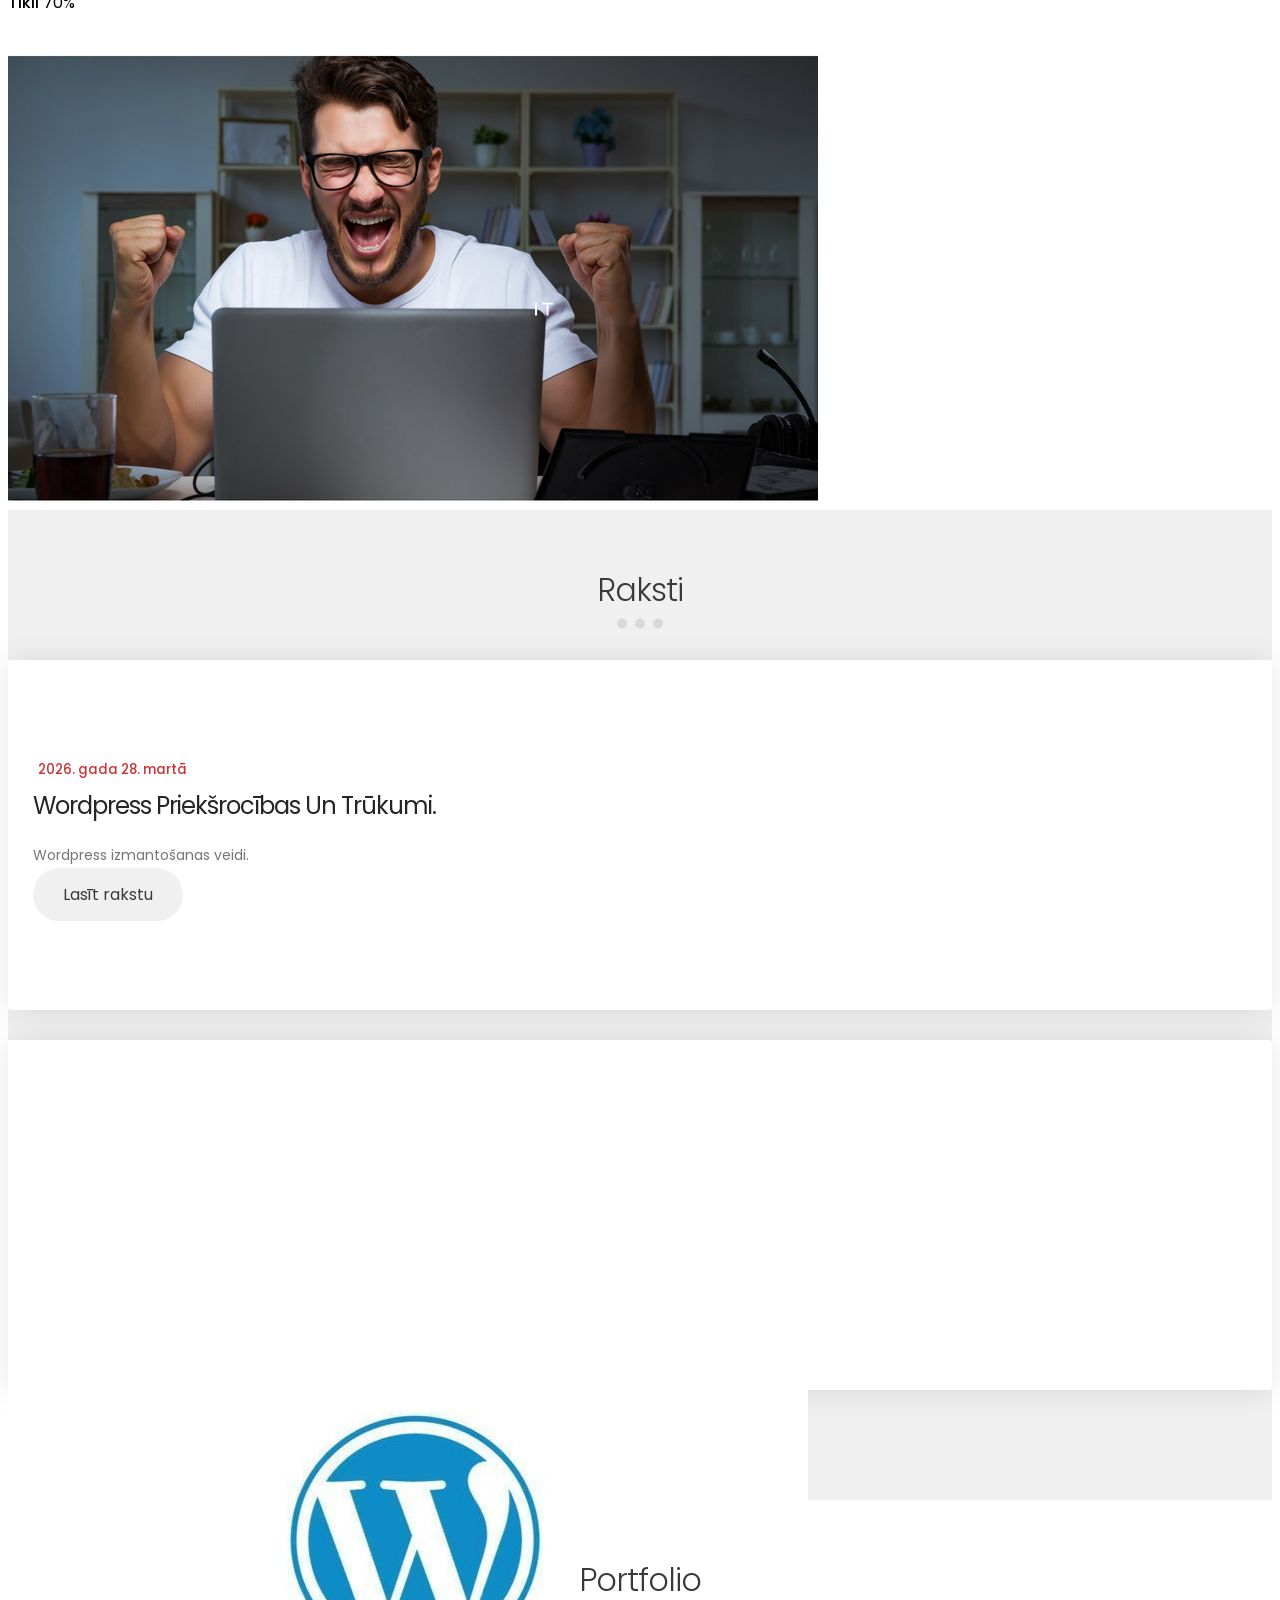
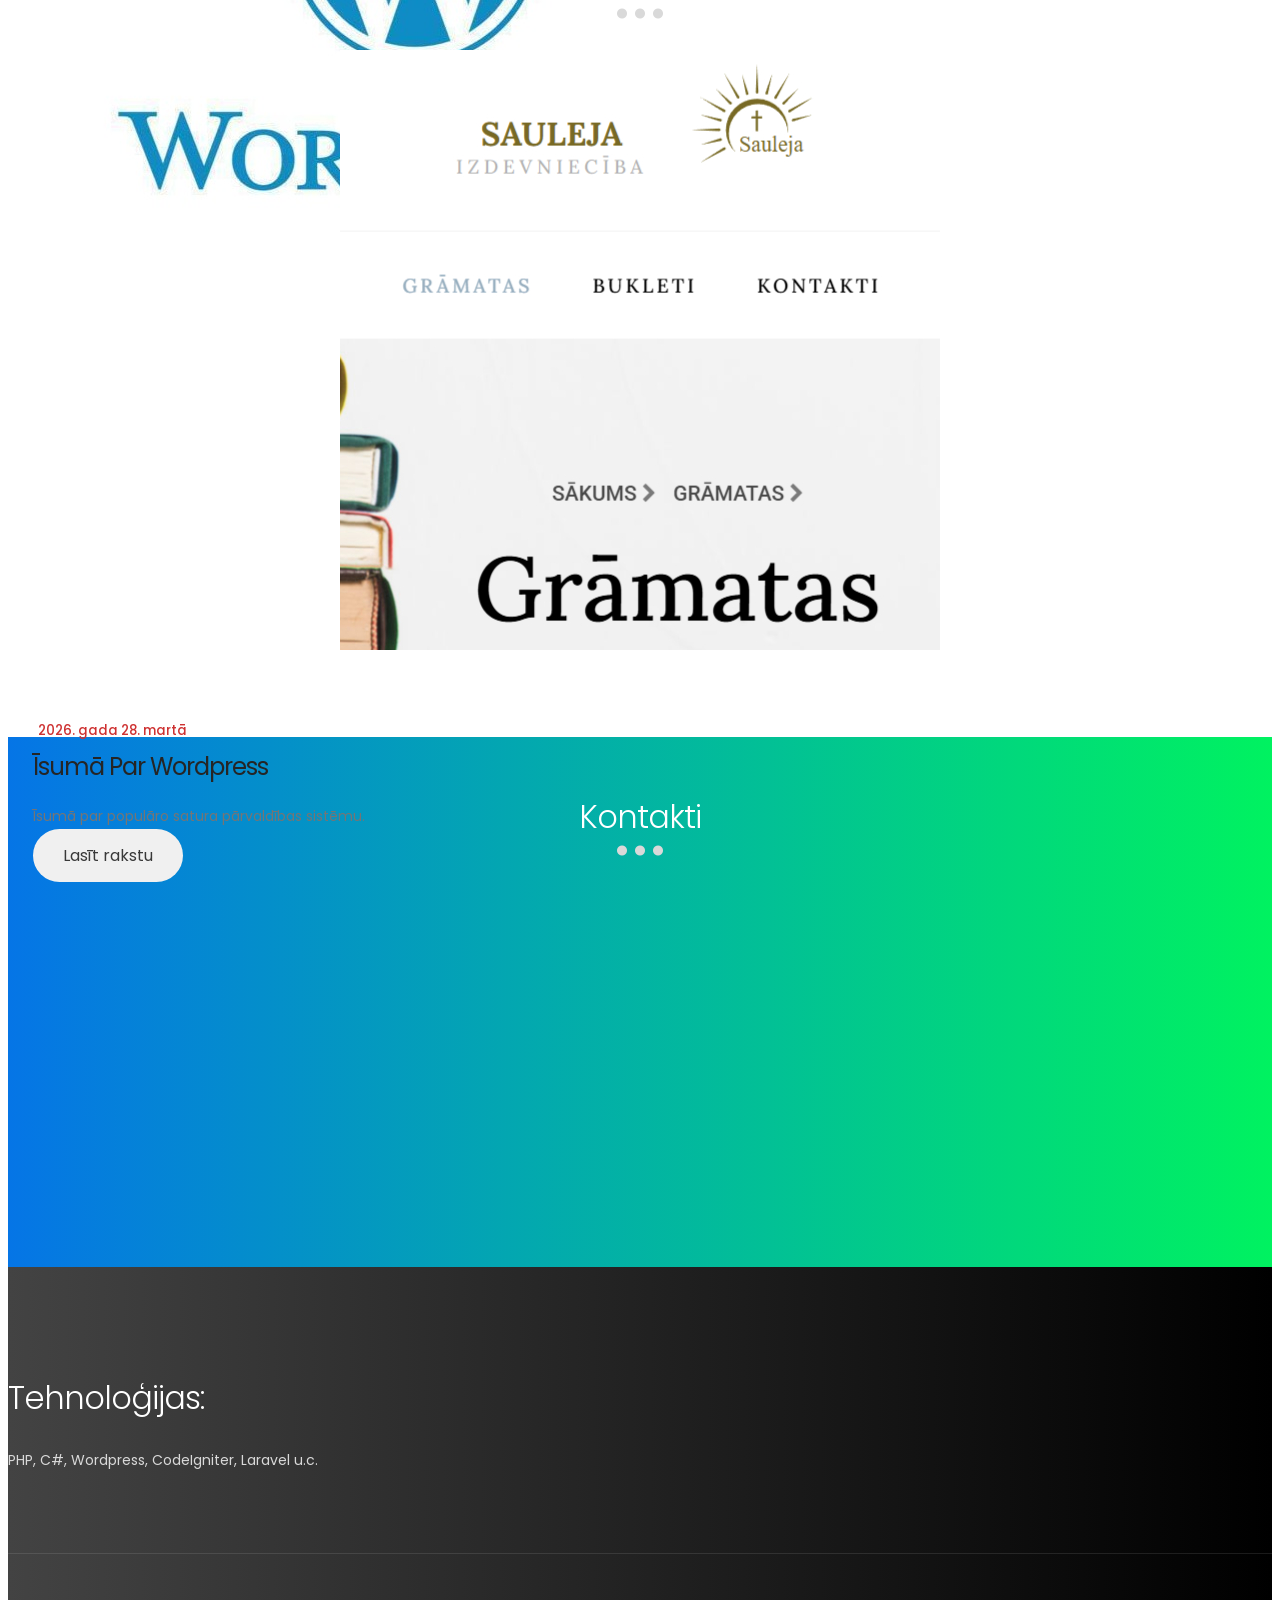
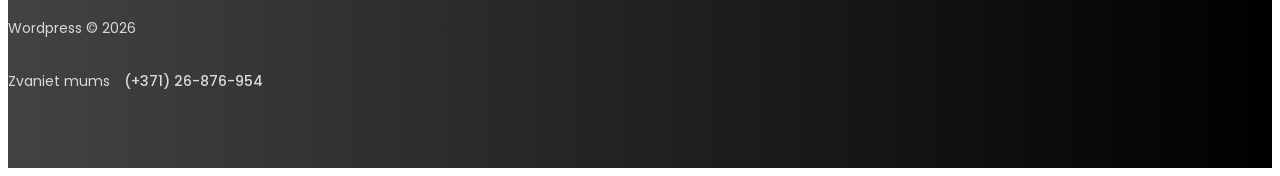
==== commit a3ea7cab: "Favicon added." ====
--- a/index.html
+++ b/index.html
@@ -2,7 +2,12 @@
 <html lang="en">
 <head>
 
-     <title>Programmētājs Aucē</title>
+     <title>Programmētājs Aucē, programmēšanas pakalpojumi Aucē</title>
+	 
+	 <link rel="apple-touch-icon" sizes="180x180" href="images/favicon/apple-touch-icon.png">
+	 <link rel="icon" type="image/png" sizes="32x32" href="images/favicon/favicon-32x32.png">
+	 <link rel="icon" type="image/png" sizes="16x16" href="images/favicon/favicon-16x16.png">
+	 <link rel="manifest" href="images/favicon/site.webmanifest">
 <!-- 
 Hydro Template 
 http://www.templatemo.com/tm-509-hydro
@@ -255,7 +260,7 @@
 
                     <div class="col-md-5 col-sm-12">
                          <div class="footer-thumb footer-info"> 
-                              <h2>Tehnoloģiskais steks</h2>
+                              <h2>Tehnoloģijas:</h2>
                               <p>PHP, C#, Wordpress, CodeIgniter, Laravel u.c.</p>
                          </div>
                     </div>               
